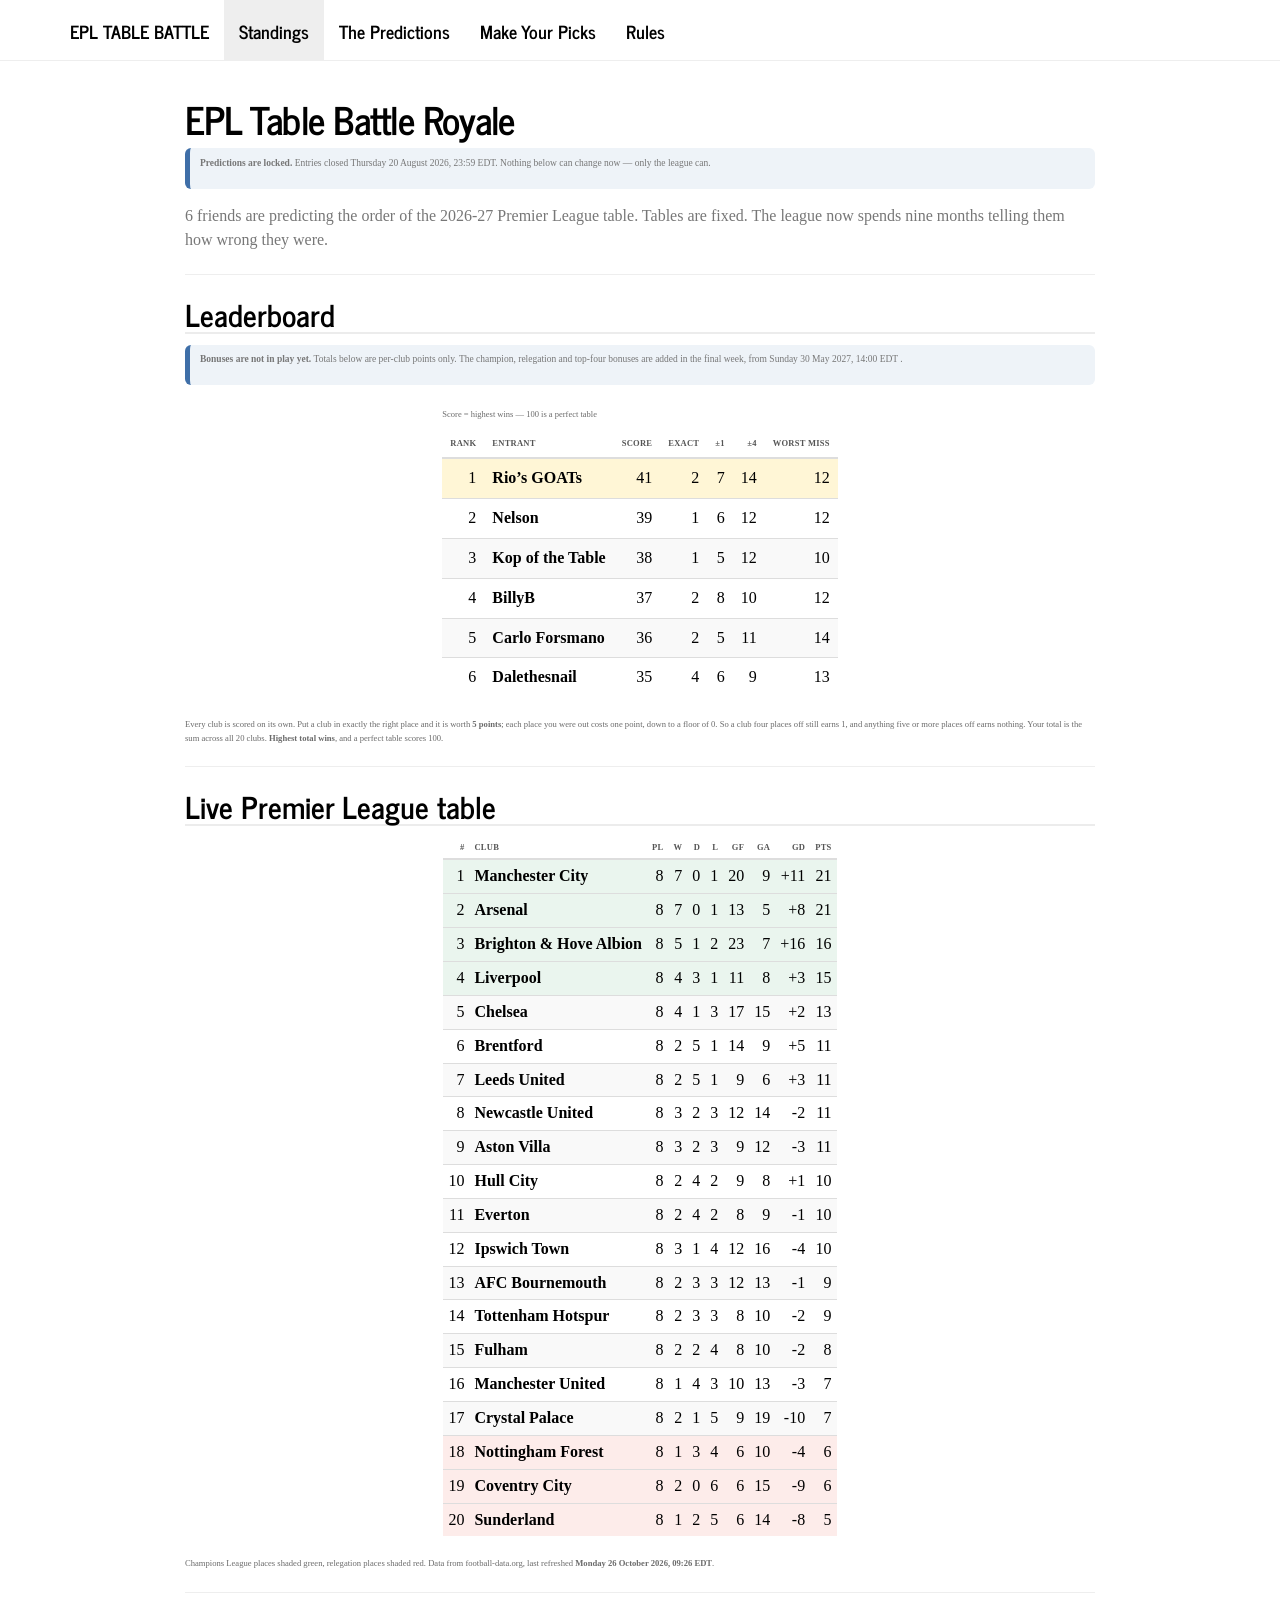
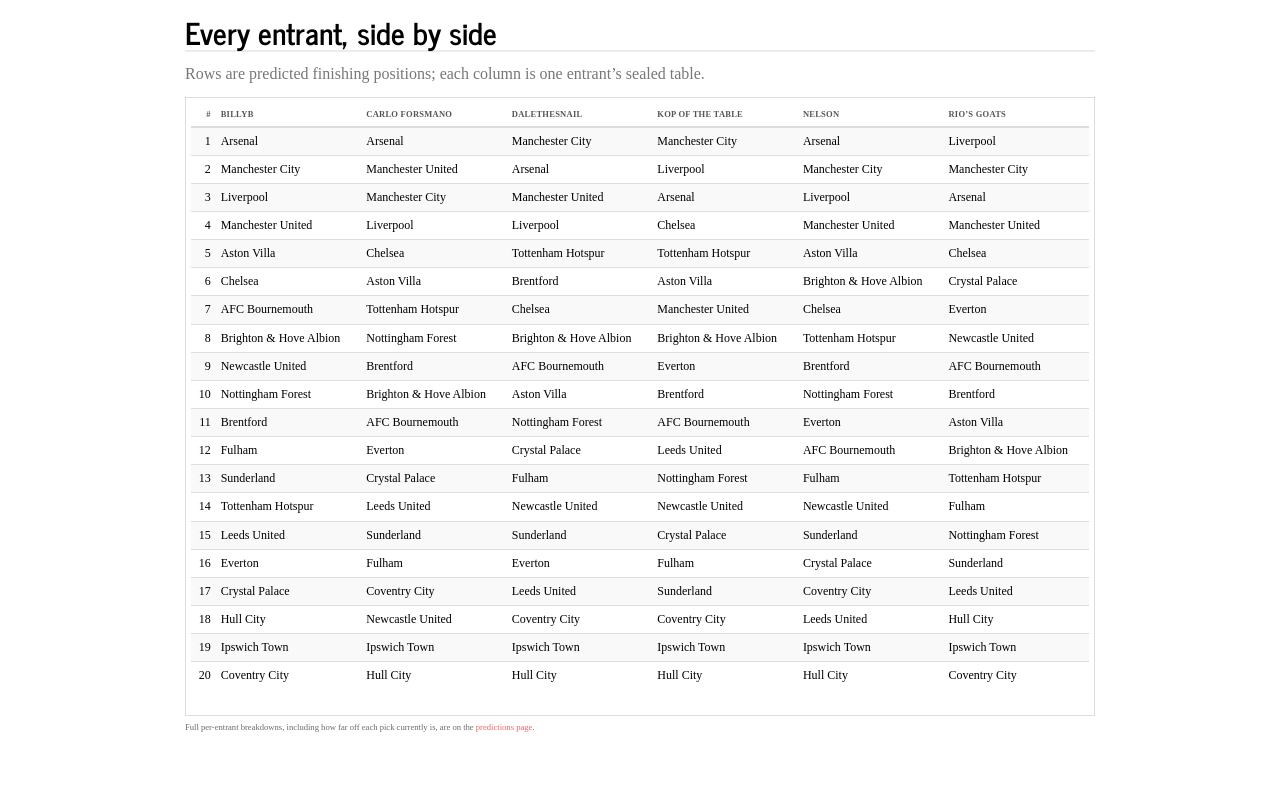
==== docs/index.html @ 53f9ef9b "Leaderboard Update (+/- 4)" ====
<!DOCTYPE html>

<html>

<head>

<meta charset="utf-8" />
<meta name="generator" content="pandoc" />
<meta http-equiv="X-UA-Compatible" content="IE=EDGE" />




<title>EPL Table Battle Royale</title>

<script src="site_libs/header-attrs-2.32/header-attrs.js"></script>
<script src="site_libs/jquery-3.6.0/jquery-3.6.0.min.js"></script>
<meta name="viewport" content="width=device-width, initial-scale=1" />
<link href="site_libs/bootstrap-3.3.5/css/journal.min.css" rel="stylesheet" />
<script src="site_libs/bootstrap-3.3.5/js/bootstrap.min.js"></script>
<script src="site_libs/bootstrap-3.3.5/shim/html5shiv.min.js"></script>
<script src="site_libs/bootstrap-3.3.5/shim/respond.min.js"></script>
<style>h1 {font-size: 34px;}
       h1.title {font-size: 38px;}
       h2 {font-size: 30px;}
       h3 {font-size: 24px;}
       h4 {font-size: 18px;}
       h5 {font-size: 16px;}
       h6 {font-size: 12px;}
       code {color: inherit; background-color: rgba(0, 0, 0, 0.04);}
       pre:not([class]) { background-color: white }</style>
<script src="site_libs/navigation-1.1/tabsets.js"></script>
<link href="site_libs/highlightjs-9.12.0/textmate.css" rel="stylesheet" />
<script src="site_libs/highlightjs-9.12.0/highlight.js"></script>
<script src="site_libs/kePrint-0.0.1/kePrint.js"></script>
<link href="site_libs/lightable-0.0.1/lightable.css" rel="stylesheet" />

<style type="text/css">
  code{white-space: pre-wrap;}
  span.smallcaps{font-variant: small-caps;}
  span.underline{text-decoration: underline;}
  div.column{display: inline-block; vertical-align: top; width: 50%;}
  div.hanging-indent{margin-left: 1.5em; text-indent: -1.5em;}
  ul.task-list{list-style: none;}
    </style>

<style type="text/css">code{white-space: pre;}</style>
<script type="text/javascript">
if (window.hljs) {
  hljs.configure({languages: []});
  hljs.initHighlightingOnLoad();
  if (document.readyState && document.readyState === "complete") {
    window.setTimeout(function() { hljs.initHighlighting(); }, 0);
  }
}
</script>






<link rel="stylesheet" href="css/style.css" type="text/css" />



<style type = "text/css">
.main-container {
  max-width: 940px;
  margin-left: auto;
  margin-right: auto;
}
img {
  max-width:100%;
}
.tabbed-pane {
  padding-top: 12px;
}
.html-widget {
  margin-bottom: 20px;
}
button.code-folding-btn:focus {
  outline: none;
}
summary {
  display: list-item;
}
details > summary > p:only-child {
  display: inline;
}
pre code {
  padding: 0;
}
</style>


<style type="text/css">
.dropdown-submenu {
  position: relative;
}
.dropdown-submenu>.dropdown-menu {
  top: 0;
  left: 100%;
  margin-top: -6px;
  margin-left: -1px;
  border-radius: 0 6px 6px 6px;
}
.dropdown-submenu:hover>.dropdown-menu {
  display: block;
}
.dropdown-submenu>a:after {
  display: block;
  content: " ";
  float: right;
  width: 0;
  height: 0;
  border-color: transparent;
  border-style: solid;
  border-width: 5px 0 5px 5px;
  border-left-color: #cccccc;
  margin-top: 5px;
  margin-right: -10px;
}
.dropdown-submenu:hover>a:after {
  border-left-color: #adb5bd;
}
.dropdown-submenu.pull-left {
  float: none;
}
.dropdown-submenu.pull-left>.dropdown-menu {
  left: -100%;
  margin-left: 10px;
  border-radius: 6px 0 6px 6px;
}
</style>

<script type="text/javascript">
// manage active state of menu based on current page
$(document).ready(function () {
  // active menu anchor
  href = window.location.pathname
  href = href.substr(href.lastIndexOf('/') + 1)
  if (href === "")
    href = "index.html";
  var menuAnchor = $('a[href="' + href + '"]');

  // mark the anchor link active (and if it's in a dropdown, also mark that active)
  var dropdown = menuAnchor.closest('li.dropdown');
  if (window.bootstrap) { // Bootstrap 4+
    menuAnchor.addClass('active');
    dropdown.find('> .dropdown-toggle').addClass('active');
  } else { // Bootstrap 3
    menuAnchor.parent().addClass('active');
    dropdown.addClass('active');
  }

  // Navbar adjustments
  var navHeight = $(".navbar").first().height() + 15;
  var style = document.createElement('style');
  var pt = "padding-top: " + navHeight + "px; ";
  var mt = "margin-top: -" + navHeight + "px; ";
  var css = "";
  // offset scroll position for anchor links (for fixed navbar)
  for (var i = 1; i <= 6; i++) {
    css += ".section h" + i + "{ " + pt + mt + "}\n";
  }
  style.innerHTML = "body {" + pt + "padding-bottom: 40px; }\n" + css;
  document.head.appendChild(style);
});
</script>

<!-- tabsets -->

<style type="text/css">
.tabset-dropdown > .nav-tabs {
  display: inline-table;
  max-height: 500px;
  min-height: 44px;
  overflow-y: auto;
  border: 1px solid #ddd;
  border-radius: 4px;
}

.tabset-dropdown > .nav-tabs > li.active:before, .tabset-dropdown > .nav-tabs.nav-tabs-open:before {
  content: "\e259";
  font-family: 'Glyphicons Halflings';
  display: inline-block;
  padding: 10px;
  border-right: 1px solid #ddd;
}

.tabset-dropdown > .nav-tabs.nav-tabs-open > li.active:before {
  content: "\e258";
  font-family: 'Glyphicons Halflings';
  border: none;
}

.tabset-dropdown > .nav-tabs > li.active {
  display: block;
}

.tabset-dropdown > .nav-tabs > li > a,
.tabset-dropdown > .nav-tabs > li > a:focus,
.tabset-dropdown > .nav-tabs > li > a:hover {
  border: none;
  display: inline-block;
  border-radius: 4px;
  background-color: transparent;
}

.tabset-dropdown > .nav-tabs.nav-tabs-open > li {
  display: block;
  float: none;
}

.tabset-dropdown > .nav-tabs > li {
  display: none;
}
</style>

<!-- code folding -->




</head>

<body>


<div class="container-fluid main-container">




<div class="navbar navbar-default  navbar-fixed-top" role="navigation">
  <div class="container">
    <div class="navbar-header">
      <button type="button" class="navbar-toggle collapsed" data-toggle="collapse" data-bs-toggle="collapse" data-target="#navbar" data-bs-target="#navbar">
        <span class="icon-bar"></span>
        <span class="icon-bar"></span>
        <span class="icon-bar"></span>
      </button>
      <a class="navbar-brand" href="index.html">EPL Table Battle</a>
    </div>
    <div id="navbar" class="navbar-collapse collapse">
      <ul class="nav navbar-nav">
        <li>
  <a href="index.html">Standings</a>
</li>
<li>
  <a href="predictions.html">The Predictions</a>
</li>
<li>
  <a href="picks.html">Make Your Picks</a>
</li>
<li>
  <a href="rules.html">Rules</a>
</li>
      </ul>
      <ul class="nav navbar-nav navbar-right">
        
      </ul>
    </div><!--/.nav-collapse -->
  </div><!--/.container -->
</div><!--/.navbar -->

<div id="header">



<h1 class="title toc-ignore">EPL Table Battle Royale</h1>

</div>


<div class="banner banner-locked">
<p><strong>Predictions are locked.</strong> Entries closed Thursday 20
August 2026, 23:59 EDT. Nothing below can change now — only the league
can.</p>
</div>
<p>6 friends are predicting the order of the 2026-27 Premier League
table. Tables are fixed. The league now spends nine months telling them
how wrong they were.</p>
<hr />
<div id="leaderboard" class="section level2">
<h2>Leaderboard</h2>
<div class="banner banner-locked">
<p><strong>Bonuses are not in play yet. </strong> Totals below are
per-club points only. The champion, relegation and top-four bonuses are
added in the final week, from Sunday 30 May 2027, 14:00 EDT .</p>
</div>
<table class="table table-striped table-hover" style="color: black; width: auto !important; margin-left: auto; margin-right: auto;">
<caption>
Score = highest wins — 100 is a perfect table
</caption>
<thead>
<tr>
<th style="text-align:right;">
Rank
</th>
<th style="text-align:left;">
Entrant
</th>
<th style="text-align:right;">
Score
</th>
<th style="text-align:right;">
Exact
</th>
<th style="text-align:right;">
±1
</th>
<th style="text-align:right;">
±4
</th>
<th style="text-align:right;">
Worst miss
</th>
</tr>
</thead>
<tbody>
<tr>
<td style="text-align:right;background-color: rgba(255, 246, 214, 1) !important;">
1
</td>
<td style="text-align:left;font-weight: bold;background-color: rgba(255, 246, 214, 1) !important;">
Rio’s GOATs
</td>
<td style="text-align:right;background-color: rgba(255, 246, 214, 1) !important;">
41
</td>
<td style="text-align:right;background-color: rgba(255, 246, 214, 1) !important;">
2
</td>
<td style="text-align:right;background-color: rgba(255, 246, 214, 1) !important;">
7
</td>
<td style="text-align:right;background-color: rgba(255, 246, 214, 1) !important;">
14
</td>
<td style="text-align:right;background-color: rgba(255, 246, 214, 1) !important;">
12
</td>
</tr>
<tr>
<td style="text-align:right;">
2
</td>
<td style="text-align:left;font-weight: bold;">
Nelson
</td>
<td style="text-align:right;">
39
</td>
<td style="text-align:right;">
1
</td>
<td style="text-align:right;">
6
</td>
<td style="text-align:right;">
12
</td>
<td style="text-align:right;">
12
</td>
</tr>
<tr>
<td style="text-align:right;">
3
</td>
<td style="text-align:left;font-weight: bold;">
Kop of the Table
</td>
<td style="text-align:right;">
38
</td>
<td style="text-align:right;">
1
</td>
<td style="text-align:right;">
5
</td>
<td style="text-align:right;">
12
</td>
<td style="text-align:right;">
10
</td>
</tr>
<tr>
<td style="text-align:right;">
4
</td>
<td style="text-align:left;font-weight: bold;">
BillyB
</td>
<td style="text-align:right;">
37
</td>
<td style="text-align:right;">
2
</td>
<td style="text-align:right;">
8
</td>
<td style="text-align:right;">
10
</td>
<td style="text-align:right;">
12
</td>
</tr>
<tr>
<td style="text-align:right;">
5
</td>
<td style="text-align:left;font-weight: bold;">
Carlo Forsmano
</td>
<td style="text-align:right;">
36
</td>
<td style="text-align:right;">
2
</td>
<td style="text-align:right;">
5
</td>
<td style="text-align:right;">
11
</td>
<td style="text-align:right;">
14
</td>
</tr>
<tr>
<td style="text-align:right;">
6
</td>
<td style="text-align:left;font-weight: bold;">
Dalethesnail
</td>
<td style="text-align:right;">
35
</td>
<td style="text-align:right;">
4
</td>
<td style="text-align:right;">
6
</td>
<td style="text-align:right;">
9
</td>
<td style="text-align:right;">
13
</td>
</tr>
</tbody>
</table>
<p class="note">
Every club is scored on its own. Put a club in exactly the right place
and it is worth <strong>5 points</strong>; each place you were out costs
one point, down to a floor of 0. So a club four places off still earns
1, and anything five or more places off earns nothing. Your total is the
sum across all 20 clubs. <strong>Highest total wins</strong>, and a
perfect table scores 100.
</p>
<hr />
</div>
<div id="live-premier-league-table" class="section level2">
<h2>Live Premier League table</h2>
<table class="table table-striped table-hover table-condensed" style="color: black; width: auto !important; margin-left: auto; margin-right: auto;">
<thead>
<tr>
<th style="text-align:right;">
#
</th>
<th style="text-align:left;">
Club
</th>
<th style="text-align:right;">
Pl
</th>
<th style="text-align:right;">
W
</th>
<th style="text-align:right;">
D
</th>
<th style="text-align:right;">
L
</th>
<th style="text-align:right;">
GF
</th>
<th style="text-align:right;">
GA
</th>
<th style="text-align:right;">
GD
</th>
<th style="text-align:right;">
Pts
</th>
</tr>
</thead>
<tbody>
<tr>
<td style="text-align:right;background-color: rgba(234, 245, 238, 1) !important;">
1
</td>
<td style="text-align:left;background-color: rgba(234, 245, 238, 1) !important;font-weight: bold;">
Manchester City
</td>
<td style="text-align:right;background-color: rgba(234, 245, 238, 1) !important;">
8
</td>
<td style="text-align:right;background-color: rgba(234, 245, 238, 1) !important;">
7
</td>
<td style="text-align:right;background-color: rgba(234, 245, 238, 1) !important;">
0
</td>
<td style="text-align:right;background-color: rgba(234, 245, 238, 1) !important;">
1
</td>
<td style="text-align:right;background-color: rgba(234, 245, 238, 1) !important;">
20
</td>
<td style="text-align:right;background-color: rgba(234, 245, 238, 1) !important;">
9
</td>
<td style="text-align:right;background-color: rgba(234, 245, 238, 1) !important;">
+11
</td>
<td style="text-align:right;background-color: rgba(234, 245, 238, 1) !important;">
21
</td>
</tr>
<tr>
<td style="text-align:right;background-color: rgba(234, 245, 238, 1) !important;">
2
</td>
<td style="text-align:left;background-color: rgba(234, 245, 238, 1) !important;font-weight: bold;">
Arsenal
</td>
<td style="text-align:right;background-color: rgba(234, 245, 238, 1) !important;">
8
</td>
<td style="text-align:right;background-color: rgba(234, 245, 238, 1) !important;">
7
</td>
<td style="text-align:right;background-color: rgba(234, 245, 238, 1) !important;">
0
</td>
<td style="text-align:right;background-color: rgba(234, 245, 238, 1) !important;">
1
</td>
<td style="text-align:right;background-color: rgba(234, 245, 238, 1) !important;">
13
</td>
<td style="text-align:right;background-color: rgba(234, 245, 238, 1) !important;">
5
</td>
<td style="text-align:right;background-color: rgba(234, 245, 238, 1) !important;">
+8
</td>
<td style="text-align:right;background-color: rgba(234, 245, 238, 1) !important;">
21
</td>
</tr>
<tr>
<td style="text-align:right;background-color: rgba(234, 245, 238, 1) !important;">
3
</td>
<td style="text-align:left;background-color: rgba(234, 245, 238, 1) !important;font-weight: bold;">
Brighton &amp; Hove Albion
</td>
<td style="text-align:right;background-color: rgba(234, 245, 238, 1) !important;">
8
</td>
<td style="text-align:right;background-color: rgba(234, 245, 238, 1) !important;">
5
</td>
<td style="text-align:right;background-color: rgba(234, 245, 238, 1) !important;">
1
</td>
<td style="text-align:right;background-color: rgba(234, 245, 238, 1) !important;">
2
</td>
<td style="text-align:right;background-color: rgba(234, 245, 238, 1) !important;">
23
</td>
<td style="text-align:right;background-color: rgba(234, 245, 238, 1) !important;">
7
</td>
<td style="text-align:right;background-color: rgba(234, 245, 238, 1) !important;">
+16
</td>
<td style="text-align:right;background-color: rgba(234, 245, 238, 1) !important;">
16
</td>
</tr>
<tr>
<td style="text-align:right;background-color: rgba(234, 245, 238, 1) !important;">
4
</td>
<td style="text-align:left;background-color: rgba(234, 245, 238, 1) !important;font-weight: bold;">
Liverpool
</td>
<td style="text-align:right;background-color: rgba(234, 245, 238, 1) !important;">
8
</td>
<td style="text-align:right;background-color: rgba(234, 245, 238, 1) !important;">
4
</td>
<td style="text-align:right;background-color: rgba(234, 245, 238, 1) !important;">
3
</td>
<td style="text-align:right;background-color: rgba(234, 245, 238, 1) !important;">
1
</td>
<td style="text-align:right;background-color: rgba(234, 245, 238, 1) !important;">
11
</td>
<td style="text-align:right;background-color: rgba(234, 245, 238, 1) !important;">
8
</td>
<td style="text-align:right;background-color: rgba(234, 245, 238, 1) !important;">
+3
</td>
<td style="text-align:right;background-color: rgba(234, 245, 238, 1) !important;">
15
</td>
</tr>
<tr>
<td style="text-align:right;">
5
</td>
<td style="text-align:left;font-weight: bold;">
Chelsea
</td>
<td style="text-align:right;">
8
</td>
<td style="text-align:right;">
4
</td>
<td style="text-align:right;">
1
</td>
<td style="text-align:right;">
3
</td>
<td style="text-align:right;">
17
</td>
<td style="text-align:right;">
15
</td>
<td style="text-align:right;">
+2
</td>
<td style="text-align:right;">
13
</td>
</tr>
<tr>
<td style="text-align:right;">
6
</td>
<td style="text-align:left;font-weight: bold;">
Brentford
</td>
<td style="text-align:right;">
8
</td>
<td style="text-align:right;">
2
</td>
<td style="text-align:right;">
5
</td>
<td style="text-align:right;">
1
</td>
<td style="text-align:right;">
14
</td>
<td style="text-align:right;">
9
</td>
<td style="text-align:right;">
+5
</td>
<td style="text-align:right;">
11
</td>
</tr>
<tr>
<td style="text-align:right;">
7
</td>
<td style="text-align:left;font-weight: bold;">
Leeds United
</td>
<td style="text-align:right;">
8
</td>
<td style="text-align:right;">
2
</td>
<td style="text-align:right;">
5
</td>
<td style="text-align:right;">
1
</td>
<td style="text-align:right;">
9
</td>
<td style="text-align:right;">
6
</td>
<td style="text-align:right;">
+3
</td>
<td style="text-align:right;">
11
</td>
</tr>
<tr>
<td style="text-align:right;">
8
</td>
<td style="text-align:left;font-weight: bold;">
Newcastle United
</td>
<td style="text-align:right;">
8
</td>
<td style="text-align:right;">
3
</td>
<td style="text-align:right;">
2
</td>
<td style="text-align:right;">
3
</td>
<td style="text-align:right;">
12
</td>
<td style="text-align:right;">
14
</td>
<td style="text-align:right;">
-2
</td>
<td style="text-align:right;">
11
</td>
</tr>
<tr>
<td style="text-align:right;">
9
</td>
<td style="text-align:left;font-weight: bold;">
Aston Villa
</td>
<td style="text-align:right;">
8
</td>
<td style="text-align:right;">
3
</td>
<td style="text-align:right;">
2
</td>
<td style="text-align:right;">
3
</td>
<td style="text-align:right;">
9
</td>
<td style="text-align:right;">
12
</td>
<td style="text-align:right;">
-3
</td>
<td style="text-align:right;">
11
</td>
</tr>
<tr>
<td style="text-align:right;">
10
</td>
<td style="text-align:left;font-weight: bold;">
Hull City
</td>
<td style="text-align:right;">
8
</td>
<td style="text-align:right;">
2
</td>
<td style="text-align:right;">
4
</td>
<td style="text-align:right;">
2
</td>
<td style="text-align:right;">
9
</td>
<td style="text-align:right;">
8
</td>
<td style="text-align:right;">
+1
</td>
<td style="text-align:right;">
10
</td>
</tr>
<tr>
<td style="text-align:right;">
11
</td>
<td style="text-align:left;font-weight: bold;">
Everton
</td>
<td style="text-align:right;">
8
</td>
<td style="text-align:right;">
2
</td>
<td style="text-align:right;">
4
</td>
<td style="text-align:right;">
2
</td>
<td style="text-align:right;">
8
</td>
<td style="text-align:right;">
9
</td>
<td style="text-align:right;">
-1
</td>
<td style="text-align:right;">
10
</td>
</tr>
<tr>
<td style="text-align:right;">
12
</td>
<td style="text-align:left;font-weight: bold;">
Ipswich Town
</td>
<td style="text-align:right;">
8
</td>
<td style="text-align:right;">
3
</td>
<td style="text-align:right;">
1
</td>
<td style="text-align:right;">
4
</td>
<td style="text-align:right;">
12
</td>
<td style="text-align:right;">
16
</td>
<td style="text-align:right;">
-4
</td>
<td style="text-align:right;">
10
</td>
</tr>
<tr>
<td style="text-align:right;">
13
</td>
<td style="text-align:left;font-weight: bold;">
AFC Bournemouth
</td>
<td style="text-align:right;">
8
</td>
<td style="text-align:right;">
2
</td>
<td style="text-align:right;">
3
</td>
<td style="text-align:right;">
3
</td>
<td style="text-align:right;">
12
</td>
<td style="text-align:right;">
13
</td>
<td style="text-align:right;">
-1
</td>
<td style="text-align:right;">
9
</td>
</tr>
<tr>
<td style="text-align:right;">
14
</td>
<td style="text-align:left;font-weight: bold;">
Tottenham Hotspur
</td>
<td style="text-align:right;">
8
</td>
<td style="text-align:right;">
2
</td>
<td style="text-align:right;">
3
</td>
<td style="text-align:right;">
3
</td>
<td style="text-align:right;">
8
</td>
<td style="text-align:right;">
10
</td>
<td style="text-align:right;">
-2
</td>
<td style="text-align:right;">
9
</td>
</tr>
<tr>
<td style="text-align:right;">
15
</td>
<td style="text-align:left;font-weight: bold;">
Fulham
</td>
<td style="text-align:right;">
8
</td>
<td style="text-align:right;">
2
</td>
<td style="text-align:right;">
2
</td>
<td style="text-align:right;">
4
</td>
<td style="text-align:right;">
8
</td>
<td style="text-align:right;">
10
</td>
<td style="text-align:right;">
-2
</td>
<td style="text-align:right;">
8
</td>
</tr>
<tr>
<td style="text-align:right;">
16
</td>
<td style="text-align:left;font-weight: bold;">
Manchester United
</td>
<td style="text-align:right;">
8
</td>
<td style="text-align:right;">
1
</td>
<td style="text-align:right;">
4
</td>
<td style="text-align:right;">
3
</td>
<td style="text-align:right;">
10
</td>
<td style="text-align:right;">
13
</td>
<td style="text-align:right;">
-3
</td>
<td style="text-align:right;">
7
</td>
</tr>
<tr>
<td style="text-align:right;">
17
</td>
<td style="text-align:left;font-weight: bold;">
Crystal Palace
</td>
<td style="text-align:right;">
8
</td>
<td style="text-align:right;">
2
</td>
<td style="text-align:right;">
1
</td>
<td style="text-align:right;">
5
</td>
<td style="text-align:right;">
9
</td>
<td style="text-align:right;">
19
</td>
<td style="text-align:right;">
-10
</td>
<td style="text-align:right;">
7
</td>
</tr>
<tr>
<td style="text-align:right;background-color: rgba(253, 236, 234, 1) !important;">
18
</td>
<td style="text-align:left;background-color: rgba(253, 236, 234, 1) !important;font-weight: bold;">
Nottingham Forest
</td>
<td style="text-align:right;background-color: rgba(253, 236, 234, 1) !important;">
8
</td>
<td style="text-align:right;background-color: rgba(253, 236, 234, 1) !important;">
1
</td>
<td style="text-align:right;background-color: rgba(253, 236, 234, 1) !important;">
3
</td>
<td style="text-align:right;background-color: rgba(253, 236, 234, 1) !important;">
4
</td>
<td style="text-align:right;background-color: rgba(253, 236, 234, 1) !important;">
6
</td>
<td style="text-align:right;background-color: rgba(253, 236, 234, 1) !important;">
10
</td>
<td style="text-align:right;background-color: rgba(253, 236, 234, 1) !important;">
-4
</td>
<td style="text-align:right;background-color: rgba(253, 236, 234, 1) !important;">
6
</td>
</tr>
<tr>
<td style="text-align:right;background-color: rgba(253, 236, 234, 1) !important;">
19
</td>
<td style="text-align:left;background-color: rgba(253, 236, 234, 1) !important;font-weight: bold;">
Coventry City
</td>
<td style="text-align:right;background-color: rgba(253, 236, 234, 1) !important;">
8
</td>
<td style="text-align:right;background-color: rgba(253, 236, 234, 1) !important;">
2
</td>
<td style="text-align:right;background-color: rgba(253, 236, 234, 1) !important;">
0
</td>
<td style="text-align:right;background-color: rgba(253, 236, 234, 1) !important;">
6
</td>
<td style="text-align:right;background-color: rgba(253, 236, 234, 1) !important;">
6
</td>
<td style="text-align:right;background-color: rgba(253, 236, 234, 1) !important;">
15
</td>
<td style="text-align:right;background-color: rgba(253, 236, 234, 1) !important;">
-9
</td>
<td style="text-align:right;background-color: rgba(253, 236, 234, 1) !important;">
6
</td>
</tr>
<tr>
<td style="text-align:right;background-color: rgba(253, 236, 234, 1) !important;">
20
</td>
<td style="text-align:left;background-color: rgba(253, 236, 234, 1) !important;font-weight: bold;">
Sunderland
</td>
<td style="text-align:right;background-color: rgba(253, 236, 234, 1) !important;">
8
</td>
<td style="text-align:right;background-color: rgba(253, 236, 234, 1) !important;">
1
</td>
<td style="text-align:right;background-color: rgba(253, 236, 234, 1) !important;">
2
</td>
<td style="text-align:right;background-color: rgba(253, 236, 234, 1) !important;">
5
</td>
<td style="text-align:right;background-color: rgba(253, 236, 234, 1) !important;">
6
</td>
<td style="text-align:right;background-color: rgba(253, 236, 234, 1) !important;">
14
</td>
<td style="text-align:right;background-color: rgba(253, 236, 234, 1) !important;">
-8
</td>
<td style="text-align:right;background-color: rgba(253, 236, 234, 1) !important;">
5
</td>
</tr>
</tbody>
</table>
<p class="note">
Champions League places shaded green, relegation places shaded red. Data
from football-data.org, last refreshed <strong>Monday 26 October 2026,
09:26 EDT</strong>.
</p>
<hr />
</div>
<div id="every-entrant-side-by-side" class="section level2">
<h2>Every entrant, side by side</h2>
<p>Rows are predicted finishing positions; each column is one entrant’s
sealed table.</p>
<div
style="border: 1px solid #ddd; padding: 5px; overflow-x: scroll; width:100%; ">
<table class="table table-striped table-hover table-condensed" style="font-size: 12px; color: black; margin-left: auto; margin-right: auto;">
<thead>
<tr>
<th style="text-align:right;">
#
</th>
<th style="text-align:left;">
BillyB
</th>
<th style="text-align:left;">
Carlo Forsmano
</th>
<th style="text-align:left;">
Dalethesnail
</th>
<th style="text-align:left;">
Kop of the Table
</th>
<th style="text-align:left;">
Nelson
</th>
<th style="text-align:left;">
Rio’s GOATs
</th>
</tr>
</thead>
<tbody>
<tr>
<td style="text-align:right;">
1
</td>
<td style="text-align:left;">
Arsenal
</td>
<td style="text-align:left;">
Arsenal
</td>
<td style="text-align:left;">
Manchester City
</td>
<td style="text-align:left;">
Manchester City
</td>
<td style="text-align:left;">
Arsenal
</td>
<td style="text-align:left;">
Liverpool
</td>
</tr>
<tr>
<td style="text-align:right;">
2
</td>
<td style="text-align:left;">
Manchester City
</td>
<td style="text-align:left;">
Manchester United
</td>
<td style="text-align:left;">
Arsenal
</td>
<td style="text-align:left;">
Liverpool
</td>
<td style="text-align:left;">
Manchester City
</td>
<td style="text-align:left;">
Manchester City
</td>
</tr>
<tr>
<td style="text-align:right;">
3
</td>
<td style="text-align:left;">
Liverpool
</td>
<td style="text-align:left;">
Manchester City
</td>
<td style="text-align:left;">
Manchester United
</td>
<td style="text-align:left;">
Arsenal
</td>
<td style="text-align:left;">
Liverpool
</td>
<td style="text-align:left;">
Arsenal
</td>
</tr>
<tr>
<td style="text-align:right;">
4
</td>
<td style="text-align:left;">
Manchester United
</td>
<td style="text-align:left;">
Liverpool
</td>
<td style="text-align:left;">
Liverpool
</td>
<td style="text-align:left;">
Chelsea
</td>
<td style="text-align:left;">
Manchester United
</td>
<td style="text-align:left;">
Manchester United
</td>
</tr>
<tr>
<td style="text-align:right;">
5
</td>
<td style="text-align:left;">
Aston Villa
</td>
<td style="text-align:left;">
Chelsea
</td>
<td style="text-align:left;">
Tottenham Hotspur
</td>
<td style="text-align:left;">
Tottenham Hotspur
</td>
<td style="text-align:left;">
Aston Villa
</td>
<td style="text-align:left;">
Chelsea
</td>
</tr>
<tr>
<td style="text-align:right;">
6
</td>
<td style="text-align:left;">
Chelsea
</td>
<td style="text-align:left;">
Aston Villa
</td>
<td style="text-align:left;">
Brentford
</td>
<td style="text-align:left;">
Aston Villa
</td>
<td style="text-align:left;">
Brighton &amp; Hove Albion
</td>
<td style="text-align:left;">
Crystal Palace
</td>
</tr>
<tr>
<td style="text-align:right;">
7
</td>
<td style="text-align:left;">
AFC Bournemouth
</td>
<td style="text-align:left;">
Tottenham Hotspur
</td>
<td style="text-align:left;">
Chelsea
</td>
<td style="text-align:left;">
Manchester United
</td>
<td style="text-align:left;">
Chelsea
</td>
<td style="text-align:left;">
Everton
</td>
</tr>
<tr>
<td style="text-align:right;">
8
</td>
<td style="text-align:left;">
Brighton &amp; Hove Albion
</td>
<td style="text-align:left;">
Nottingham Forest
</td>
<td style="text-align:left;">
Brighton &amp; Hove Albion
</td>
<td style="text-align:left;">
Brighton &amp; Hove Albion
</td>
<td style="text-align:left;">
Tottenham Hotspur
</td>
<td style="text-align:left;">
Newcastle United
</td>
</tr>
<tr>
<td style="text-align:right;">
9
</td>
<td style="text-align:left;">
Newcastle United
</td>
<td style="text-align:left;">
Brentford
</td>
<td style="text-align:left;">
AFC Bournemouth
</td>
<td style="text-align:left;">
Everton
</td>
<td style="text-align:left;">
Brentford
</td>
<td style="text-align:left;">
AFC Bournemouth
</td>
</tr>
<tr>
<td style="text-align:right;">
10
</td>
<td style="text-align:left;">
Nottingham Forest
</td>
<td style="text-align:left;">
Brighton &amp; Hove Albion
</td>
<td style="text-align:left;">
Aston Villa
</td>
<td style="text-align:left;">
Brentford
</td>
<td style="text-align:left;">
Nottingham Forest
</td>
<td style="text-align:left;">
Brentford
</td>
</tr>
<tr>
<td style="text-align:right;">
11
</td>
<td style="text-align:left;">
Brentford
</td>
<td style="text-align:left;">
AFC Bournemouth
</td>
<td style="text-align:left;">
Nottingham Forest
</td>
<td style="text-align:left;">
AFC Bournemouth
</td>
<td style="text-align:left;">
Everton
</td>
<td style="text-align:left;">
Aston Villa
</td>
</tr>
<tr>
<td style="text-align:right;">
12
</td>
<td style="text-align:left;">
Fulham
</td>
<td style="text-align:left;">
Everton
</td>
<td style="text-align:left;">
Crystal Palace
</td>
<td style="text-align:left;">
Leeds United
</td>
<td style="text-align:left;">
AFC Bournemouth
</td>
<td style="text-align:left;">
Brighton &amp; Hove Albion
</td>
</tr>
<tr>
<td style="text-align:right;">
13
</td>
<td style="text-align:left;">
Sunderland
</td>
<td style="text-align:left;">
Crystal Palace
</td>
<td style="text-align:left;">
Fulham
</td>
<td style="text-align:left;">
Nottingham Forest
</td>
<td style="text-align:left;">
Fulham
</td>
<td style="text-align:left;">
Tottenham Hotspur
</td>
</tr>
<tr>
<td style="text-align:right;">
14
</td>
<td style="text-align:left;">
Tottenham Hotspur
</td>
<td style="text-align:left;">
Leeds United
</td>
<td style="text-align:left;">
Newcastle United
</td>
<td style="text-align:left;">
Newcastle United
</td>
<td style="text-align:left;">
Newcastle United
</td>
<td style="text-align:left;">
Fulham
</td>
</tr>
<tr>
<td style="text-align:right;">
15
</td>
<td style="text-align:left;">
Leeds United
</td>
<td style="text-align:left;">
Sunderland
</td>
<td style="text-align:left;">
Sunderland
</td>
<td style="text-align:left;">
Crystal Palace
</td>
<td style="text-align:left;">
Sunderland
</td>
<td style="text-align:left;">
Nottingham Forest
</td>
</tr>
<tr>
<td style="text-align:right;">
16
</td>
<td style="text-align:left;">
Everton
</td>
<td style="text-align:left;">
Fulham
</td>
<td style="text-align:left;">
Everton
</td>
<td style="text-align:left;">
Fulham
</td>
<td style="text-align:left;">
Crystal Palace
</td>
<td style="text-align:left;">
Sunderland
</td>
</tr>
<tr>
<td style="text-align:right;">
17
</td>
<td style="text-align:left;">
Crystal Palace
</td>
<td style="text-align:left;">
Coventry City
</td>
<td style="text-align:left;">
Leeds United
</td>
<td style="text-align:left;">
Sunderland
</td>
<td style="text-align:left;">
Coventry City
</td>
<td style="text-align:left;">
Leeds United
</td>
</tr>
<tr>
<td style="text-align:right;">
18
</td>
<td style="text-align:left;">
Hull City
</td>
<td style="text-align:left;">
Newcastle United
</td>
<td style="text-align:left;">
Coventry City
</td>
<td style="text-align:left;">
Coventry City
</td>
<td style="text-align:left;">
Leeds United
</td>
<td style="text-align:left;">
Hull City
</td>
</tr>
<tr>
<td style="text-align:right;">
19
</td>
<td style="text-align:left;">
Ipswich Town
</td>
<td style="text-align:left;">
Ipswich Town
</td>
<td style="text-align:left;">
Ipswich Town
</td>
<td style="text-align:left;">
Ipswich Town
</td>
<td style="text-align:left;">
Ipswich Town
</td>
<td style="text-align:left;">
Ipswich Town
</td>
</tr>
<tr>
<td style="text-align:right;">
20
</td>
<td style="text-align:left;">
Coventry City
</td>
<td style="text-align:left;">
Hull City
</td>
<td style="text-align:left;">
Hull City
</td>
<td style="text-align:left;">
Hull City
</td>
<td style="text-align:left;">
Hull City
</td>
<td style="text-align:left;">
Coventry City
</td>
</tr>
</tbody>
</table>
</div>
<p class="note">
Full per-entrant breakdowns, including how far off each pick currently
is, are on the <a href="predictions.html">predictions page</a>.
</p>
</div>




</div>

<script>

// add bootstrap table styles to pandoc tables
function bootstrapStylePandocTables() {
  $('tr.odd').parent('tbody').parent('table').addClass('table table-condensed');
}
$(document).ready(function () {
  bootstrapStylePandocTables();
});


</script>

<!-- tabsets -->

<script>
$(document).ready(function () {
  window.buildTabsets("TOC");
});

$(document).ready(function () {
  $('.tabset-dropdown > .nav-tabs > li').click(function () {
    $(this).parent().toggleClass('nav-tabs-open');
  });
});
</script>

<!-- code folding -->


<!-- dynamically load mathjax for compatibility with self-contained -->
<script>
  (function () {
    var script = document.createElement("script");
    script.type = "text/javascript";
    script.src  = "https://mathjax.rstudio.com/latest/MathJax.js?config=TeX-AMS-MML_HTMLorMML";
    document.getElementsByTagName("head")[0].appendChild(script);
  })();
</script>

</body>
</html>
---- docs/site_libs/bootstrap-3.3.5/css/journal.min.css ----
@font-face {
  font-family: 'News Cycle';
  font-style: normal;
  font-weight: 400;
  src: url(fonts/NewsCycle.ttf) format('truetype');
}
@font-face {
  font-family: 'News Cycle';
  font-style: normal;
  font-weight: 700;
  src: url(fonts/NewsCycleBold.ttf) format('truetype');
}

/*!
 * bootswatch v3.3.6
 * Homepage: http://bootswatch.com
 * Copyright 2012-2015 Thomas Park
 * Licensed under MIT
 * Based on Bootstrap
*//*!
 * Bootstrap v3.3.6 (http://getbootstrap.com)
 * Copyright 2011-2015 Twitter, Inc.
 * Licensed under MIT (https://github.com/twbs/bootstrap/blob/master/LICENSE)
 *//*! normalize.css v3.0.3 | MIT License | github.com/necolas/normalize.css */html{font-family:sans-serif;-ms-text-size-adjust:100%;-webkit-text-size-adjust:100%}body{margin:0}article,aside,details,figcaption,figure,footer,header,hgroup,main,menu,nav,section,summary{display:block}audio,canvas,progress,video{display:inline-block;vertical-align:baseline}audio:not([controls]){display:none;height:0}[hidden],template{display:none}a{background-color:transparent}a:active,a:hover{outline:0}abbr[title]{border-bottom:1px dotted}b,strong{font-weight:bold}dfn{font-style:italic}h1{font-size:2em;margin:0.67em 0}mark{background:#ff0;color:#000}small{font-size:80%}sub,sup{font-size:75%;line-height:0;position:relative;vertical-align:baseline}sup{top:-0.5em}sub{bottom:-0.25em}img{border:0}svg:not(:root){overflow:hidden}figure{margin:1em 40px}hr{-webkit-box-sizing:content-box;-moz-box-sizing:content-box;box-sizing:content-box;height:0}pre{overflow:auto}code,kbd,pre,samp{font-family:monospace, monospace;font-size:1em}button,input,optgroup,select,textarea{color:inherit;font:inherit;margin:0}button{overflow:visible}button,select{text-transform:none}button,html input[type="button"],input[type="reset"],input[type="submit"]{-webkit-appearance:button;cursor:pointer}button[disabled],html input[disabled]{cursor:default}button::-moz-focus-inner,input::-moz-focus-inner{border:0;padding:0}input{line-height:normal}input[type="checkbox"],input[type="radio"]{-webkit-box-sizing:border-box;-moz-box-sizing:border-box;box-sizing:border-box;padding:0}input[type="number"]::-webkit-inner-spin-button,input[type="number"]::-webkit-outer-spin-button{height:auto}input[type="search"]{-webkit-appearance:textfield;-webkit-box-sizing:content-box;-moz-box-sizing:content-box;box-sizing:content-box}input[type="search"]::-webkit-search-cancel-button,input[type="search"]::-webkit-search-decoration{-webkit-appearance:none}fieldset{border:1px solid #c0c0c0;margin:0 2px;padding:0.35em 0.625em 0.75em}legend{border:0;padding:0}textarea{overflow:auto}optgroup{font-weight:bold}table{border-collapse:collapse;border-spacing:0}td,th{padding:0}/*! Source: https://github.com/h5bp/html5-boilerplate/blob/master/src/css/main.css */@media print{*,*:before,*:after{background:transparent !important;color:#000 !important;-webkit-box-shadow:none !important;box-shadow:none !important;text-shadow:none !important}a,a:visited{text-decoration:underline}a[href]:after{content:" (" attr(href) ")"}abbr[title]:after{content:" (" attr(title) ")"}a[href^="#"]:after,a[href^="javascript:"]:after{content:""}pre,blockquote{border:1px solid #999;page-break-inside:avoid}thead{display:table-header-group}tr,img{page-break-inside:avoid}img{max-width:100% !important}p,h2,h3{orphans:3;widows:3}h2,h3{page-break-after:avoid}.navbar{display:none}.btn>.caret,.dropup>.btn>.caret{border-top-color:#000 !important}.label{border:1px solid #000}.table{border-collapse:collapse !important}.table td,.table th{background-color:#fff !important}.table-bordered th,.table-bordered td{border:1px solid #ddd !important}}@font-face{font-family:'Glyphicons Halflings';src:url('../fonts/glyphicons-halflings-regular.eot');src:url('../fonts/glyphicons-halflings-regular.eot?#iefix') format('embedded-opentype'),url('../fonts/glyphicons-halflings-regular.woff') format('woff'),url('../fonts/glyphicons-halflings-regular.ttf') format('truetype'),url('../fonts/glyphicons-halflings-regular.svg#glyphicons_halflingsregular') format('svg')}.glyphicon{position:relative;top:1px;display:inline-block;font-family:'Glyphicons Halflings';font-style:normal;font-weight:normal;line-height:1;-webkit-font-smoothing:antialiased;-moz-osx-font-smoothing:grayscale}.glyphicon-asterisk:before{content:"\002a"}.glyphicon-plus:before{content:"\002b"}.glyphicon-euro:before,.glyphicon-eur:before{content:"\20ac"}.glyphicon-minus:before{content:"\2212"}.glyphicon-cloud:before{content:"\2601"}.glyphicon-envelope:before{content:"\2709"}.glyphicon-pencil:before{content:"\270f"}.glyphicon-glass:before{content:"\e001"}.glyphicon-music:before{content:"\e002"}.glyphicon-search:before{content:"\e003"}.glyphicon-heart:before{content:"\e005"}.glyphicon-star:before{content:"\e006"}.glyphicon-star-empty:before{content:"\e007"}.glyphicon-user:before{content:"\e008"}.glyphicon-film:before{content:"\e009"}.glyphicon-th-large:before{content:"\e010"}.glyphicon-th:before{content:"\e011"}.glyphicon-th-list:before{content:"\e012"}.glyphicon-ok:before{content:"\e013"}.glyphicon-remove:before{content:"\e014"}.glyphicon-zoom-in:before{content:"\e015"}.glyphicon-zoom-out:before{content:"\e016"}.glyphicon-off:before{content:"\e017"}.glyphicon-signal:before{content:"\e018"}.glyphicon-cog:before{content:"\e019"}.glyphicon-trash:before{content:"\e020"}.glyphicon-home:before{content:"\e021"}.glyphicon-file:before{content:"\e022"}.glyphicon-time:before{content:"\e023"}.glyphicon-road:before{content:"\e024"}.glyphicon-download-alt:before{content:"\e025"}.glyphicon-download:before{content:"\e026"}.glyphicon-upload:before{content:"\e027"}.glyphicon-inbox:before{content:"\e028"}.glyphicon-play-circle:before{content:"\e029"}.glyphicon-repeat:before{content:"\e030"}.glyphicon-refresh:before{content:"\e031"}.glyphicon-list-alt:before{content:"\e032"}.glyphicon-lock:before{content:"\e033"}.glyphicon-flag:before{content:"\e034"}.glyphicon-headphones:before{content:"\e035"}.glyphicon-volume-off:before{content:"\e036"}.glyphicon-volume-down:before{content:"\e037"}.glyphicon-volume-up:before{content:"\e038"}.glyphicon-qrcode:before{content:"\e039"}.glyphicon-barcode:before{content:"\e040"}.glyphicon-tag:before{content:"\e041"}.glyphicon-tags:before{content:"\e042"}.glyphicon-book:before{content:"\e043"}.glyphicon-bookmark:before{content:"\e044"}.glyphicon-print:before{content:"\e045"}.glyphicon-camera:before{content:"\e046"}.glyphicon-font:before{content:"\e047"}.glyphicon-bold:before{content:"\e048"}.glyphicon-italic:before{content:"\e049"}.glyphicon-text-height:before{content:"\e050"}.glyphicon-text-width:before{content:"\e051"}.glyphicon-align-left:before{content:"\e052"}.glyphicon-align-center:before{content:"\e053"}.glyphicon-align-right:before{content:"\e054"}.glyphicon-align-justify:before{content:"\e055"}.glyphicon-list:before{content:"\e056"}.glyphicon-indent-left:before{content:"\e057"}.glyphicon-indent-right:before{content:"\e058"}.glyphicon-facetime-video:before{content:"\e059"}.glyphicon-picture:before{content:"\e060"}.glyphicon-map-marker:before{content:"\e062"}.glyphicon-adjust:before{content:"\e063"}.glyphicon-tint:before{content:"\e064"}.glyphicon-edit:before{content:"\e065"}.glyphicon-share:before{content:"\e066"}.glyphicon-check:before{content:"\e067"}.glyphicon-move:before{content:"\e068"}.glyphicon-step-backward:before{content:"\e069"}.glyphicon-fast-backward:before{content:"\e070"}.glyphicon-backward:before{content:"\e071"}.glyphicon-play:before{content:"\e072"}.glyphicon-pause:before{content:"\e073"}.glyphicon-stop:before{content:"\e074"}.glyphicon-forward:before{content:"\e075"}.glyphicon-fast-forward:before{content:"\e076"}.glyphicon-step-forward:before{content:"\e077"}.glyphicon-eject:before{content:"\e078"}.glyphicon-chevron-left:before{content:"\e079"}.glyphicon-chevron-right:before{content:"\e080"}.glyphicon-plus-sign:before{content:"\e081"}.glyphicon-minus-sign:before{content:"\e082"}.glyphicon-remove-sign:before{content:"\e083"}.glyphicon-ok-sign:before{content:"\e084"}.glyphicon-question-sign:before{content:"\e085"}.glyphicon-info-sign:before{content:"\e086"}.glyphicon-screenshot:before{content:"\e087"}.glyphicon-remove-circle:before{content:"\e088"}.glyphicon-ok-circle:before{content:"\e089"}.glyphicon-ban-circle:before{content:"\e090"}.glyphicon-arrow-left:before{content:"\e091"}.glyphicon-arrow-right:before{content:"\e092"}.glyphicon-arrow-up:before{content:"\e093"}.glyphicon-arrow-down:before{content:"\e094"}.glyphicon-share-alt:before{content:"\e095"}.glyphicon-resize-full:before{content:"\e096"}.glyphicon-resize-small:before{content:"\e097"}.glyphicon-exclamation-sign:before{content:"\e101"}.glyphicon-gift:before{content:"\e102"}.glyphicon-leaf:before{content:"\e103"}.glyphicon-fire:before{content:"\e104"}.glyphicon-eye-open:before{content:"\e105"}.glyphicon-eye-close:before{content:"\e106"}.glyphicon-warning-sign:before{content:"\e107"}.glyphicon-plane:before{content:"\e108"}.glyphicon-calendar:before{content:"\e109"}.glyphicon-random:before{content:"\e110"}.glyphicon-comment:before{content:"\e111"}.glyphicon-magnet:before{content:"\e112"}.glyphicon-chevron-up:before{content:"\e113"}.glyphicon-chevron-down:before{content:"\e114"}.glyphicon-retweet:before{content:"\e115"}.glyphicon-shopping-cart:before{content:"\e116"}.glyphicon-folder-close:before{content:"\e117"}.glyphicon-folder-open:before{content:"\e118"}.glyphicon-resize-vertical:before{content:"\e119"}.glyphicon-resize-horizontal:before{content:"\e120"}.glyphicon-hdd:before{content:"\e121"}.glyphicon-bullhorn:before{content:"\e122"}.glyphicon-bell:before{content:"\e123"}.glyphicon-certificate:before{content:"\e124"}.glyphicon-thumbs-up:before{content:"\e125"}.glyphicon-thumbs-down:before{content:"\e126"}.glyphicon-hand-right:before{content:"\e127"}.glyphicon-hand-left:before{content:"\e128"}.glyphicon-hand-up:before{content:"\e129"}.glyphicon-hand-down:before{content:"\e130"}.glyphicon-circle-arrow-right:before{content:"\e131"}.glyphicon-circle-arrow-left:before{content:"\e132"}.glyphicon-circle-arrow-up:before{content:"\e133"}.glyphicon-circle-arrow-down:before{content:"\e134"}.glyphicon-globe:before{content:"\e135"}.glyphicon-wrench:before{content:"\e136"}.glyphicon-tasks:before{content:"\e137"}.glyphicon-filter:before{content:"\e138"}.glyphicon-briefcase:before{content:"\e139"}.glyphicon-fullscreen:before{content:"\e140"}.glyphicon-dashboard:before{content:"\e141"}.glyphicon-paperclip:before{content:"\e142"}.glyphicon-heart-empty:before{content:"\e143"}.glyphicon-link:before{content:"\e144"}.glyphicon-phone:before{content:"\e145"}.glyphicon-pushpin:before{content:"\e146"}.glyphicon-usd:before{content:"\e148"}.glyphicon-gbp:before{content:"\e149"}.glyphicon-sort:before{content:"\e150"}.glyphicon-sort-by-alphabet:before{content:"\e151"}.glyphicon-sort-by-alphabet-alt:before{content:"\e152"}.glyphicon-sort-by-order:before{content:"\e153"}.glyphicon-sort-by-order-alt:before{content:"\e154"}.glyphicon-sort-by-attributes:before{content:"\e155"}.glyphicon-sort-by-attributes-alt:before{content:"\e156"}.glyphicon-unchecked:before{content:"\e157"}.glyphicon-expand:before{content:"\e158"}.glyphicon-collapse-down:before{content:"\e159"}.glyphicon-collapse-up:before{content:"\e160"}.glyphicon-log-in:before{content:"\e161"}.glyphicon-flash:before{content:"\e162"}.glyphicon-log-out:before{content:"\e163"}.glyphicon-new-window:before{content:"\e164"}.glyphicon-record:before{content:"\e165"}.glyphicon-save:before{content:"\e166"}.glyphicon-open:before{content:"\e167"}.glyphicon-saved:before{content:"\e168"}.glyphicon-import:before{content:"\e169"}.glyphicon-export:before{content:"\e170"}.glyphicon-send:before{content:"\e171"}.glyphicon-floppy-disk:before{content:"\e172"}.glyphicon-floppy-saved:before{content:"\e173"}.glyphicon-floppy-remove:before{content:"\e174"}.glyphicon-floppy-save:before{content:"\e175"}.glyphicon-floppy-open:before{content:"\e176"}.glyphicon-credit-card:before{content:"\e177"}.glyphicon-transfer:before{content:"\e178"}.glyphicon-cutlery:before{content:"\e179"}.glyphicon-header:before{content:"\e180"}.glyphicon-compressed:before{content:"\e181"}.glyphicon-earphone:before{content:"\e182"}.glyphicon-phone-alt:before{content:"\e183"}.glyphicon-tower:before{content:"\e184"}.glyphicon-stats:before{content:"\e185"}.glyphicon-sd-video:before{content:"\e186"}.glyphicon-hd-video:before{content:"\e187"}.glyphicon-subtitles:before{content:"\e188"}.glyphicon-sound-stereo:before{content:"\e189"}.glyphicon-sound-dolby:before{content:"\e190"}.glyphicon-sound-5-1:before{content:"\e191"}.glyphicon-sound-6-1:before{content:"\e192"}.glyphicon-sound-7-1:before{content:"\e193"}.glyphicon-copyright-mark:before{content:"\e194"}.glyphicon-registration-mark:before{content:"\e195"}.glyphicon-cloud-download:before{content:"\e197"}.glyphicon-cloud-upload:before{content:"\e198"}.glyphicon-tree-conifer:before{content:"\e199"}.glyphicon-tree-deciduous:before{content:"\e200"}.glyphicon-cd:before{content:"\e201"}.glyphicon-save-file:before{content:"\e202"}.glyphicon-open-file:before{content:"\e203"}.glyphicon-level-up:before{content:"\e204"}.glyphicon-copy:before{content:"\e205"}.glyphicon-paste:before{content:"\e206"}.glyphicon-alert:before{content:"\e209"}.glyphicon-equalizer:before{content:"\e210"}.glyphicon-king:before{content:"\e211"}.glyphicon-queen:before{content:"\e212"}.glyphicon-pawn:before{content:"\e213"}.glyphicon-bishop:before{content:"\e214"}.glyphicon-knight:before{content:"\e215"}.glyphicon-baby-formula:before{content:"\e216"}.glyphicon-tent:before{content:"\26fa"}.glyphicon-blackboard:before{content:"\e218"}.glyphicon-bed:before{content:"\e219"}.glyphicon-apple:before{content:"\f8ff"}.glyphicon-erase:before{content:"\e221"}.glyphicon-hourglass:before{content:"\231b"}.glyphicon-lamp:before{content:"\e223"}.glyphicon-duplicate:before{content:"\e224"}.glyphicon-piggy-bank:before{content:"\e225"}.glyphicon-scissors:before{content:"\e226"}.glyphicon-bitcoin:before{content:"\e227"}.glyphicon-btc:before{content:"\e227"}.glyphicon-xbt:before{content:"\e227"}.glyphicon-yen:before{content:"\00a5"}.glyphicon-jpy:before{content:"\00a5"}.glyphicon-ruble:before{content:"\20bd"}.glyphicon-rub:before{content:"\20bd"}.glyphicon-scale:before{content:"\e230"}.glyphicon-ice-lolly:before{content:"\e231"}.glyphicon-ice-lolly-tasted:before{content:"\e232"}.glyphicon-education:before{content:"\e233"}.glyphicon-option-horizontal:before{content:"\e234"}.glyphicon-option-vertical:before{content:"\e235"}.glyphicon-menu-hamburger:before{content:"\e236"}.glyphicon-modal-window:before{content:"\e237"}.glyphicon-oil:before{content:"\e238"}.glyphicon-grain:before{content:"\e239"}.glyphicon-sunglasses:before{content:"\e240"}.glyphicon-text-size:before{content:"\e241"}.glyphicon-text-color:before{content:"\e242"}.glyphicon-text-background:before{content:"\e243"}.glyphicon-object-align-top:before{content:"\e244"}.glyphicon-object-align-bottom:before{content:"\e245"}.glyphicon-object-align-horizontal:before{content:"\e246"}.glyphicon-object-align-left:before{content:"\e247"}.glyphicon-object-align-vertical:before{content:"\e248"}.glyphicon-object-align-right:before{content:"\e249"}.glyphicon-triangle-right:before{content:"\e250"}.glyphicon-triangle-left:before{content:"\e251"}.glyphicon-triangle-bottom:before{content:"\e252"}.glyphicon-triangle-top:before{content:"\e253"}.glyphicon-console:before{content:"\e254"}.glyphicon-superscript:before{content:"\e255"}.glyphicon-subscript:before{content:"\e256"}.glyphicon-menu-left:before{content:"\e257"}.glyphicon-menu-right:before{content:"\e258"}.glyphicon-menu-down:before{content:"\e259"}.glyphicon-menu-up:before{content:"\e260"}*{-webkit-box-sizing:border-box;-moz-box-sizing:border-box;box-sizing:border-box}*:before,*:after{-webkit-box-sizing:border-box;-moz-box-sizing:border-box;box-sizing:border-box}html{font-size:10px;-webkit-tap-highlight-color:rgba(0,0,0,0)}body{font-family:Georgia,"Times New Roman",Times,serif;font-size:15px;line-height:1.42857143;color:#777777;background-color:#ffffff}input,button,select,textarea{font-family:inherit;font-size:inherit;line-height:inherit}a{color:#eb6864;text-decoration:none}a:hover,a:focus{color:#e22620;text-decoration:underline}a:focus{outline:thin dotted;outline:5px auto -webkit-focus-ring-color;outline-offset:-2px}figure{margin:0}img{vertical-align:middle}.img-responsive,.thumbnail>img,.thumbnail a>img,.carousel-inner>.item>img,.carousel-inner>.item>a>img{display:block;max-width:100%;height:auto}.img-rounded{border-radius:6px}.img-thumbnail{padding:4px;line-height:1.42857143;background-color:#ffffff;border:1px solid #dddddd;border-radius:4px;-webkit-transition:all .2s ease-in-out;-o-transition:all .2s ease-in-out;transition:all .2s ease-in-out;display:inline-block;max-width:100%;height:auto}.img-circle{border-radius:50%}hr{margin-top:21px;margin-bottom:21px;border:0;border-top:1px solid #eeeeee}.sr-only{position:absolute;width:1px;height:1px;margin:-1px;padding:0;overflow:hidden;clip:rect(0, 0, 0, 0);border:0}.sr-only-focusable:active,.sr-only-focusable:focus{position:static;width:auto;height:auto;margin:0;overflow:visible;clip:auto}[role="button"]{cursor:pointer}h1,h2,h3,h4,h5,h6,.h1,.h2,.h3,.h4,.h5,.h6{font-family:"News Cycle","Arial Narrow Bold",sans-serif;font-weight:700;line-height:1.1;color:#000000}h1 small,h2 small,h3 small,h4 small,h5 small,h6 small,.h1 small,.h2 small,.h3 small,.h4 small,.h5 small,.h6 small,h1 .small,h2 .small,h3 .small,h4 .small,h5 .small,h6 .small,.h1 .small,.h2 .small,.h3 .small,.h4 .small,.h5 .small,.h6 .small{font-weight:normal;line-height:1;color:#999999}h1,.h1,h2,.h2,h3,.h3{margin-top:21px;margin-bottom:10.5px}h1 small,.h1 small,h2 small,.h2 small,h3 small,.h3 small,h1 .small,.h1 .small,h2 .small,.h2 .small,h3 .small,.h3 .small{font-size:65%}h4,.h4,h5,.h5,h6,.h6{margin-top:10.5px;margin-bottom:10.5px}h4 small,.h4 small,h5 small,.h5 small,h6 small,.h6 small,h4 .small,.h4 .small,h5 .small,.h5 .small,h6 .small,.h6 .small{font-size:75%}h1,.h1{font-size:39px}h2,.h2{font-size:32px}h3,.h3{font-size:26px}h4,.h4{font-size:19px}h5,.h5{font-size:15px}h6,.h6{font-size:13px}p{margin:0 0 10.5px}.lead{margin-bottom:21px;font-size:17px;font-weight:300;line-height:1.4}@media (min-width:768px){.lead{font-size:22.5px}}small,.small{font-size:86%}mark,.mark{background-color:#fcf8e3;padding:.2em}.text-left{text-align:left}.text-right{text-align:right}.text-center{text-align:center}.text-justify{text-align:justify}.text-nowrap{white-space:nowrap}.text-lowercase{text-transform:lowercase}.text-uppercase{text-transform:uppercase}.text-capitalize{text-transform:capitalize}.text-muted{color:#999999}.text-primary{color:#eb6864}a.text-primary:hover,a.text-primary:focus{color:#e53c37}.text-success{color:#468847}a.text-success:hover,a.text-success:focus{color:#356635}.text-info{color:#3a87ad}a.text-info:hover,a.text-info:focus{color:#2d6987}.text-warning{color:#c09853}a.text-warning:hover,a.text-warning:focus{color:#a47e3c}.text-danger{color:#b94a48}a.text-danger:hover,a.text-danger:focus{color:#953b39}.bg-primary{color:#fff;background-color:#eb6864}a.bg-primary:hover,a.bg-primary:focus{background-color:#e53c37}.bg-success{background-color:#dff0d8}a.bg-success:hover,a.bg-success:focus{background-color:#c1e2b3}.bg-info{background-color:#d9edf7}a.bg-info:hover,a.bg-info:focus{background-color:#afd9ee}.bg-warning{background-color:#fcf8e3}a.bg-warning:hover,a.bg-warning:focus{background-color:#f7ecb5}.bg-danger{background-color:#f2dede}a.bg-danger:hover,a.bg-danger:focus{background-color:#e4b9b9}.page-header{padding-bottom:9.5px;margin:42px 0 21px;border-bottom:1px solid #eeeeee}ul,ol{margin-top:0;margin-bottom:10.5px}ul ul,ol ul,ul ol,ol ol{margin-bottom:0}.list-unstyled{padding-left:0;list-style:none}.list-inline{padding-left:0;list-style:none;margin-left:-5px}.list-inline>li{display:inline-block;padding-left:5px;padding-right:5px}dl{margin-top:0;margin-bottom:21px}dt,dd{line-height:1.42857143}dt{font-weight:bold}dd{margin-left:0}@media (min-width:768px){.dl-horizontal dt{float:left;width:160px;clear:left;text-align:right;overflow:hidden;text-overflow:ellipsis;white-space:nowrap}.dl-horizontal dd{margin-left:180px}}abbr[title],abbr[data-original-title]{cursor:help;border-bottom:1px dotted #999999}.initialism{font-size:90%;text-transform:uppercase}blockquote{padding:10.5px 21px;margin:0 0 21px;font-size:18.75px;border-left:5px solid #eeeeee}blockquote p:last-child,blockquote ul:last-child,blockquote ol:last-child{margin-bottom:0}blockquote footer,blockquote small,blockquote .small{display:block;font-size:80%;line-height:1.42857143;color:#999999}blockquote footer:before,blockquote small:before,blockquote .small:before{content:'\2014 \00A0'}.blockquote-reverse,blockquote.pull-right{padding-right:15px;padding-left:0;border-right:5px solid #eeeeee;border-left:0;text-align:right}.blockquote-reverse footer:before,blockquote.pull-right footer:before,.blockquote-reverse small:before,blockquote.pull-right small:before,.blockquote-reverse .small:before,blockquote.pull-right .small:before{content:''}.blockquote-reverse footer:after,blockquote.pull-right footer:after,.blockquote-reverse small:after,blockquote.pull-right small:after,.blockquote-reverse .small:after,blockquote.pull-right .small:after{content:'\00A0 \2014'}address{margin-bottom:21px;font-style:normal;line-height:1.42857143}code,kbd,pre,samp{font-family:monospace}code{padding:2px 4px;font-size:90%;color:#c7254e;background-color:#f9f2f4;border-radius:4px}kbd{padding:2px 4px;font-size:90%;color:#ffffff;background-color:#333333;border-radius:3px;-webkit-box-shadow:inset 0 -1px 0 rgba(0,0,0,0.25);box-shadow:inset 0 -1px 0 rgba(0,0,0,0.25)}kbd kbd{padding:0;font-size:100%;font-weight:bold;-webkit-box-shadow:none;box-shadow:none}pre{display:block;padding:10px;margin:0 0 10.5px;font-size:14px;line-height:1.42857143;word-break:break-all;word-wrap:break-word;color:#333333;background-color:#f5f5f5;border:1px solid #cccccc;border-radius:4px}pre code{padding:0;font-size:inherit;color:inherit;white-space:pre-wrap;background-color:transparent;border-radius:0}.pre-scrollable{max-height:340px;overflow-y:scroll}.container{margin-right:auto;margin-left:auto;padding-left:15px;padding-right:15px}@media (min-width:768px){.container{width:750px}}@media (min-width:992px){.container{width:970px}}@media (min-width:1200px){.container{width:1170px}}.container-fluid{margin-right:auto;margin-left:auto;padding-left:15px;padding-right:15px}.row{margin-left:-15px;margin-right:-15px}.col-xs-1,.col-sm-1,.col-md-1,.col-lg-1,.col-xs-2,.col-sm-2,.col-md-2,.col-lg-2,.col-xs-3,.col-sm-3,.col-md-3,.col-lg-3,.col-xs-4,.col-sm-4,.col-md-4,.col-lg-4,.col-xs-5,.col-sm-5,.col-md-5,.col-lg-5,.col-xs-6,.col-sm-6,.col-md-6,.col-lg-6,.col-xs-7,.col-sm-7,.col-md-7,.col-lg-7,.col-xs-8,.col-sm-8,.col-md-8,.col-lg-8,.col-xs-9,.col-sm-9,.col-md-9,.col-lg-9,.col-xs-10,.col-sm-10,.col-md-10,.col-lg-10,.col-xs-11,.col-sm-11,.col-md-11,.col-lg-11,.col-xs-12,.col-sm-12,.col-md-12,.col-lg-12{position:relative;min-height:1px;padding-left:15px;padding-right:15px}.col-xs-1,.col-xs-2,.col-xs-3,.col-xs-4,.col-xs-5,.col-xs-6,.col-xs-7,.col-xs-8,.col-xs-9,.col-xs-10,.col-xs-11,.col-xs-12{float:left}.col-xs-12{width:100%}.col-xs-11{width:91.66666667%}.col-xs-10{width:83.33333333%}.col-xs-9{width:75%}.col-xs-8{width:66.66666667%}.col-xs-7{width:58.33333333%}.col-xs-6{width:50%}.col-xs-5{width:41.66666667%}.col-xs-4{width:33.33333333%}.col-xs-3{width:25%}.col-xs-2{width:16.66666667%}.col-xs-1{width:8.33333333%}.col-xs-pull-12{right:100%}.col-xs-pull-11{right:91.66666667%}.col-xs-pull-10{right:83.33333333%}.col-xs-pull-9{right:75%}.col-xs-pull-8{right:66.66666667%}.col-xs-pull-7{right:58.33333333%}.col-xs-pull-6{right:50%}.col-xs-pull-5{right:41.66666667%}.col-xs-pull-4{right:33.33333333%}.col-xs-pull-3{right:25%}.col-xs-pull-2{right:16.66666667%}.col-xs-pull-1{right:8.33333333%}.col-xs-pull-0{right:auto}.col-xs-push-12{left:100%}.col-xs-push-11{left:91.66666667%}.col-xs-push-10{left:83.33333333%}.col-xs-push-9{left:75%}.col-xs-push-8{left:66.66666667%}.col-xs-push-7{left:58.33333333%}.col-xs-push-6{left:50%}.col-xs-push-5{left:41.66666667%}.col-xs-push-4{left:33.33333333%}.col-xs-push-3{left:25%}.col-xs-push-2{left:16.66666667%}.col-xs-push-1{left:8.33333333%}.col-xs-push-0{left:auto}.col-xs-offset-12{margin-left:100%}.col-xs-offset-11{margin-left:91.66666667%}.col-xs-offset-10{margin-left:83.33333333%}.col-xs-offset-9{margin-left:75%}.col-xs-offset-8{margin-left:66.66666667%}.col-xs-offset-7{margin-left:58.33333333%}.col-xs-offset-6{margin-left:50%}.col-xs-offset-5{margin-left:41.66666667%}.col-xs-offset-4{margin-left:33.33333333%}.col-xs-offset-3{margin-left:25%}.col-xs-offset-2{margin-left:16.66666667%}.col-xs-offset-1{margin-left:8.33333333%}.col-xs-offset-0{margin-left:0%}@media (min-width:768px){.col-sm-1,.col-sm-2,.col-sm-3,.col-sm-4,.col-sm-5,.col-sm-6,.col-sm-7,.col-sm-8,.col-sm-9,.col-sm-10,.col-sm-11,.col-sm-12{float:left}.col-sm-12{width:100%}.col-sm-11{width:91.66666667%}.col-sm-10{width:83.33333333%}.col-sm-9{width:75%}.col-sm-8{width:66.66666667%}.col-sm-7{width:58.33333333%}.col-sm-6{width:50%}.col-sm-5{width:41.66666667%}.col-sm-4{width:33.33333333%}.col-sm-3{width:25%}.col-sm-2{width:16.66666667%}.col-sm-1{width:8.33333333%}.col-sm-pull-12{right:100%}.col-sm-pull-11{right:91.66666667%}.col-sm-pull-10{right:83.33333333%}.col-sm-pull-9{right:75%}.col-sm-pull-8{right:66.66666667%}.col-sm-pull-7{right:58.33333333%}.col-sm-pull-6{right:50%}.col-sm-pull-5{right:41.66666667%}.col-sm-pull-4{right:33.33333333%}.col-sm-pull-3{right:25%}.col-sm-pull-2{right:16.66666667%}.col-sm-pull-1{right:8.33333333%}.col-sm-pull-0{right:auto}.col-sm-push-12{left:100%}.col-sm-push-11{left:91.66666667%}.col-sm-push-10{left:83.33333333%}.col-sm-push-9{left:75%}.col-sm-push-8{left:66.66666667%}.col-sm-push-7{left:58.33333333%}.col-sm-push-6{left:50%}.col-sm-push-5{left:41.66666667%}.col-sm-push-4{left:33.33333333%}.col-sm-push-3{left:25%}.col-sm-push-2{left:16.66666667%}.col-sm-push-1{left:8.33333333%}.col-sm-push-0{left:auto}.col-sm-offset-12{margin-left:100%}.col-sm-offset-11{margin-left:91.66666667%}.col-sm-offset-10{margin-left:83.33333333%}.col-sm-offset-9{margin-left:75%}.col-sm-offset-8{margin-left:66.66666667%}.col-sm-offset-7{margin-left:58.33333333%}.col-sm-offset-6{margin-left:50%}.col-sm-offset-5{margin-left:41.66666667%}.col-sm-offset-4{margin-left:33.33333333%}.col-sm-offset-3{margin-left:25%}.col-sm-offset-2{margin-left:16.66666667%}.col-sm-offset-1{margin-left:8.33333333%}.col-sm-offset-0{margin-left:0%}}@media (min-width:992px){.col-md-1,.col-md-2,.col-md-3,.col-md-4,.col-md-5,.col-md-6,.col-md-7,.col-md-8,.col-md-9,.col-md-10,.col-md-11,.col-md-12{float:left}.col-md-12{width:100%}.col-md-11{width:91.66666667%}.col-md-10{width:83.33333333%}.col-md-9{width:75%}.col-md-8{width:66.66666667%}.col-md-7{width:58.33333333%}.col-md-6{width:50%}.col-md-5{width:41.66666667%}.col-md-4{width:33.33333333%}.col-md-3{width:25%}.col-md-2{width:16.66666667%}.col-md-1{width:8.33333333%}.col-md-pull-12{right:100%}.col-md-pull-11{right:91.66666667%}.col-md-pull-10{right:83.33333333%}.col-md-pull-9{right:75%}.col-md-pull-8{right:66.66666667%}.col-md-pull-7{right:58.33333333%}.col-md-pull-6{right:50%}.col-md-pull-5{right:41.66666667%}.col-md-pull-4{right:33.33333333%}.col-md-pull-3{right:25%}.col-md-pull-2{right:16.66666667%}.col-md-pull-1{right:8.33333333%}.col-md-pull-0{right:auto}.col-md-push-12{left:100%}.col-md-push-11{left:91.66666667%}.col-md-push-10{left:83.33333333%}.col-md-push-9{left:75%}.col-md-push-8{left:66.66666667%}.col-md-push-7{left:58.33333333%}.col-md-push-6{left:50%}.col-md-push-5{left:41.66666667%}.col-md-push-4{left:33.33333333%}.col-md-push-3{left:25%}.col-md-push-2{left:16.66666667%}.col-md-push-1{left:8.33333333%}.col-md-push-0{left:auto}.col-md-offset-12{margin-left:100%}.col-md-offset-11{margin-left:91.66666667%}.col-md-offset-10{margin-left:83.33333333%}.col-md-offset-9{margin-left:75%}.col-md-offset-8{margin-left:66.66666667%}.col-md-offset-7{margin-left:58.33333333%}.col-md-offset-6{margin-left:50%}.col-md-offset-5{margin-left:41.66666667%}.col-md-offset-4{margin-left:33.33333333%}.col-md-offset-3{margin-left:25%}.col-md-offset-2{margin-left:16.66666667%}.col-md-offset-1{margin-left:8.33333333%}.col-md-offset-0{margin-left:0%}}@media (min-width:1200px){.col-lg-1,.col-lg-2,.col-lg-3,.col-lg-4,.col-lg-5,.col-lg-6,.col-lg-7,.col-lg-8,.col-lg-9,.col-lg-10,.col-lg-11,.col-lg-12{float:left}.col-lg-12{width:100%}.col-lg-11{width:91.66666667%}.col-lg-10{width:83.33333333%}.col-lg-9{width:75%}.col-lg-8{width:66.66666667%}.col-lg-7{width:58.33333333%}.col-lg-6{width:50%}.col-lg-5{width:41.66666667%}.col-lg-4{width:33.33333333%}.col-lg-3{width:25%}.col-lg-2{width:16.66666667%}.col-lg-1{width:8.33333333%}.col-lg-pull-12{right:100%}.col-lg-pull-11{right:91.66666667%}.col-lg-pull-10{right:83.33333333%}.col-lg-pull-9{right:75%}.col-lg-pull-8{right:66.66666667%}.col-lg-pull-7{right:58.33333333%}.col-lg-pull-6{right:50%}.col-lg-pull-5{right:41.66666667%}.col-lg-pull-4{right:33.33333333%}.col-lg-pull-3{right:25%}.col-lg-pull-2{right:16.66666667%}.col-lg-pull-1{right:8.33333333%}.col-lg-pull-0{right:auto}.col-lg-push-12{left:100%}.col-lg-push-11{left:91.66666667%}.col-lg-push-10{left:83.33333333%}.col-lg-push-9{left:75%}.col-lg-push-8{left:66.66666667%}.col-lg-push-7{left:58.33333333%}.col-lg-push-6{left:50%}.col-lg-push-5{left:41.66666667%}.col-lg-push-4{left:33.33333333%}.col-lg-push-3{left:25%}.col-lg-push-2{left:16.66666667%}.col-lg-push-1{left:8.33333333%}.col-lg-push-0{left:auto}.col-lg-offset-12{margin-left:100%}.col-lg-offset-11{margin-left:91.66666667%}.col-lg-offset-10{margin-left:83.33333333%}.col-lg-offset-9{margin-left:75%}.col-lg-offset-8{margin-left:66.66666667%}.col-lg-offset-7{margin-left:58.33333333%}.col-lg-offset-6{margin-left:50%}.col-lg-offset-5{margin-left:41.66666667%}.col-lg-offset-4{margin-left:33.33333333%}.col-lg-offset-3{margin-left:25%}.col-lg-offset-2{margin-left:16.66666667%}.col-lg-offset-1{margin-left:8.33333333%}.col-lg-offset-0{margin-left:0%}}table{background-color:transparent}caption{padding-top:8px;padding-bottom:8px;color:#999999;text-align:left}th{}.table{width:100%;max-width:100%;margin-bottom:21px}.table>thead>tr>th,.table>tbody>tr>th,.table>tfoot>tr>th,.table>thead>tr>td,.table>tbody>tr>td,.table>tfoot>tr>td{padding:8px;line-height:1.42857143;vertical-align:top;border-top:1px solid #dddddd}.table>thead>tr>th{vertical-align:bottom;border-bottom:2px solid #dddddd}.table>caption+thead>tr:first-child>th,.table>colgroup+thead>tr:first-child>th,.table>thead:first-child>tr:first-child>th,.table>caption+thead>tr:first-child>td,.table>colgroup+thead>tr:first-child>td,.table>thead:first-child>tr:first-child>td{border-top:0}.table>tbody+tbody{border-top:2px solid #dddddd}.table .table{background-color:#ffffff}.table-condensed>thead>tr>th,.table-condensed>tbody>tr>th,.table-condensed>tfoot>tr>th,.table-condensed>thead>tr>td,.table-condensed>tbody>tr>td,.table-condensed>tfoot>tr>td{padding:5px}.table-bordered{border:1px solid #dddddd}.table-bordered>thead>tr>th,.table-bordered>tbody>tr>th,.table-bordered>tfoot>tr>th,.table-bordered>thead>tr>td,.table-bordered>tbody>tr>td,.table-bordered>tfoot>tr>td{border:1px solid #dddddd}.table-bordered>thead>tr>th,.table-bordered>thead>tr>td{border-bottom-width:2px}.table-striped>tbody>tr:nth-of-type(odd){background-color:#f9f9f9}.table-hover>tbody>tr:hover{background-color:#f5f5f5}table col[class*="col-"]{position:static;float:none;display:table-column}table td[class*="col-"],table th[class*="col-"]{position:static;float:none;display:table-cell}.table>thead>tr>td.active,.table>tbody>tr>td.active,.table>tfoot>tr>td.active,.table>thead>tr>th.active,.table>tbody>tr>th.active,.table>tfoot>tr>th.active,.table>thead>tr.active>td,.table>tbody>tr.active>td,.table>tfoot>tr.active>td,.table>thead>tr.active>th,.table>tbody>tr.active>th,.table>tfoot>tr.active>th{background-color:#f5f5f5}.table-hover>tbody>tr>td.active:hover,.table-hover>tbody>tr>th.active:hover,.table-hover>tbody>tr.active:hover>td,.table-hover>tbody>tr:hover>.active,.table-hover>tbody>tr.active:hover>th{background-color:#e8e8e8}.table>thead>tr>td.success,.table>tbody>tr>td.success,.table>tfoot>tr>td.success,.table>thead>tr>th.success,.table>tbody>tr>th.success,.table>tfoot>tr>th.success,.table>thead>tr.success>td,.table>tbody>tr.success>td,.table>tfoot>tr.success>td,.table>thead>tr.success>th,.table>tbody>tr.success>th,.table>tfoot>tr.success>th{background-color:#dff0d8}.table-hover>tbody>tr>td.success:hover,.table-hover>tbody>tr>th.success:hover,.table-hover>tbody>tr.success:hover>td,.table-hover>tbody>tr:hover>.success,.table-hover>tbody>tr.success:hover>th{background-color:#d0e9c6}.table>thead>tr>td.info,.table>tbody>tr>td.info,.table>tfoot>tr>td.info,.table>thead>tr>th.info,.table>tbody>tr>th.info,.table>tfoot>tr>th.info,.table>thead>tr.info>td,.table>tbody>tr.info>td,.table>tfoot>tr.info>td,.table>thead>tr.info>th,.table>tbody>tr.info>th,.table>tfoot>tr.info>th{background-color:#d9edf7}.table-hover>tbody>tr>td.info:hover,.table-hover>tbody>tr>th.info:hover,.table-hover>tbody>tr.info:hover>td,.table-hover>tbody>tr:hover>.info,.table-hover>tbody>tr.info:hover>th{background-color:#c4e3f3}.table>thead>tr>td.warning,.table>tbody>tr>td.warning,.table>tfoot>tr>td.warning,.table>thead>tr>th.warning,.table>tbody>tr>th.warning,.table>tfoot>tr>th.warning,.table>thead>tr.warning>td,.table>tbody>tr.warning>td,.table>tfoot>tr.warning>td,.table>thead>tr.warning>th,.table>tbody>tr.warning>th,.table>tfoot>tr.warning>th{background-color:#fcf8e3}.table-hover>tbody>tr>td.warning:hover,.table-hover>tbody>tr>th.warning:hover,.table-hover>tbody>tr.warning:hover>td,.table-hover>tbody>tr:hover>.warning,.table-hover>tbody>tr.warning:hover>th{background-color:#faf2cc}.table>thead>tr>td.danger,.table>tbody>tr>td.danger,.table>tfoot>tr>td.danger,.table>thead>tr>th.danger,.table>tbody>tr>th.danger,.table>tfoot>tr>th.danger,.table>thead>tr.danger>td,.table>tbody>tr.danger>td,.table>tfoot>tr.danger>td,.table>thead>tr.danger>th,.table>tbody>tr.danger>th,.table>tfoot>tr.danger>th{background-color:#f2dede}.table-hover>tbody>tr>td.danger:hover,.table-hover>tbody>tr>th.danger:hover,.table-hover>tbody>tr.danger:hover>td,.table-hover>tbody>tr:hover>.danger,.table-hover>tbody>tr.danger:hover>th{background-color:#ebcccc}.table-responsive{overflow-x:auto;min-height:0.01%}@media screen and (max-width:767px){.table-responsive{width:100%;margin-bottom:15.75px;overflow-y:hidden;-ms-overflow-style:-ms-autohiding-scrollbar;border:1px solid #dddddd}.table-responsive>.table{margin-bottom:0}.table-responsive>.table>thead>tr>th,.table-responsive>.table>tbody>tr>th,.table-responsive>.table>tfoot>tr>th,.table-responsive>.table>thead>tr>td,.table-responsive>.table>tbody>tr>td,.table-responsive>.table>tfoot>tr>td{white-space:nowrap}.table-responsive>.table-bordered{border:0}.table-responsive>.table-bordered>thead>tr>th:first-child,.table-responsive>.table-bordered>tbody>tr>th:first-child,.table-responsive>.table-bordered>tfoot>tr>th:first-child,.table-responsive>.table-bordered>thead>tr>td:first-child,.table-responsive>.table-bordered>tbody>tr>td:first-child,.table-responsive>.table-bordered>tfoot>tr>td:first-child{border-left:0}.table-responsive>.table-bordered>thead>tr>th:last-child,.table-responsive>.table-bordered>tbody>tr>th:last-child,.table-responsive>.table-bordered>tfoot>tr>th:last-child,.table-responsive>.table-bordered>thead>tr>td:last-child,.table-responsive>.table-bordered>tbody>tr>td:last-child,.table-responsive>.table-bordered>tfoot>tr>td:last-child{border-right:0}.table-responsive>.table-bordered>tbody>tr:last-child>th,.table-responsive>.table-bordered>tfoot>tr:last-child>th,.table-responsive>.table-bordered>tbody>tr:last-child>td,.table-responsive>.table-bordered>tfoot>tr:last-child>td{border-bottom:0}}fieldset{padding:0;margin:0;border:0;min-width:0}legend{display:block;width:100%;padding:0;margin-bottom:21px;font-size:22.5px;line-height:inherit;color:#777777;border:0;border-bottom:1px solid #e5e5e5}label{display:inline-block;max-width:100%;margin-bottom:5px;font-weight:bold}input[type="search"]{-webkit-box-sizing:border-box;-moz-box-sizing:border-box;box-sizing:border-box}input[type="radio"],input[type="checkbox"]{margin:4px 0 0;margin-top:1px \9;line-height:normal}input[type="file"]{display:block}input[type="range"]{display:block;width:100%}select[multiple],select[size]{height:auto}input[type="file"]:focus,input[type="radio"]:focus,input[type="checkbox"]:focus{outline:thin dotted;outline:5px auto -webkit-focus-ring-color;outline-offset:-2px}output{display:block;padding-top:9px;font-size:15px;line-height:1.42857143;color:#777777}.form-control{display:block;width:100%;height:39px;padding:8px 12px;font-size:15px;line-height:1.42857143;color:#777777;background-color:#ffffff;background-image:none;border:1px solid #cccccc;border-radius:4px;-webkit-box-shadow:inset 0 1px 1px rgba(0,0,0,0.075);box-shadow:inset 0 1px 1px rgba(0,0,0,0.075);-webkit-transition:border-color ease-in-out .15s,-webkit-box-shadow ease-in-out .15s;-o-transition:border-color ease-in-out .15s,box-shadow ease-in-out .15s;transition:border-color ease-in-out .15s,box-shadow ease-in-out .15s}.form-control:focus{border-color:#66afe9;outline:0;-webkit-box-shadow:inset 0 1px 1px rgba(0,0,0,0.075),0 0 8px rgba(102,175,233,0.6);box-shadow:inset 0 1px 1px rgba(0,0,0,0.075),0 0 8px rgba(102,175,233,0.6)}.form-control::-moz-placeholder{color:#999999;opacity:1}.form-control:-ms-input-placeholder{color:#999999}.form-control::-webkit-input-placeholder{color:#999999}.form-control::-ms-expand{border:0;background-color:transparent}.form-control[disabled],.form-control[readonly],fieldset[disabled] .form-control{background-color:#eeeeee;opacity:1}.form-control[disabled],fieldset[disabled] .form-control{cursor:not-allowed}textarea.form-control{height:auto}input[type="search"]{-webkit-appearance:none}@media screen and (-webkit-min-device-pixel-ratio:0){input[type="date"].form-control,input[type="time"].form-control,input[type="datetime-local"].form-control,input[type="month"].form-control{line-height:39px}input[type="date"].input-sm,input[type="time"].input-sm,input[type="datetime-local"].input-sm,input[type="month"].input-sm,.input-group-sm input[type="date"],.input-group-sm input[type="time"],.input-group-sm input[type="datetime-local"],.input-group-sm input[type="month"]{line-height:31px}input[type="date"].input-lg,input[type="time"].input-lg,input[type="datetime-local"].input-lg,input[type="month"].input-lg,.input-group-lg input[type="date"],.input-group-lg input[type="time"],.input-group-lg input[type="datetime-local"],.input-group-lg input[type="month"]{line-height:56px}}.form-group{margin-bottom:15px}.radio,.checkbox{position:relative;display:block;margin-top:10px;margin-bottom:10px}.radio label,.checkbox label{min-height:21px;padding-left:20px;margin-bottom:0;font-weight:normal;cursor:pointer}.radio input[type="radio"],.radio-inline input[type="radio"],.checkbox input[type="checkbox"],.checkbox-inline input[type="checkbox"]{position:absolute;margin-left:-20px;margin-top:4px \9}.radio+.radio,.checkbox+.checkbox{margin-top:-5px}.radio-inline,.checkbox-inline{position:relative;display:inline-block;padding-left:20px;margin-bottom:0;vertical-align:middle;font-weight:normal;cursor:pointer}.radio-inline+.radio-inline,.checkbox-inline+.checkbox-inline{margin-top:0;margin-left:10px}input[type="radio"][disabled],input[type="checkbox"][disabled],input[type="radio"].disabled,input[type="checkbox"].disabled,fieldset[disabled] input[type="radio"],fieldset[disabled] input[type="checkbox"]{cursor:not-allowed}.radio-inline.disabled,.checkbox-inline.disabled,fieldset[disabled] .radio-inline,fieldset[disabled] .checkbox-inline{cursor:not-allowed}.radio.disabled label,.checkbox.disabled label,fieldset[disabled] .radio label,fieldset[disabled] .checkbox label{cursor:not-allowed}.form-control-static{padding-top:9px;padding-bottom:9px;margin-bottom:0;min-height:36px}.form-control-static.input-lg,.form-control-static.input-sm{padding-left:0;padding-right:0}.input-sm{height:31px;padding:5px 10px;font-size:13px;line-height:1.5;border-radius:3px}select.input-sm{height:31px;line-height:31px}textarea.input-sm,select[multiple].input-sm{height:auto}.form-group-sm .form-control{height:31px;padding:5px 10px;font-size:13px;line-height:1.5;border-radius:3px}.form-group-sm select.form-control{height:31px;line-height:31px}.form-group-sm textarea.form-control,.form-group-sm select[multiple].form-control{height:auto}.form-group-sm .form-control-static{height:31px;min-height:34px;padding:6px 10px;font-size:13px;line-height:1.5}.input-lg{height:56px;padding:14px 16px;font-size:19px;line-height:1.3333333;border-radius:6px}select.input-lg{height:56px;line-height:56px}textarea.input-lg,select[multiple].input-lg{height:auto}.form-group-lg .form-control{height:56px;padding:14px 16px;font-size:19px;line-height:1.3333333;border-radius:6px}.form-group-lg select.form-control{height:56px;line-height:56px}.form-group-lg textarea.form-control,.form-group-lg select[multiple].form-control{height:auto}.form-group-lg .form-control-static{height:56px;min-height:40px;padding:15px 16px;font-size:19px;line-height:1.3333333}.has-feedback{position:relative}.has-feedback .form-control{padding-right:48.75px}.form-control-feedback{position:absolute;top:0;right:0;z-index:2;display:block;width:39px;height:39px;line-height:39px;text-align:center;pointer-events:none}.input-lg+.form-control-feedback,.input-group-lg+.form-control-feedback,.form-group-lg .form-control+.form-control-feedback{width:56px;height:56px;line-height:56px}.input-sm+.form-control-feedback,.input-group-sm+.form-control-feedback,.form-group-sm .form-control+.form-control-feedback{width:31px;height:31px;line-height:31px}.has-success .help-block,.has-success .control-label,.has-success .radio,.has-success .checkbox,.has-success .radio-inline,.has-success .checkbox-inline,.has-success.radio label,.has-success.checkbox label,.has-success.radio-inline label,.has-success.checkbox-inline label{color:#468847}.has-success .form-control{border-color:#468847;-webkit-box-shadow:inset 0 1px 1px rgba(0,0,0,0.075);box-shadow:inset 0 1px 1px rgba(0,0,0,0.075)}.has-success .form-control:focus{border-color:#356635;-webkit-box-shadow:inset 0 1px 1px rgba(0,0,0,0.075),0 0 6px #7aba7b;box-shadow:inset 0 1px 1px rgba(0,0,0,0.075),0 0 6px #7aba7b}.has-success .input-group-addon{color:#468847;border-color:#468847;background-color:#dff0d8}.has-success .form-control-feedback{color:#468847}.has-warning .help-block,.has-warning .control-label,.has-warning .radio,.has-warning .checkbox,.has-warning .radio-inline,.has-warning .checkbox-inline,.has-warning.radio label,.has-warning.checkbox label,.has-warning.radio-inline label,.has-warning.checkbox-inline label{color:#c09853}.has-warning .form-control{border-color:#c09853;-webkit-box-shadow:inset 0 1px 1px rgba(0,0,0,0.075);box-shadow:inset 0 1px 1px rgba(0,0,0,0.075)}.has-warning .form-control:focus{border-color:#a47e3c;-webkit-box-shadow:inset 0 1px 1px rgba(0,0,0,0.075),0 0 6px #dbc59e;box-shadow:inset 0 1px 1px rgba(0,0,0,0.075),0 0 6px #dbc59e}.has-warning .input-group-addon{color:#c09853;border-color:#c09853;background-color:#fcf8e3}.has-warning .form-control-feedback{color:#c09853}.has-error .help-block,.has-error .control-label,.has-error .radio,.has-error .checkbox,.has-error .radio-inline,.has-error .checkbox-inline,.has-error.radio label,.has-error.checkbox label,.has-error.radio-inline label,.has-error.checkbox-inline label{color:#b94a48}.has-error .form-control{border-color:#b94a48;-webkit-box-shadow:inset 0 1px 1px rgba(0,0,0,0.075);box-shadow:inset 0 1px 1px rgba(0,0,0,0.075)}.has-error .form-control:focus{border-color:#953b39;-webkit-box-shadow:inset 0 1px 1px rgba(0,0,0,0.075),0 0 6px #d59392;box-shadow:inset 0 1px 1px rgba(0,0,0,0.075),0 0 6px #d59392}.has-error .input-group-addon{color:#b94a48;border-color:#b94a48;background-color:#f2dede}.has-error .form-control-feedback{color:#b94a48}.has-feedback label~.form-control-feedback{top:26px}.has-feedback label.sr-only~.form-control-feedback{top:0}.help-block{display:block;margin-top:5px;margin-bottom:10px;color:#b7b7b7}@media (min-width:768px){.form-inline .form-group{display:inline-block;margin-bottom:0;vertical-align:middle}.form-inline .form-control{display:inline-block;width:auto;vertical-align:middle}.form-inline .form-control-static{display:inline-block}.form-inline .input-group{display:inline-table;vertical-align:middle}.form-inline .input-group .input-group-addon,.form-inline .input-group .input-group-btn,.form-inline .input-group .form-control{width:auto}.form-inline .input-group>.form-control{width:100%}.form-inline .control-label{margin-bottom:0;vertical-align:middle}.form-inline .radio,.form-inline .checkbox{display:inline-block;margin-top:0;margin-bottom:0;vertical-align:middle}.form-inline .radio label,.form-inline .checkbox label{padding-left:0}.form-inline .radio input[type="radio"],.form-inline .checkbox input[type="checkbox"]{position:relative;margin-left:0}.form-inline .has-feedback .form-control-feedback{top:0}}.form-horizontal .radio,.form-horizontal .checkbox,.form-horizontal .radio-inline,.form-horizontal .checkbox-inline{margin-top:0;margin-bottom:0;padding-top:9px}.form-horizontal .radio,.form-horizontal .checkbox{min-height:30px}.form-horizontal .form-group{margin-left:-15px;margin-right:-15px}@media (min-width:768px){.form-horizontal .control-label{text-align:right;margin-bottom:0;padding-top:9px}}.form-horizontal .has-feedback .form-control-feedback{right:15px}@media (min-width:768px){.form-horizontal .form-group-lg .control-label{padding-top:15px;font-size:19px}}@media (min-width:768px){.form-horizontal .form-group-sm .control-label{padding-top:6px;font-size:13px}}.btn{display:inline-block;margin-bottom:0;font-weight:normal;text-align:center;vertical-align:middle;-ms-touch-action:manipulation;touch-action:manipulation;cursor:pointer;background-image:none;border:1px solid transparent;white-space:nowrap;padding:8px 12px;font-size:15px;line-height:1.42857143;border-radius:4px;-webkit-user-select:none;-moz-user-select:none;-ms-user-select:none;user-select:none}.btn:focus,.btn:active:focus,.btn.active:focus,.btn.focus,.btn:active.focus,.btn.active.focus{outline:thin dotted;outline:5px auto -webkit-focus-ring-color;outline-offset:-2px}.btn:hover,.btn:focus,.btn.focus{color:#ffffff;text-decoration:none}.btn:active,.btn.active{outline:0;background-image:none;-webkit-box-shadow:inset 0 3px 5px rgba(0,0,0,0.125);box-shadow:inset 0 3px 5px rgba(0,0,0,0.125)}.btn.disabled,.btn[disabled],fieldset[disabled] .btn{cursor:not-allowed;opacity:0.65;filter:alpha(opacity=65);-webkit-box-shadow:none;box-shadow:none}a.btn.disabled,fieldset[disabled] a.btn{pointer-events:none}.btn-default{color:#ffffff;background-color:#999999;border-color:#999999}.btn-default:focus,.btn-default.focus{color:#ffffff;background-color:#808080;border-color:#595959}.btn-default:hover{color:#ffffff;background-color:#808080;border-color:#7a7a7a}.btn-default:active,.btn-default.active,.open>.dropdown-toggle.btn-default{color:#ffffff;background-color:#808080;border-color:#7a7a7a}.btn-default:active:hover,.btn-default.active:hover,.open>.dropdown-toggle.btn-default:hover,.btn-default:active:focus,.btn-default.active:focus,.open>.dropdown-toggle.btn-default:focus,.btn-default:active.focus,.btn-default.active.focus,.open>.dropdown-toggle.btn-default.focus{color:#ffffff;background-color:#6e6e6e;border-color:#595959}.btn-default:active,.btn-default.active,.open>.dropdown-toggle.btn-default{background-image:none}.btn-default.disabled:hover,.btn-default[disabled]:hover,fieldset[disabled] .btn-default:hover,.btn-default.disabled:focus,.btn-default[disabled]:focus,fieldset[disabled] .btn-default:focus,.btn-default.disabled.focus,.btn-default[disabled].focus,fieldset[disabled] .btn-default.focus{background-color:#999999;border-color:#999999}.btn-default .badge{color:#999999;background-color:#ffffff}.btn-primary{color:#ffffff;background-color:#eb6864;border-color:#eb6864}.btn-primary:focus,.btn-primary.focus{color:#ffffff;background-color:#e53c37;border-color:#b81c18}.btn-primary:hover{color:#ffffff;background-color:#e53c37;border-color:#e4332e}.btn-primary:active,.btn-primary.active,.open>.dropdown-toggle.btn-primary{color:#ffffff;background-color:#e53c37;border-color:#e4332e}.btn-primary:active:hover,.btn-primary.active:hover,.open>.dropdown-toggle.btn-primary:hover,.btn-primary:active:focus,.btn-primary.active:focus,.open>.dropdown-toggle.btn-primary:focus,.btn-primary:active.focus,.btn-primary.active.focus,.open>.dropdown-toggle.btn-primary.focus{color:#ffffff;background-color:#dc221c;border-color:#b81c18}.btn-primary:active,.btn-primary.active,.open>.dropdown-toggle.btn-primary{background-image:none}.btn-primary.disabled:hover,.btn-primary[disabled]:hover,fieldset[disabled] .btn-primary:hover,.btn-primary.disabled:focus,.btn-primary[disabled]:focus,fieldset[disabled] .btn-primary:focus,.btn-primary.disabled.focus,.btn-primary[disabled].focus,fieldset[disabled] .btn-primary.focus{background-color:#eb6864;border-color:#eb6864}.btn-primary .badge{color:#eb6864;background-color:#ffffff}.btn-success{color:#ffffff;background-color:#22b24c;border-color:#22b24c}.btn-success:focus,.btn-success.focus{color:#ffffff;background-color:#1a873a;border-color:#0e471e}.btn-success:hover{color:#ffffff;background-color:#1a873a;border-color:#187f36}.btn-success:active,.btn-success.active,.open>.dropdown-toggle.btn-success{color:#ffffff;background-color:#1a873a;border-color:#187f36}.btn-success:active:hover,.btn-success.active:hover,.open>.dropdown-toggle.btn-success:hover,.btn-success:active:focus,.btn-success.active:focus,.open>.dropdown-toggle.btn-success:focus,.btn-success:active.focus,.btn-success.active.focus,.open>.dropdown-toggle.btn-success.focus{color:#ffffff;background-color:#14692d;border-color:#0e471e}.btn-success:active,.btn-success.active,.open>.dropdown-toggle.btn-success{background-image:none}.btn-success.disabled:hover,.btn-success[disabled]:hover,fieldset[disabled] .btn-success:hover,.btn-success.disabled:focus,.btn-success[disabled]:focus,fieldset[disabled] .btn-success:focus,.btn-success.disabled.focus,.btn-success[disabled].focus,fieldset[disabled] .btn-success.focus{background-color:#22b24c;border-color:#22b24c}.btn-success .badge{color:#22b24c;background-color:#ffffff}.btn-info{color:#ffffff;background-color:#336699;border-color:#336699}.btn-info:focus,.btn-info.focus{color:#ffffff;background-color:#264c73;border-color:#132639}.btn-info:hover{color:#ffffff;background-color:#264c73;border-color:#24476b}.btn-info:active,.btn-info.active,.open>.dropdown-toggle.btn-info{color:#ffffff;background-color:#264c73;border-color:#24476b}.btn-info:active:hover,.btn-info.active:hover,.open>.dropdown-toggle.btn-info:hover,.btn-info:active:focus,.btn-info.active:focus,.open>.dropdown-toggle.btn-info:focus,.btn-info:active.focus,.btn-info.active.focus,.open>.dropdown-toggle.btn-info.focus{color:#ffffff;background-color:#1d3b58;border-color:#132639}.btn-info:active,.btn-info.active,.open>.dropdown-toggle.btn-info{background-image:none}.btn-info.disabled:hover,.btn-info[disabled]:hover,fieldset[disabled] .btn-info:hover,.btn-info.disabled:focus,.btn-info[disabled]:focus,fieldset[disabled] .btn-info:focus,.btn-info.disabled.focus,.btn-info[disabled].focus,fieldset[disabled] .btn-info.focus{background-color:#336699;border-color:#336699}.btn-info .badge{color:#336699;background-color:#ffffff}.btn-warning{color:#ffffff;background-color:#f5e625;border-color:#f5e625}.btn-warning:focus,.btn-warning.focus{color:#ffffff;background-color:#ddce0a;border-color:#948a07}.btn-warning:hover{color:#ffffff;background-color:#ddce0a;border-color:#d3c50a}.btn-warning:active,.btn-warning.active,.open>.dropdown-toggle.btn-warning{color:#ffffff;background-color:#ddce0a;border-color:#d3c50a}.btn-warning:active:hover,.btn-warning.active:hover,.open>.dropdown-toggle.btn-warning:hover,.btn-warning:active:focus,.btn-warning.active:focus,.open>.dropdown-toggle.btn-warning:focus,.btn-warning:active.focus,.btn-warning.active.focus,.open>.dropdown-toggle.btn-warning.focus{color:#ffffff;background-color:#bbae09;border-color:#948a07}.btn-warning:active,.btn-warning.active,.open>.dropdown-toggle.btn-warning{background-image:none}.btn-warning.disabled:hover,.btn-warning[disabled]:hover,fieldset[disabled] .btn-warning:hover,.btn-warning.disabled:focus,.btn-warning[disabled]:focus,fieldset[disabled] .btn-warning:focus,.btn-warning.disabled.focus,.btn-warning[disabled].focus,fieldset[disabled] .btn-warning.focus{background-color:#f5e625;border-color:#f5e625}.btn-warning .badge{color:#f5e625;background-color:#ffffff}.btn-danger{color:#ffffff;background-color:#f57a00;border-color:#f57a00}.btn-danger:focus,.btn-danger.focus{color:#ffffff;background-color:#c26100;border-color:#763b00}.btn-danger:hover{color:#ffffff;background-color:#c26100;border-color:#b85c00}.btn-danger:active,.btn-danger.active,.open>.dropdown-toggle.btn-danger{color:#ffffff;background-color:#c26100;border-color:#b85c00}.btn-danger:active:hover,.btn-danger.active:hover,.open>.dropdown-toggle.btn-danger:hover,.btn-danger:active:focus,.btn-danger.active:focus,.open>.dropdown-toggle.btn-danger:focus,.btn-danger:active.focus,.btn-danger.active.focus,.open>.dropdown-toggle.btn-danger.focus{color:#ffffff;background-color:#9e4f00;border-color:#763b00}.btn-danger:active,.btn-danger.active,.open>.dropdown-toggle.btn-danger{background-image:none}.btn-danger.disabled:hover,.btn-danger[disabled]:hover,fieldset[disabled] .btn-danger:hover,.btn-danger.disabled:focus,.btn-danger[disabled]:focus,fieldset[disabled] .btn-danger:focus,.btn-danger.disabled.focus,.btn-danger[disabled].focus,fieldset[disabled] .btn-danger.focus{background-color:#f57a00;border-color:#f57a00}.btn-danger .badge{color:#f57a00;background-color:#ffffff}.btn-link{color:#eb6864;font-weight:normal;border-radius:0}.btn-link,.btn-link:active,.btn-link.active,.btn-link[disabled],fieldset[disabled] .btn-link{background-color:transparent;-webkit-box-shadow:none;box-shadow:none}.btn-link,.btn-link:hover,.btn-link:focus,.btn-link:active{border-color:transparent}.btn-link:hover,.btn-link:focus{color:#e22620;text-decoration:underline;background-color:transparent}.btn-link[disabled]:hover,fieldset[disabled] .btn-link:hover,.btn-link[disabled]:focus,fieldset[disabled] .btn-link:focus{color:#999999;text-decoration:none}.btn-lg,.btn-group-lg>.btn{padding:14px 16px;font-size:19px;line-height:1.3333333;border-radius:6px}.btn-sm,.btn-group-sm>.btn{padding:5px 10px;font-size:13px;line-height:1.5;border-radius:3px}.btn-xs,.btn-group-xs>.btn{padding:1px 5px;font-size:13px;line-height:1.5;border-radius:3px}.btn-block{display:block;width:100%}.btn-block+.btn-block{margin-top:5px}input[type="submit"].btn-block,input[type="reset"].btn-block,input[type="button"].btn-block{width:100%}.fade{opacity:0;-webkit-transition:opacity 0.15s linear;-o-transition:opacity 0.15s linear;transition:opacity 0.15s linear}.fade.in{opacity:1}.collapse{display:none}.collapse.in{display:block}tr.collapse.in{display:table-row}tbody.collapse.in{display:table-row-group}.collapsing{position:relative;height:0;overflow:hidden;-webkit-transition-property:height, visibility;-o-transition-property:height, visibility;transition-property:height, visibility;-webkit-transition-duration:0.35s;-o-transition-duration:0.35s;transition-duration:0.35s;-webkit-transition-timing-function:ease;-o-transition-timing-function:ease;transition-timing-function:ease}.caret{display:inline-block;width:0;height:0;margin-left:2px;vertical-align:middle;border-top:4px dashed;border-top:4px solid \9;border-right:4px solid transparent;border-left:4px solid transparent}.dropup,.dropdown{position:relative}.dropdown-toggle:focus{outline:0}.dropdown-menu{position:absolute;top:100%;left:0;z-index:1000;display:none;float:left;min-width:160px;padding:5px 0;margin:2px 0 0;list-style:none;font-size:15px;text-align:left;background-color:#ffffff;border:1px solid #cccccc;border:1px solid rgba(0,0,0,0.15);border-radius:4px;-webkit-box-shadow:0 6px 12px rgba(0,0,0,0.175);box-shadow:0 6px 12px rgba(0,0,0,0.175);-webkit-background-clip:padding-box;background-clip:padding-box}.dropdown-menu.pull-right{right:0;left:auto}.dropdown-menu .divider{height:1px;margin:9.5px 0;overflow:hidden;background-color:#e5e5e5}.dropdown-menu>li>a{display:block;padding:3px 20px;clear:both;font-weight:normal;line-height:1.42857143;color:#333333;white-space:nowrap}.dropdown-menu>li>a:hover,.dropdown-menu>li>a:focus{text-decoration:none;color:#ffffff;background-color:#eb6864}.dropdown-menu>.active>a,.dropdown-menu>.active>a:hover,.dropdown-menu>.active>a:focus{color:#ffffff;text-decoration:none;outline:0;background-color:#eb6864}.dropdown-menu>.disabled>a,.dropdown-menu>.disabled>a:hover,.dropdown-menu>.disabled>a:focus{color:#999999}.dropdown-menu>.disabled>a:hover,.dropdown-menu>.disabled>a:focus{text-decoration:none;background-color:transparent;background-image:none;filter:progid:DXImageTransform.Microsoft.gradient(enabled=false);cursor:not-allowed}.open>.dropdown-menu{display:block}.open>a{outline:0}.dropdown-menu-right{left:auto;right:0}.dropdown-menu-left{left:0;right:auto}.dropdown-header{display:block;padding:3px 20px;font-size:13px;line-height:1.42857143;color:#999999;white-space:nowrap}.dropdown-backdrop{position:fixed;left:0;right:0;bottom:0;top:0;z-index:990}.pull-right>.dropdown-menu{right:0;left:auto}.dropup .caret,.navbar-fixed-bottom .dropdown .caret{border-top:0;border-bottom:4px dashed;border-bottom:4px solid \9;content:""}.dropup .dropdown-menu,.navbar-fixed-bottom .dropdown .dropdown-menu{top:auto;bottom:100%;margin-bottom:2px}@media (min-width:768px){.navbar-right .dropdown-menu{left:auto;right:0}.navbar-right .dropdown-menu-left{left:0;right:auto}}.btn-group,.btn-group-vertical{position:relative;display:inline-block;vertical-align:middle}.btn-group>.btn,.btn-group-vertical>.btn{position:relative;float:left}.btn-group>.btn:hover,.btn-group-vertical>.btn:hover,.btn-group>.btn:focus,.btn-group-vertical>.btn:focus,.btn-group>.btn:active,.btn-group-vertical>.btn:active,.btn-group>.btn.active,.btn-group-vertical>.btn.active{z-index:2}.btn-group .btn+.btn,.btn-group .btn+.btn-group,.btn-group .btn-group+.btn,.btn-group .btn-group+.btn-group{margin-left:-1px}.btn-toolbar{margin-left:-5px}.btn-toolbar .btn,.btn-toolbar .btn-group,.btn-toolbar .input-group{float:left}.btn-toolbar>.btn,.btn-toolbar>.btn-group,.btn-toolbar>.input-group{margin-left:5px}.btn-group>.btn:not(:first-child):not(:last-child):not(.dropdown-toggle){border-radius:0}.btn-group>.btn:first-child{margin-left:0}.btn-group>.btn:first-child:not(:last-child):not(.dropdown-toggle){border-bottom-right-radius:0;border-top-right-radius:0}.btn-group>.btn:last-child:not(:first-child),.btn-group>.dropdown-toggle:not(:first-child){border-bottom-left-radius:0;border-top-left-radius:0}.btn-group>.btn-group{float:left}.btn-group>.btn-group:not(:first-child):not(:last-child)>.btn{border-radius:0}.btn-group>.btn-group:first-child:not(:last-child)>.btn:last-child,.btn-group>.btn-group:first-child:not(:last-child)>.dropdown-toggle{border-bottom-right-radius:0;border-top-right-radius:0}.btn-group>.btn-group:last-child:not(:first-child)>.btn:first-child{border-bottom-left-radius:0;border-top-left-radius:0}.btn-group .dropdown-toggle:active,.btn-group.open .dropdown-toggle{outline:0}.btn-group>.btn+.dropdown-toggle{padding-left:8px;padding-right:8px}.btn-group>.btn-lg+.dropdown-toggle{padding-left:12px;padding-right:12px}.btn-group.open .dropdown-toggle{-webkit-box-shadow:inset 0 3px 5px rgba(0,0,0,0.125);box-shadow:inset 0 3px 5px rgba(0,0,0,0.125)}.btn-group.open .dropdown-toggle.btn-link{-webkit-box-shadow:none;box-shadow:none}.btn .caret{margin-left:0}.btn-lg .caret{border-width:5px 5px 0;border-bottom-width:0}.dropup .btn-lg .caret{border-width:0 5px 5px}.btn-group-vertical>.btn,.btn-group-vertical>.btn-group,.btn-group-vertical>.btn-group>.btn{display:block;float:none;width:100%;max-width:100%}.btn-group-vertical>.btn-group>.btn{float:none}.btn-group-vertical>.btn+.btn,.btn-group-vertical>.btn+.btn-group,.btn-group-vertical>.btn-group+.btn,.btn-group-vertical>.btn-group+.btn-group{margin-top:-1px;margin-left:0}.btn-group-vertical>.btn:not(:first-child):not(:last-child){border-radius:0}.btn-group-vertical>.btn:first-child:not(:last-child){border-top-right-radius:4px;border-top-left-radius:4px;border-bottom-right-radius:0;border-bottom-left-radius:0}.btn-group-vertical>.btn:last-child:not(:first-child){border-top-right-radius:0;border-top-left-radius:0;border-bottom-right-radius:4px;border-bottom-left-radius:4px}.btn-group-vertical>.btn-group:not(:first-child):not(:last-child)>.btn{border-radius:0}.btn-group-vertical>.btn-group:first-child:not(:last-child)>.btn:last-child,.btn-group-vertical>.btn-group:first-child:not(:last-child)>.dropdown-toggle{border-bottom-right-radius:0;border-bottom-left-radius:0}.btn-group-vertical>.btn-group:last-child:not(:first-child)>.btn:first-child{border-top-right-radius:0;border-top-left-radius:0}.btn-group-justified{display:table;width:100%;table-layout:fixed;border-collapse:separate}.btn-group-justified>.btn,.btn-group-justified>.btn-group{float:none;display:table-cell;width:1%}.btn-group-justified>.btn-group .btn{width:100%}.btn-group-justified>.btn-group .dropdown-menu{left:auto}[data-toggle="buttons"]>.btn input[type="radio"],[data-toggle="buttons"]>.btn-group>.btn input[type="radio"],[data-toggle="buttons"]>.btn input[type="checkbox"],[data-toggle="buttons"]>.btn-group>.btn input[type="checkbox"]{position:absolute;clip:rect(0, 0, 0, 0);pointer-events:none}.input-group{position:relative;display:table;border-collapse:separate}.input-group[class*="col-"]{float:none;padding-left:0;padding-right:0}.input-group .form-control{position:relative;z-index:2;float:left;width:100%;margin-bottom:0}.input-group .form-control:focus{z-index:3}.input-group-lg>.form-control,.input-group-lg>.input-group-addon,.input-group-lg>.input-group-btn>.btn{height:56px;padding:14px 16px;font-size:19px;line-height:1.3333333;border-radius:6px}select.input-group-lg>.form-control,select.input-group-lg>.input-group-addon,select.input-group-lg>.input-group-btn>.btn{height:56px;line-height:56px}textarea.input-group-lg>.form-control,textarea.input-group-lg>.input-group-addon,textarea.input-group-lg>.input-group-btn>.btn,select[multiple].input-group-lg>.form-control,select[multiple].input-group-lg>.input-group-addon,select[multiple].input-group-lg>.input-group-btn>.btn{height:auto}.input-group-sm>.form-control,.input-group-sm>.input-group-addon,.input-group-sm>.input-group-btn>.btn{height:31px;padding:5px 10px;font-size:13px;line-height:1.5;border-radius:3px}select.input-group-sm>.form-control,select.input-group-sm>.input-group-addon,select.input-group-sm>.input-group-btn>.btn{height:31px;line-height:31px}textarea.input-group-sm>.form-control,textarea.input-group-sm>.input-group-addon,textarea.input-group-sm>.input-group-btn>.btn,select[multiple].input-group-sm>.form-control,select[multiple].input-group-sm>.input-group-addon,select[multiple].input-group-sm>.input-group-btn>.btn{height:auto}.input-group-addon,.input-group-btn,.input-group .form-control{display:table-cell}.input-group-addon:not(:first-child):not(:last-child),.input-group-btn:not(:first-child):not(:last-child),.input-group .form-control:not(:first-child):not(:last-child){border-radius:0}.input-group-addon,.input-group-btn{width:1%;white-space:nowrap;vertical-align:middle}.input-group-addon{padding:8px 12px;font-size:15px;font-weight:normal;line-height:1;color:#777777;text-align:center;background-color:#eeeeee;border:1px solid #cccccc;border-radius:4px}.input-group-addon.input-sm{padding:5px 10px;font-size:13px;border-radius:3px}.input-group-addon.input-lg{padding:14px 16px;font-size:19px;border-radius:6px}.input-group-addon input[type="radio"],.input-group-addon input[type="checkbox"]{margin-top:0}.input-group .form-control:first-child,.input-group-addon:first-child,.input-group-btn:first-child>.btn,.input-group-btn:first-child>.btn-group>.btn,.input-group-btn:first-child>.dropdown-toggle,.input-group-btn:last-child>.btn:not(:last-child):not(.dropdown-toggle),.input-group-btn:last-child>.btn-group:not(:last-child)>.btn{border-bottom-right-radius:0;border-top-right-radius:0}.input-group-addon:first-child{border-right:0}.input-group .form-control:last-child,.input-group-addon:last-child,.input-group-btn:last-child>.btn,.input-group-btn:last-child>.btn-group>.btn,.input-group-btn:last-child>.dropdown-toggle,.input-group-btn:first-child>.btn:not(:first-child),.input-group-btn:first-child>.btn-group:not(:first-child)>.btn{border-bottom-left-radius:0;border-top-left-radius:0}.input-group-addon:last-child{border-left:0}.input-group-btn{position:relative;font-size:0;white-space:nowrap}.input-group-btn>.btn{position:relative}.input-group-btn>.btn+.btn{margin-left:-1px}.input-group-btn>.btn:hover,.input-group-btn>.btn:focus,.input-group-btn>.btn:active{z-index:2}.input-group-btn:first-child>.btn,.input-group-btn:first-child>.btn-group{margin-right:-1px}.input-group-btn:last-child>.btn,.input-group-btn:last-child>.btn-group{z-index:2;margin-left:-1px}.nav{margin-bottom:0;padding-left:0;list-style:none}.nav>li{position:relative;display:block}.nav>li>a{position:relative;display:block;padding:10px 15px}.nav>li>a:hover,.nav>li>a:focus{text-decoration:none;background-color:#eeeeee}.nav>li.disabled>a{color:#999999}.nav>li.disabled>a:hover,.nav>li.disabled>a:focus{color:#999999;text-decoration:none;background-color:transparent;cursor:not-allowed}.nav .open>a,.nav .open>a:hover,.nav .open>a:focus{background-color:#eeeeee;border-color:#eb6864}.nav .nav-divider{height:1px;margin:9.5px 0;overflow:hidden;background-color:#e5e5e5}.nav>li>a>img{max-width:none}.nav-tabs{border-bottom:1px solid #dddddd}.nav-tabs>li{float:left;margin-bottom:-1px}.nav-tabs>li>a{margin-right:2px;line-height:1.42857143;border:1px solid transparent;border-radius:4px 4px 0 0}.nav-tabs>li>a:hover{border-color:#eeeeee #eeeeee #dddddd}.nav-tabs>li.active>a,.nav-tabs>li.active>a:hover,.nav-tabs>li.active>a:focus{color:#777777;background-color:#ffffff;border:1px solid #dddddd;border-bottom-color:transparent;cursor:default}.nav-tabs.nav-justified{width:100%;border-bottom:0}.nav-tabs.nav-justified>li{float:none}.nav-tabs.nav-justified>li>a{text-align:center;margin-bottom:5px}.nav-tabs.nav-justified>.dropdown .dropdown-menu{top:auto;left:auto}@media (min-width:768px){.nav-tabs.nav-justified>li{display:table-cell;width:1%}.nav-tabs.nav-justified>li>a{margin-bottom:0}}.nav-tabs.nav-justified>li>a{margin-right:0;border-radius:4px}.nav-tabs.nav-justified>.active>a,.nav-tabs.nav-justified>.active>a:hover,.nav-tabs.nav-justified>.active>a:focus{border:1px solid #dddddd}@media (min-width:768px){.nav-tabs.nav-justified>li>a{border-bottom:1px solid #dddddd;border-radius:4px 4px 0 0}.nav-tabs.nav-justified>.active>a,.nav-tabs.nav-justified>.active>a:hover,.nav-tabs.nav-justified>.active>a:focus{border-bottom-color:#ffffff}}.nav-pills>li{float:left}.nav-pills>li>a{border-radius:4px}.nav-pills>li+li{margin-left:2px}.nav-pills>li.active>a,.nav-pills>li.active>a:hover,.nav-pills>li.active>a:focus{color:#ffffff;background-color:#eb6864}.nav-stacked>li{float:none}.nav-stacked>li+li{margin-top:2px;margin-left:0}.nav-justified{width:100%}.nav-justified>li{float:none}.nav-justified>li>a{text-align:center;margin-bottom:5px}.nav-justified>.dropdown .dropdown-menu{top:auto;left:auto}@media (min-width:768px){.nav-justified>li{display:table-cell;width:1%}.nav-justified>li>a{margin-bottom:0}}.nav-tabs-justified{border-bottom:0}.nav-tabs-justified>li>a{margin-right:0;border-radius:4px}.nav-tabs-justified>.active>a,.nav-tabs-justified>.active>a:hover,.nav-tabs-justified>.active>a:focus{border:1px solid #dddddd}@media (min-width:768px){.nav-tabs-justified>li>a{border-bottom:1px solid #dddddd;border-radius:4px 4px 0 0}.nav-tabs-justified>.active>a,.nav-tabs-justified>.active>a:hover,.nav-tabs-justified>.active>a:focus{border-bottom-color:#ffffff}}.tab-content>.tab-pane{display:none}.tab-content>.active{display:block}.nav-tabs .dropdown-menu{margin-top:-1px;border-top-right-radius:0;border-top-left-radius:0}.navbar{position:relative;min-height:60px;margin-bottom:21px;border:1px solid transparent}@media (min-width:768px){.navbar{border-radius:4px}}@media (min-width:768px){.navbar-header{float:left}}.navbar-collapse{overflow-x:visible;padding-right:15px;padding-left:15px;border-top:1px solid transparent;-webkit-box-shadow:inset 0 1px 0 rgba(255,255,255,0.1);box-shadow:inset 0 1px 0 rgba(255,255,255,0.1);-webkit-overflow-scrolling:touch}.navbar-collapse.in{overflow-y:auto}@media (min-width:768px){.navbar-collapse{width:auto;border-top:0;-webkit-box-shadow:none;box-shadow:none}.navbar-collapse.collapse{display:block !important;height:auto !important;padding-bottom:0;overflow:visible !important}.navbar-collapse.in{overflow-y:visible}.navbar-fixed-top .navbar-collapse,.navbar-static-top .navbar-collapse,.navbar-fixed-bottom .navbar-collapse{padding-left:0;padding-right:0}}.navbar-fixed-top .navbar-collapse,.navbar-fixed-bottom .navbar-collapse{max-height:340px}@media (max-device-width:480px) and (orientation:landscape){.navbar-fixed-top .navbar-collapse,.navbar-fixed-bottom .navbar-collapse{max-height:200px}}.container>.navbar-header,.container-fluid>.navbar-header,.container>.navbar-collapse,.container-fluid>.navbar-collapse{margin-right:-15px;margin-left:-15px}@media (min-width:768px){.container>.navbar-header,.container-fluid>.navbar-header,.container>.navbar-collapse,.container-fluid>.navbar-collapse{margin-right:0;margin-left:0}}.navbar-static-top{z-index:1000;border-width:0 0 1px}@media (min-width:768px){.navbar-static-top{border-radius:0}}.navbar-fixed-top,.navbar-fixed-bottom{position:fixed;right:0;left:0;z-index:1030}@media (min-width:768px){.navbar-fixed-top,.navbar-fixed-bottom{border-radius:0}}.navbar-fixed-top{top:0;border-width:0 0 1px}.navbar-fixed-bottom{bottom:0;margin-bottom:0;border-width:1px 0 0}.navbar-brand{float:left;padding:19.5px 15px;font-size:19px;line-height:21px;height:60px}.navbar-brand:hover,.navbar-brand:focus{text-decoration:none}.navbar-brand>img{display:block}@media (min-width:768px){.navbar>.container .navbar-brand,.navbar>.container-fluid .navbar-brand{margin-left:-15px}}.navbar-toggle{position:relative;float:right;margin-right:15px;padding:9px 10px;margin-top:13px;margin-bottom:13px;background-color:transparent;background-image:none;border:1px solid transparent;border-radius:4px}.navbar-toggle:focus{outline:0}.navbar-toggle .icon-bar{display:block;width:22px;height:2px;border-radius:1px}.navbar-toggle .icon-bar+.icon-bar{margin-top:4px}@media (min-width:768px){.navbar-toggle{display:none}}.navbar-nav{margin:9.75px -15px}.navbar-nav>li>a{padding-top:10px;padding-bottom:10px;line-height:21px}@media (max-width:767px){.navbar-nav .open .dropdown-menu{position:static;float:none;width:auto;margin-top:0;background-color:transparent;border:0;-webkit-box-shadow:none;box-shadow:none}.navbar-nav .open .dropdown-menu>li>a,.navbar-nav .open .dropdown-menu .dropdown-header{padding:5px 15px 5px 25px}.navbar-nav .open .dropdown-menu>li>a{line-height:21px}.navbar-nav .open .dropdown-menu>li>a:hover,.navbar-nav .open .dropdown-menu>li>a:focus{background-image:none}}@media (min-width:768px){.navbar-nav{float:left;margin:0}.navbar-nav>li{float:left}.navbar-nav>li>a{padding-top:19.5px;padding-bottom:19.5px}}.navbar-form{margin-left:-15px;margin-right:-15px;padding:10px 15px;border-top:1px solid transparent;border-bottom:1px solid transparent;-webkit-box-shadow:inset 0 1px 0 rgba(255,255,255,0.1),0 1px 0 rgba(255,255,255,0.1);box-shadow:inset 0 1px 0 rgba(255,255,255,0.1),0 1px 0 rgba(255,255,255,0.1);margin-top:10.5px;margin-bottom:10.5px}@media (min-width:768px){.navbar-form .form-group{display:inline-block;margin-bottom:0;vertical-align:middle}.navbar-form .form-control{display:inline-block;width:auto;vertical-align:middle}.navbar-form .form-control-static{display:inline-block}.navbar-form .input-group{display:inline-table;vertical-align:middle}.navbar-form .input-group .input-group-addon,.navbar-form .input-group .input-group-btn,.navbar-form .input-group .form-control{width:auto}.navbar-form .input-group>.form-control{width:100%}.navbar-form .control-label{margin-bottom:0;vertical-align:middle}.navbar-form .radio,.navbar-form .checkbox{display:inline-block;margin-top:0;margin-bottom:0;vertical-align:middle}.navbar-form .radio label,.navbar-form .checkbox label{padding-left:0}.navbar-form .radio input[type="radio"],.navbar-form .checkbox input[type="checkbox"]{position:relative;margin-left:0}.navbar-form .has-feedback .form-control-feedback{top:0}}@media (max-width:767px){.navbar-form .form-group{margin-bottom:5px}.navbar-form .form-group:last-child{margin-bottom:0}}@media (min-width:768px){.navbar-form{width:auto;border:0;margin-left:0;margin-right:0;padding-top:0;padding-bottom:0;-webkit-box-shadow:none;box-shadow:none}}.navbar-nav>li>.dropdown-menu{margin-top:0;border-top-right-radius:0;border-top-left-radius:0}.navbar-fixed-bottom .navbar-nav>li>.dropdown-menu{margin-bottom:0;border-top-right-radius:4px;border-top-left-radius:4px;border-bottom-right-radius:0;border-bottom-left-radius:0}.navbar-btn{margin-top:10.5px;margin-bottom:10.5px}.navbar-btn.btn-sm{margin-top:14.5px;margin-bottom:14.5px}.navbar-btn.btn-xs{margin-top:19px;margin-bottom:19px}.navbar-text{margin-top:19.5px;margin-bottom:19.5px}@media (min-width:768px){.navbar-text{float:left;margin-left:15px;margin-right:15px}}@media (min-width:768px){.navbar-left{float:left !important}.navbar-right{float:right !important;margin-right:-15px}.navbar-right~.navbar-right{margin-right:0}}.navbar-default{background-color:#ffffff;border-color:#eeeeee}.navbar-default .navbar-brand{color:#000000}.navbar-default .navbar-brand:hover,.navbar-default .navbar-brand:focus{color:#000000;background-color:#eeeeee}.navbar-default .navbar-text{color:#000000}.navbar-default .navbar-nav>li>a{color:#000000}.navbar-default .navbar-nav>li>a:hover,.navbar-default .navbar-nav>li>a:focus{color:#000000;background-color:#eeeeee}.navbar-default .navbar-nav>.active>a,.navbar-default .navbar-nav>.active>a:hover,.navbar-default .navbar-nav>.active>a:focus{color:#000000;background-color:#eeeeee}.navbar-default .navbar-nav>.disabled>a,.navbar-default .navbar-nav>.disabled>a:hover,.navbar-default .navbar-nav>.disabled>a:focus{color:#cccccc;background-color:transparent}.navbar-default .navbar-toggle{border-color:#dddddd}.navbar-default .navbar-toggle:hover,.navbar-default .navbar-toggle:focus{background-color:#dddddd}.navbar-default .navbar-toggle .icon-bar{background-color:#cccccc}.navbar-default .navbar-collapse,.navbar-default .navbar-form{border-color:#eeeeee}.navbar-default .navbar-nav>.open>a,.navbar-default .navbar-nav>.open>a:hover,.navbar-default .navbar-nav>.open>a:focus{background-color:#eeeeee;color:#000000}@media (max-width:767px){.navbar-default .navbar-nav .open .dropdown-menu>li>a{color:#000000}.navbar-default .navbar-nav .open .dropdown-menu>li>a:hover,.navbar-default .navbar-nav .open .dropdown-menu>li>a:focus{color:#000000;background-color:#eeeeee}.navbar-default .navbar-nav .open .dropdown-menu>.active>a,.navbar-default .navbar-nav .open .dropdown-menu>.active>a:hover,.navbar-default .navbar-nav .open .dropdown-menu>.active>a:focus{color:#000000;background-color:#eeeeee}.navbar-default .navbar-nav .open .dropdown-menu>.disabled>a,.navbar-default .navbar-nav .open .dropdown-menu>.disabled>a:hover,.navbar-default .navbar-nav .open .dropdown-menu>.disabled>a:focus{color:#cccccc;background-color:transparent}}.navbar-default .navbar-link{color:#000000}.navbar-default .navbar-link:hover{color:#000000}.navbar-default .btn-link{color:#000000}.navbar-default .btn-link:hover,.navbar-default .btn-link:focus{color:#000000}.navbar-default .btn-link[disabled]:hover,fieldset[disabled] .navbar-default .btn-link:hover,.navbar-default .btn-link[disabled]:focus,fieldset[disabled] .navbar-default .btn-link:focus{color:#cccccc}.navbar-inverse{background-color:#eb6864;border-color:#e53c37}.navbar-inverse .navbar-brand{color:#ffffff}.navbar-inverse .navbar-brand:hover,.navbar-inverse .navbar-brand:focus{color:#ffffff;background-color:#e74b47}.navbar-inverse .navbar-text{color:#ffffff}.navbar-inverse .navbar-nav>li>a{color:#ffffff}.navbar-inverse .navbar-nav>li>a:hover,.navbar-inverse .navbar-nav>li>a:focus{color:#ffffff;background-color:#e74b47}.navbar-inverse .navbar-nav>.active>a,.navbar-inverse .navbar-nav>.active>a:hover,.navbar-inverse .navbar-nav>.active>a:focus{color:#ffffff;background-color:#e74b47}.navbar-inverse .navbar-nav>.disabled>a,.navbar-inverse .navbar-nav>.disabled>a:hover,.navbar-inverse .navbar-nav>.disabled>a:focus{color:#444444;background-color:transparent}.navbar-inverse .navbar-toggle{border-color:#e53c37}.navbar-inverse .navbar-toggle:hover,.navbar-inverse .navbar-toggle:focus{background-color:#e53c37}.navbar-inverse .navbar-toggle .icon-bar{background-color:#ffffff}.navbar-inverse .navbar-collapse,.navbar-inverse .navbar-form{border-color:#e74944}.navbar-inverse .navbar-nav>.open>a,.navbar-inverse .navbar-nav>.open>a:hover,.navbar-inverse .navbar-nav>.open>a:focus{background-color:#e74b47;color:#ffffff}@media (max-width:767px){.navbar-inverse .navbar-nav .open .dropdown-menu>.dropdown-header{border-color:#e53c37}.navbar-inverse .navbar-nav .open .dropdown-menu .divider{background-color:#e53c37}.navbar-inverse .navbar-nav .open .dropdown-menu>li>a{color:#ffffff}.navbar-inverse .navbar-nav .open .dropdown-menu>li>a:hover,.navbar-inverse .navbar-nav .open .dropdown-menu>li>a:focus{color:#ffffff;background-color:#e74b47}.navbar-inverse .navbar-nav .open .dropdown-menu>.active>a,.navbar-inverse .navbar-nav .open .dropdown-menu>.active>a:hover,.navbar-inverse .navbar-nav .open .dropdown-menu>.active>a:focus{color:#ffffff;background-color:#e74b47}.navbar-inverse .navbar-nav .open .dropdown-menu>.disabled>a,.navbar-inverse .navbar-nav .open .dropdown-menu>.disabled>a:hover,.navbar-inverse .navbar-nav .open .dropdown-menu>.disabled>a:focus{color:#444444;background-color:transparent}}.navbar-inverse .navbar-link{color:#ffffff}.navbar-inverse .navbar-link:hover{color:#ffffff}.navbar-inverse .btn-link{color:#ffffff}.navbar-inverse .btn-link:hover,.navbar-inverse .btn-link:focus{color:#ffffff}.navbar-inverse .btn-link[disabled]:hover,fieldset[disabled] .navbar-inverse .btn-link:hover,.navbar-inverse .btn-link[disabled]:focus,fieldset[disabled] .navbar-inverse .btn-link:focus{color:#444444}.breadcrumb{padding:8px 15px;margin-bottom:21px;list-style:none;background-color:#f5f5f5;border-radius:4px}.breadcrumb>li{display:inline-block}.breadcrumb>li+li:before{content:"/\00a0";padding:0 5px;color:#cccccc}.breadcrumb>.active{color:#999999}.pagination{display:inline-block;padding-left:0;margin:21px 0;border-radius:4px}.pagination>li{display:inline}.pagination>li>a,.pagination>li>span{position:relative;float:left;padding:8px 12px;line-height:1.42857143;text-decoration:none;color:#eb6864;background-color:#ffffff;border:1px solid #dddddd;margin-left:-1px}.pagination>li:first-child>a,.pagination>li:first-child>span{margin-left:0;border-bottom-left-radius:4px;border-top-left-radius:4px}.pagination>li:last-child>a,.pagination>li:last-child>span{border-bottom-right-radius:4px;border-top-right-radius:4px}.pagination>li>a:hover,.pagination>li>span:hover,.pagination>li>a:focus,.pagination>li>span:focus{z-index:2;color:#e22620;background-color:#eeeeee;border-color:#dddddd}.pagination>.active>a,.pagination>.active>span,.pagination>.active>a:hover,.pagination>.active>span:hover,.pagination>.active>a:focus,.pagination>.active>span:focus{z-index:3;color:#999999;background-color:#f5f5f5;border-color:#dddddd;cursor:default}.pagination>.disabled>span,.pagination>.disabled>span:hover,.pagination>.disabled>span:focus,.pagination>.disabled>a,.pagination>.disabled>a:hover,.pagination>.disabled>a:focus{color:#999999;background-color:#ffffff;border-color:#dddddd;cursor:not-allowed}.pagination-lg>li>a,.pagination-lg>li>span{padding:14px 16px;font-size:19px;line-height:1.3333333}.pagination-lg>li:first-child>a,.pagination-lg>li:first-child>span{border-bottom-left-radius:6px;border-top-left-radius:6px}.pagination-lg>li:last-child>a,.pagination-lg>li:last-child>span{border-bottom-right-radius:6px;border-top-right-radius:6px}.pagination-sm>li>a,.pagination-sm>li>span{padding:5px 10px;font-size:13px;line-height:1.5}.pagination-sm>li:first-child>a,.pagination-sm>li:first-child>span{border-bottom-left-radius:3px;border-top-left-radius:3px}.pagination-sm>li:last-child>a,.pagination-sm>li:last-child>span{border-bottom-right-radius:3px;border-top-right-radius:3px}.pager{padding-left:0;margin:21px 0;list-style:none;text-align:center}.pager li{display:inline}.pager li>a,.pager li>span{display:inline-block;padding:5px 14px;background-color:#ffffff;border:1px solid #dddddd;border-radius:15px}.pager li>a:hover,.pager li>a:focus{text-decoration:none;background-color:#eeeeee}.pager .next>a,.pager .next>span{float:right}.pager .previous>a,.pager .previous>span{float:left}.pager .disabled>a,.pager .disabled>a:hover,.pager .disabled>a:focus,.pager .disabled>span{color:#999999;background-color:#ffffff;cursor:not-allowed}.label{display:inline;padding:.2em .6em .3em;font-size:75%;font-weight:bold;line-height:1;color:#ffffff;text-align:center;white-space:nowrap;vertical-align:baseline;border-radius:.25em}a.label:hover,a.label:focus{color:#ffffff;text-decoration:none;cursor:pointer}.label:empty{display:none}.btn .label{position:relative;top:-1px}.label-default{background-color:#999999}.label-default[href]:hover,.label-default[href]:focus{background-color:#808080}.label-primary{background-color:#eb6864}.label-primary[href]:hover,.label-primary[href]:focus{background-color:#e53c37}.label-success{background-color:#22b24c}.label-success[href]:hover,.label-success[href]:focus{background-color:#1a873a}.label-info{background-color:#336699}.label-info[href]:hover,.label-info[href]:focus{background-color:#264c73}.label-warning{background-color:#f5e625}.label-warning[href]:hover,.label-warning[href]:focus{background-color:#ddce0a}.label-danger{background-color:#f57a00}.label-danger[href]:hover,.label-danger[href]:focus{background-color:#c26100}.badge{display:inline-block;min-width:10px;padding:3px 7px;font-size:13px;font-weight:bold;color:#ffffff;line-height:1;vertical-align:middle;white-space:nowrap;text-align:center;background-color:#eb6864;border-radius:10px}.badge:empty{display:none}.btn .badge{position:relative;top:-1px}.btn-xs .badge,.btn-group-xs>.btn .badge{top:0;padding:1px 5px}a.badge:hover,a.badge:focus{color:#ffffff;text-decoration:none;cursor:pointer}.list-group-item.active>.badge,.nav-pills>.active>a>.badge{color:#eb6864;background-color:#ffffff}.list-group-item>.badge{float:right}.list-group-item>.badge+.badge{margin-right:5px}.nav-pills>li>a>.badge{margin-left:3px}.jumbotron{padding-top:30px;padding-bottom:30px;margin-bottom:30px;color:inherit;background-color:#eeeeee}.jumbotron h1,.jumbotron .h1{color:inherit}.jumbotron p{margin-bottom:15px;font-size:23px;font-weight:200}.jumbotron>hr{border-top-color:#d5d5d5}.container .jumbotron,.container-fluid .jumbotron{border-radius:6px;padding-left:15px;padding-right:15px}.jumbotron .container{max-width:100%}@media screen and (min-width:768px){.jumbotron{padding-top:48px;padding-bottom:48px}.container .jumbotron,.container-fluid .jumbotron{padding-left:60px;padding-right:60px}.jumbotron h1,.jumbotron .h1{font-size:68px}}.thumbnail{display:block;padding:4px;margin-bottom:21px;line-height:1.42857143;background-color:#ffffff;border:1px solid #dddddd;border-radius:4px;-webkit-transition:border .2s ease-in-out;-o-transition:border .2s ease-in-out;transition:border .2s ease-in-out}.thumbnail>img,.thumbnail a>img{margin-left:auto;margin-right:auto}a.thumbnail:hover,a.thumbnail:focus,a.thumbnail.active{border-color:#eb6864}.thumbnail .caption{padding:9px;color:#777777}.alert{padding:15px;margin-bottom:21px;border:1px solid transparent;border-radius:4px}.alert h4{margin-top:0;color:inherit}.alert .alert-link{font-weight:bold}.alert>p,.alert>ul{margin-bottom:0}.alert>p+p{margin-top:5px}.alert-dismissable,.alert-dismissible{padding-right:35px}.alert-dismissable .close,.alert-dismissible .close{position:relative;top:-2px;right:-21px;color:inherit}.alert-success{background-color:#dff0d8;border-color:#d6e9c6;color:#468847}.alert-success hr{border-top-color:#c9e2b3}.alert-success .alert-link{color:#356635}.alert-info{background-color:#d9edf7;border-color:#bce8f1;color:#3a87ad}.alert-info hr{border-top-color:#a6e1ec}.alert-info .alert-link{color:#2d6987}.alert-warning{background-color:#fcf8e3;border-color:#fbeed5;color:#c09853}.alert-warning hr{border-top-color:#f8e5be}.alert-warning .alert-link{color:#a47e3c}.alert-danger{background-color:#f2dede;border-color:#eed3d7;color:#b94a48}.alert-danger hr{border-top-color:#e6c1c7}.alert-danger .alert-link{color:#953b39}@-webkit-keyframes progress-bar-stripes{from{background-position:40px 0}to{background-position:0 0}}@-o-keyframes progress-bar-stripes{from{background-position:40px 0}to{background-position:0 0}}@keyframes progress-bar-stripes{from{background-position:40px 0}to{background-position:0 0}}.progress{overflow:hidden;height:21px;margin-bottom:21px;background-color:#f5f5f5;border-radius:4px;-webkit-box-shadow:inset 0 1px 2px rgba(0,0,0,0.1);box-shadow:inset 0 1px 2px rgba(0,0,0,0.1)}.progress-bar{float:left;width:0%;height:100%;font-size:13px;line-height:21px;color:#ffffff;text-align:center;background-color:#eb6864;-webkit-box-shadow:inset 0 -1px 0 rgba(0,0,0,0.15);box-shadow:inset 0 -1px 0 rgba(0,0,0,0.15);-webkit-transition:width 0.6s ease;-o-transition:width 0.6s ease;transition:width 0.6s ease}.progress-striped .progress-bar,.progress-bar-striped{background-image:-webkit-linear-gradient(45deg, rgba(255,255,255,0.15) 25%, transparent 25%, transparent 50%, rgba(255,255,255,0.15) 50%, rgba(255,255,255,0.15) 75%, transparent 75%, transparent);background-image:-o-linear-gradient(45deg, rgba(255,255,255,0.15) 25%, transparent 25%, transparent 50%, rgba(255,255,255,0.15) 50%, rgba(255,255,255,0.15) 75%, transparent 75%, transparent);background-image:linear-gradient(45deg, rgba(255,255,255,0.15) 25%, transparent 25%, transparent 50%, rgba(255,255,255,0.15) 50%, rgba(255,255,255,0.15) 75%, transparent 75%, transparent);-webkit-background-size:40px 40px;background-size:40px 40px}.progress.active .progress-bar,.progress-bar.active{-webkit-animation:progress-bar-stripes 2s linear infinite;-o-animation:progress-bar-stripes 2s linear infinite;animation:progress-bar-stripes 2s linear infinite}.progress-bar-success{background-color:#22b24c}.progress-striped .progress-bar-success{background-image:-webkit-linear-gradient(45deg, rgba(255,255,255,0.15) 25%, transparent 25%, transparent 50%, rgba(255,255,255,0.15) 50%, rgba(255,255,255,0.15) 75%, transparent 75%, transparent);background-image:-o-linear-gradient(45deg, rgba(255,255,255,0.15) 25%, transparent 25%, transparent 50%, rgba(255,255,255,0.15) 50%, rgba(255,255,255,0.15) 75%, transparent 75%, transparent);background-image:linear-gradient(45deg, rgba(255,255,255,0.15) 25%, transparent 25%, transparent 50%, rgba(255,255,255,0.15) 50%, rgba(255,255,255,0.15) 75%, transparent 75%, transparent)}.progress-bar-info{background-color:#336699}.progress-striped .progress-bar-info{background-image:-webkit-linear-gradient(45deg, rgba(255,255,255,0.15) 25%, transparent 25%, transparent 50%, rgba(255,255,255,0.15) 50%, rgba(255,255,255,0.15) 75%, transparent 75%, transparent);background-image:-o-linear-gradient(45deg, rgba(255,255,255,0.15) 25%, transparent 25%, transparent 50%, rgba(255,255,255,0.15) 50%, rgba(255,255,255,0.15) 75%, transparent 75%, transparent);background-image:linear-gradient(45deg, rgba(255,255,255,0.15) 25%, transparent 25%, transparent 50%, rgba(255,255,255,0.15) 50%, rgba(255,255,255,0.15) 75%, transparent 75%, transparent)}.progress-bar-warning{background-color:#f5e625}.progress-striped .progress-bar-warning{background-image:-webkit-linear-gradient(45deg, rgba(255,255,255,0.15) 25%, transparent 25%, transparent 50%, rgba(255,255,255,0.15) 50%, rgba(255,255,255,0.15) 75%, transparent 75%, transparent);background-image:-o-linear-gradient(45deg, rgba(255,255,255,0.15) 25%, transparent 25%, transparent 50%, rgba(255,255,255,0.15) 50%, rgba(255,255,255,0.15) 75%, transparent 75%, transparent);background-image:linear-gradient(45deg, rgba(255,255,255,0.15) 25%, transparent 25%, transparent 50%, rgba(255,255,255,0.15) 50%, rgba(255,255,255,0.15) 75%, transparent 75%, transparent)}.progress-bar-danger{background-color:#f57a00}.progress-striped .progress-bar-danger{background-image:-webkit-linear-gradient(45deg, rgba(255,255,255,0.15) 25%, transparent 25%, transparent 50%, rgba(255,255,255,0.15) 50%, rgba(255,255,255,0.15) 75%, transparent 75%, transparent);background-image:-o-linear-gradient(45deg, rgba(255,255,255,0.15) 25%, transparent 25%, transparent 50%, rgba(255,255,255,0.15) 50%, rgba(255,255,255,0.15) 75%, transparent 75%, transparent);background-image:linear-gradient(45deg, rgba(255,255,255,0.15) 25%, transparent 25%, transparent 50%, rgba(255,255,255,0.15) 50%, rgba(255,255,255,0.15) 75%, transparent 75%, transparent)}.media{margin-top:15px}.media:first-child{margin-top:0}.media,.media-body{zoom:1;overflow:hidden}.media-body{width:10000px}.media-object{display:block}.media-object.img-thumbnail{max-width:none}.media-right,.media>.pull-right{padding-left:10px}.media-left,.media>.pull-left{padding-right:10px}.media-left,.media-right,.media-body{display:table-cell;vertical-align:top}.media-middle{vertical-align:middle}.media-bottom{vertical-align:bottom}.media-heading{margin-top:0;margin-bottom:5px}.media-list{padding-left:0;list-style:none}.list-group{margin-bottom:20px;padding-left:0}.list-group-item{position:relative;display:block;padding:10px 15px;margin-bottom:-1px;background-color:#ffffff;border:1px solid #dddddd}.list-group-item:first-child{border-top-right-radius:4px;border-top-left-radius:4px}.list-group-item:last-child{margin-bottom:0;border-bottom-right-radius:4px;border-bottom-left-radius:4px}a.list-group-item,button.list-group-item{color:#555555}a.list-group-item .list-group-item-heading,button.list-group-item .list-group-item-heading{color:#333333}a.list-group-item:hover,button.list-group-item:hover,a.list-group-item:focus,button.list-group-item:focus{text-decoration:none;color:#555555;background-color:#f5f5f5}button.list-group-item{width:100%;text-align:left}.list-group-item.disabled,.list-group-item.disabled:hover,.list-group-item.disabled:focus{background-color:#eeeeee;color:#999999;cursor:not-allowed}.list-group-item.disabled .list-group-item-heading,.list-group-item.disabled:hover .list-group-item-heading,.list-group-item.disabled:focus .list-group-item-heading{color:inherit}.list-group-item.disabled .list-group-item-text,.list-group-item.disabled:hover .list-group-item-text,.list-group-item.disabled:focus .list-group-item-text{color:#999999}.list-group-item.active,.list-group-item.active:hover,.list-group-item.active:focus{z-index:2;color:#ffffff;background-color:#eb6864;border-color:#eb6864}.list-group-item.active .list-group-item-heading,.list-group-item.active:hover .list-group-item-heading,.list-group-item.active:focus .list-group-item-heading,.list-group-item.active .list-group-item-heading>small,.list-group-item.active:hover .list-group-item-heading>small,.list-group-item.active:focus .list-group-item-heading>small,.list-group-item.active .list-group-item-heading>.small,.list-group-item.active:hover .list-group-item-heading>.small,.list-group-item.active:focus .list-group-item-heading>.small{color:inherit}.list-group-item.active .list-group-item-text,.list-group-item.active:hover .list-group-item-text,.list-group-item.active:focus .list-group-item-text{color:#ffffff}.list-group-item-success{color:#468847;background-color:#dff0d8}a.list-group-item-success,button.list-group-item-success{color:#468847}a.list-group-item-success .list-group-item-heading,button.list-group-item-success .list-group-item-heading{color:inherit}a.list-group-item-success:hover,button.list-group-item-success:hover,a.list-group-item-success:focus,button.list-group-item-success:focus{color:#468847;background-color:#d0e9c6}a.list-group-item-success.active,button.list-group-item-success.active,a.list-group-item-success.active:hover,button.list-group-item-success.active:hover,a.list-group-item-success.active:focus,button.list-group-item-success.active:focus{color:#fff;background-color:#468847;border-color:#468847}.list-group-item-info{color:#3a87ad;background-color:#d9edf7}a.list-group-item-info,button.list-group-item-info{color:#3a87ad}a.list-group-item-info .list-group-item-heading,button.list-group-item-info .list-group-item-heading{color:inherit}a.list-group-item-info:hover,button.list-group-item-info:hover,a.list-group-item-info:focus,button.list-group-item-info:focus{color:#3a87ad;background-color:#c4e3f3}a.list-group-item-info.active,button.list-group-item-info.active,a.list-group-item-info.active:hover,button.list-group-item-info.active:hover,a.list-group-item-info.active:focus,button.list-group-item-info.active:focus{color:#fff;background-color:#3a87ad;border-color:#3a87ad}.list-group-item-warning{color:#c09853;background-color:#fcf8e3}a.list-group-item-warning,button.list-group-item-warning{color:#c09853}a.list-group-item-warning .list-group-item-heading,button.list-group-item-warning .list-group-item-heading{color:inherit}a.list-group-item-warning:hover,button.list-group-item-warning:hover,a.list-group-item-warning:focus,button.list-group-item-warning:focus{color:#c09853;background-color:#faf2cc}a.list-group-item-warning.active,button.list-group-item-warning.active,a.list-group-item-warning.active:hover,button.list-group-item-warning.active:hover,a.list-group-item-warning.active:focus,button.list-group-item-warning.active:focus{color:#fff;background-color:#c09853;border-color:#c09853}.list-group-item-danger{color:#b94a48;background-color:#f2dede}a.list-group-item-danger,button.list-group-item-danger{color:#b94a48}a.list-group-item-danger .list-group-item-heading,button.list-group-item-danger .list-group-item-heading{color:inherit}a.list-group-item-danger:hover,button.list-group-item-danger:hover,a.list-group-item-danger:focus,button.list-group-item-danger:focus{color:#b94a48;background-color:#ebcccc}a.list-group-item-danger.active,button.list-group-item-danger.active,a.list-group-item-danger.active:hover,button.list-group-item-danger.active:hover,a.list-group-item-danger.active:focus,button.list-group-item-danger.active:focus{color:#fff;background-color:#b94a48;border-color:#b94a48}.list-group-item-heading{margin-top:0;margin-bottom:5px}.list-group-item-text{margin-bottom:0;line-height:1.3}.panel{margin-bottom:21px;background-color:#ffffff;border:1px solid transparent;border-radius:4px;-webkit-box-shadow:0 1px 1px rgba(0,0,0,0.05);box-shadow:0 1px 1px rgba(0,0,0,0.05)}.panel-body{padding:15px}.panel-heading{padding:10px 15px;border-bottom:1px solid transparent;border-top-right-radius:3px;border-top-left-radius:3px}.panel-heading>.dropdown .dropdown-toggle{color:inherit}.panel-title{margin-top:0;margin-bottom:0;font-size:17px;color:inherit}.panel-title>a,.panel-title>small,.panel-title>.small,.panel-title>small>a,.panel-title>.small>a{color:inherit}.panel-footer{padding:10px 15px;background-color:#f5f5f5;border-top:1px solid #dddddd;border-bottom-right-radius:3px;border-bottom-left-radius:3px}.panel>.list-group,.panel>.panel-collapse>.list-group{margin-bottom:0}.panel>.list-group .list-group-item,.panel>.panel-collapse>.list-group .list-group-item{border-width:1px 0;border-radius:0}.panel>.list-group:first-child .list-group-item:first-child,.panel>.panel-collapse>.list-group:first-child .list-group-item:first-child{border-top:0;border-top-right-radius:3px;border-top-left-radius:3px}.panel>.list-group:last-child .list-group-item:last-child,.panel>.panel-collapse>.list-group:last-child .list-group-item:last-child{border-bottom:0;border-bottom-right-radius:3px;border-bottom-left-radius:3px}.panel>.panel-heading+.panel-collapse>.list-group .list-group-item:first-child{border-top-right-radius:0;border-top-left-radius:0}.panel-heading+.list-group .list-group-item:first-child{border-top-width:0}.list-group+.panel-footer{border-top-width:0}.panel>.table,.panel>.table-responsive>.table,.panel>.panel-collapse>.table{margin-bottom:0}.panel>.table caption,.panel>.table-responsive>.table caption,.panel>.panel-collapse>.table caption{padding-left:15px;padding-right:15px}.panel>.table:first-child,.panel>.table-responsive:first-child>.table:first-child{border-top-right-radius:3px;border-top-left-radius:3px}.panel>.table:first-child>thead:first-child>tr:first-child,.panel>.table-responsive:first-child>.table:first-child>thead:first-child>tr:first-child,.panel>.table:first-child>tbody:first-child>tr:first-child,.panel>.table-responsive:first-child>.table:first-child>tbody:first-child>tr:first-child{border-top-left-radius:3px;border-top-right-radius:3px}.panel>.table:first-child>thead:first-child>tr:first-child td:first-child,.panel>.table-responsive:first-child>.table:first-child>thead:first-child>tr:first-child td:first-child,.panel>.table:first-child>tbody:first-child>tr:first-child td:first-child,.panel>.table-responsive:first-child>.table:first-child>tbody:first-child>tr:first-child td:first-child,.panel>.table:first-child>thead:first-child>tr:first-child th:first-child,.panel>.table-responsive:first-child>.table:first-child>thead:first-child>tr:first-child th:first-child,.panel>.table:first-child>tbody:first-child>tr:first-child th:first-child,.panel>.table-responsive:first-child>.table:first-child>tbody:first-child>tr:first-child th:first-child{border-top-left-radius:3px}.panel>.table:first-child>thead:first-child>tr:first-child td:last-child,.panel>.table-responsive:first-child>.table:first-child>thead:first-child>tr:first-child td:last-child,.panel>.table:first-child>tbody:first-child>tr:first-child td:last-child,.panel>.table-responsive:first-child>.table:first-child>tbody:first-child>tr:first-child td:last-child,.panel>.table:first-child>thead:first-child>tr:first-child th:last-child,.panel>.table-responsive:first-child>.table:first-child>thead:first-child>tr:first-child th:last-child,.panel>.table:first-child>tbody:first-child>tr:first-child th:last-child,.panel>.table-responsive:first-child>.table:first-child>tbody:first-child>tr:first-child th:last-child{border-top-right-radius:3px}.panel>.table:last-child,.panel>.table-responsive:last-child>.table:last-child{border-bottom-right-radius:3px;border-bottom-left-radius:3px}.panel>.table:last-child>tbody:last-child>tr:last-child,.panel>.table-responsive:last-child>.table:last-child>tbody:last-child>tr:last-child,.panel>.table:last-child>tfoot:last-child>tr:last-child,.panel>.table-responsive:last-child>.table:last-child>tfoot:last-child>tr:last-child{border-bottom-left-radius:3px;border-bottom-right-radius:3px}.panel>.table:last-child>tbody:last-child>tr:last-child td:first-child,.panel>.table-responsive:last-child>.table:last-child>tbody:last-child>tr:last-child td:first-child,.panel>.table:last-child>tfoot:last-child>tr:last-child td:first-child,.panel>.table-responsive:last-child>.table:last-child>tfoot:last-child>tr:last-child td:first-child,.panel>.table:last-child>tbody:last-child>tr:last-child th:first-child,.panel>.table-responsive:last-child>.table:last-child>tbody:last-child>tr:last-child th:first-child,.panel>.table:last-child>tfoot:last-child>tr:last-child th:first-child,.panel>.table-responsive:last-child>.table:last-child>tfoot:last-child>tr:last-child th:first-child{border-bottom-left-radius:3px}.panel>.table:last-child>tbody:last-child>tr:last-child td:last-child,.panel>.table-responsive:last-child>.table:last-child>tbody:last-child>tr:last-child td:last-child,.panel>.table:last-child>tfoot:last-child>tr:last-child td:last-child,.panel>.table-responsive:last-child>.table:last-child>tfoot:last-child>tr:last-child td:last-child,.panel>.table:last-child>tbody:last-child>tr:last-child th:last-child,.panel>.table-responsive:last-child>.table:last-child>tbody:last-child>tr:last-child th:last-child,.panel>.table:last-child>tfoot:last-child>tr:last-child th:last-child,.panel>.table-responsive:last-child>.table:last-child>tfoot:last-child>tr:last-child th:last-child{border-bottom-right-radius:3px}.panel>.panel-body+.table,.panel>.panel-body+.table-responsive,.panel>.table+.panel-body,.panel>.table-responsive+.panel-body{border-top:1px solid #dddddd}.panel>.table>tbody:first-child>tr:first-child th,.panel>.table>tbody:first-child>tr:first-child td{border-top:0}.panel>.table-bordered,.panel>.table-responsive>.table-bordered{border:0}.panel>.table-bordered>thead>tr>th:first-child,.panel>.table-responsive>.table-bordered>thead>tr>th:first-child,.panel>.table-bordered>tbody>tr>th:first-child,.panel>.table-responsive>.table-bordered>tbody>tr>th:first-child,.panel>.table-bordered>tfoot>tr>th:first-child,.panel>.table-responsive>.table-bordered>tfoot>tr>th:first-child,.panel>.table-bordered>thead>tr>td:first-child,.panel>.table-responsive>.table-bordered>thead>tr>td:first-child,.panel>.table-bordered>tbody>tr>td:first-child,.panel>.table-responsive>.table-bordered>tbody>tr>td:first-child,.panel>.table-bordered>tfoot>tr>td:first-child,.panel>.table-responsive>.table-bordered>tfoot>tr>td:first-child{border-left:0}.panel>.table-bordered>thead>tr>th:last-child,.panel>.table-responsive>.table-bordered>thead>tr>th:last-child,.panel>.table-bordered>tbody>tr>th:last-child,.panel>.table-responsive>.table-bordered>tbody>tr>th:last-child,.panel>.table-bordered>tfoot>tr>th:last-child,.panel>.table-responsive>.table-bordered>tfoot>tr>th:last-child,.panel>.table-bordered>thead>tr>td:last-child,.panel>.table-responsive>.table-bordered>thead>tr>td:last-child,.panel>.table-bordered>tbody>tr>td:last-child,.panel>.table-responsive>.table-bordered>tbody>tr>td:last-child,.panel>.table-bordered>tfoot>tr>td:last-child,.panel>.table-responsive>.table-bordered>tfoot>tr>td:last-child{border-right:0}.panel>.table-bordered>thead>tr:first-child>td,.panel>.table-responsive>.table-bordered>thead>tr:first-child>td,.panel>.table-bordered>tbody>tr:first-child>td,.panel>.table-responsive>.table-bordered>tbody>tr:first-child>td,.panel>.table-bordered>thead>tr:first-child>th,.panel>.table-responsive>.table-bordered>thead>tr:first-child>th,.panel>.table-bordered>tbody>tr:first-child>th,.panel>.table-responsive>.table-bordered>tbody>tr:first-child>th{border-bottom:0}.panel>.table-bordered>tbody>tr:last-child>td,.panel>.table-responsive>.table-bordered>tbody>tr:last-child>td,.panel>.table-bordered>tfoot>tr:last-child>td,.panel>.table-responsive>.table-bordered>tfoot>tr:last-child>td,.panel>.table-bordered>tbody>tr:last-child>th,.panel>.table-responsive>.table-bordered>tbody>tr:last-child>th,.panel>.table-bordered>tfoot>tr:last-child>th,.panel>.table-responsive>.table-bordered>tfoot>tr:last-child>th{border-bottom:0}.panel>.table-responsive{border:0;margin-bottom:0}.panel-group{margin-bottom:21px}.panel-group .panel{margin-bottom:0;border-radius:4px}.panel-group .panel+.panel{margin-top:5px}.panel-group .panel-heading{border-bottom:0}.panel-group .panel-heading+.panel-collapse>.panel-body,.panel-group .panel-heading+.panel-collapse>.list-group{border-top:1px solid #dddddd}.panel-group .panel-footer{border-top:0}.panel-group .panel-footer+.panel-collapse .panel-body{border-bottom:1px solid #dddddd}.panel-default{border-color:#dddddd}.panel-default>.panel-heading{color:#777777;background-color:#f5f5f5;border-color:#dddddd}.panel-default>.panel-heading+.panel-collapse>.panel-body{border-top-color:#dddddd}.panel-default>.panel-heading .badge{color:#f5f5f5;background-color:#777777}.panel-default>.panel-footer+.panel-collapse>.panel-body{border-bottom-color:#dddddd}.panel-primary{border-color:#eb6864}.panel-primary>.panel-heading{color:#ffffff;background-color:#eb6864;border-color:#eb6864}.panel-primary>.panel-heading+.panel-collapse>.panel-body{border-top-color:#eb6864}.panel-primary>.panel-heading .badge{color:#eb6864;background-color:#ffffff}.panel-primary>.panel-footer+.panel-collapse>.panel-body{border-bottom-color:#eb6864}.panel-success{border-color:#22b24c}.panel-success>.panel-heading{color:#468847;background-color:#22b24c;border-color:#22b24c}.panel-success>.panel-heading+.panel-collapse>.panel-body{border-top-color:#22b24c}.panel-success>.panel-heading .badge{color:#22b24c;background-color:#468847}.panel-success>.panel-footer+.panel-collapse>.panel-body{border-bottom-color:#22b24c}.panel-info{border-color:#336699}.panel-info>.panel-heading{color:#3a87ad;background-color:#336699;border-color:#336699}.panel-info>.panel-heading+.panel-collapse>.panel-body{border-top-color:#336699}.panel-info>.panel-heading .badge{color:#336699;background-color:#3a87ad}.panel-info>.panel-footer+.panel-collapse>.panel-body{border-bottom-color:#336699}.panel-warning{border-color:#f5e625}.panel-warning>.panel-heading{color:#c09853;background-color:#f5e625;border-color:#f5e625}.panel-warning>.panel-heading+.panel-collapse>.panel-body{border-top-color:#f5e625}.panel-warning>.panel-heading .badge{color:#f5e625;background-color:#c09853}.panel-warning>.panel-footer+.panel-collapse>.panel-body{border-bottom-color:#f5e625}.panel-danger{border-color:#f57a00}.panel-danger>.panel-heading{color:#b94a48;background-color:#f57a00;border-color:#f57a00}.panel-danger>.panel-heading+.panel-collapse>.panel-body{border-top-color:#f57a00}.panel-danger>.panel-heading .badge{color:#f57a00;background-color:#b94a48}.panel-danger>.panel-footer+.panel-collapse>.panel-body{border-bottom-color:#f57a00}.embed-responsive{position:relative;display:block;height:0;padding:0;overflow:hidden}.embed-responsive .embed-responsive-item,.embed-responsive iframe,.embed-responsive embed,.embed-responsive object,.embed-responsive video{position:absolute;top:0;left:0;bottom:0;height:100%;width:100%;border:0}.embed-responsive-16by9{padding-bottom:56.25%}.embed-responsive-4by3{padding-bottom:75%}.well{min-height:20px;padding:19px;margin-bottom:20px;background-color:#f5f5f5;border:1px solid #e3e3e3;border-radius:4px;-webkit-box-shadow:inset 0 1px 1px rgba(0,0,0,0.05);box-shadow:inset 0 1px 1px rgba(0,0,0,0.05)}.well blockquote{border-color:#ddd;border-color:rgba(0,0,0,0.15)}.well-lg{padding:24px;border-radius:6px}.well-sm{padding:9px;border-radius:3px}.close{float:right;font-size:22.5px;font-weight:bold;line-height:1;color:#000000;text-shadow:0 1px 0 #ffffff;opacity:0.2;filter:alpha(opacity=20)}.close:hover,.close:focus{color:#000000;text-decoration:none;cursor:pointer;opacity:0.5;filter:alpha(opacity=50)}button.close{padding:0;cursor:pointer;background:transparent;border:0;-webkit-appearance:none}.modal-open{overflow:hidden}.modal{display:none;overflow:hidden;position:fixed;top:0;right:0;bottom:0;left:0;z-index:1050;-webkit-overflow-scrolling:touch;outline:0}.modal.fade .modal-dialog{-webkit-transform:translate(0, -25%);-ms-transform:translate(0, -25%);-o-transform:translate(0, -25%);transform:translate(0, -25%);-webkit-transition:-webkit-transform .3s ease-out;-o-transition:-o-transform .3s ease-out;transition:transform .3s ease-out}.modal.in .modal-dialog{-webkit-transform:translate(0, 0);-ms-transform:translate(0, 0);-o-transform:translate(0, 0);transform:translate(0, 0)}.modal-open .modal{overflow-x:hidden;overflow-y:auto}.modal-dialog{position:relative;width:auto;margin:10px}.modal-content{position:relative;background-color:#ffffff;border:1px solid #999999;border:1px solid rgba(0,0,0,0.2);border-radius:6px;-webkit-box-shadow:0 3px 9px rgba(0,0,0,0.5);box-shadow:0 3px 9px rgba(0,0,0,0.5);-webkit-background-clip:padding-box;background-clip:padding-box;outline:0}.modal-backdrop{position:fixed;top:0;right:0;bottom:0;left:0;z-index:1040;background-color:#000000}.modal-backdrop.fade{opacity:0;filter:alpha(opacity=0)}.modal-backdrop.in{opacity:0.5;filter:alpha(opacity=50)}.modal-header{padding:15px;border-bottom:1px solid #e5e5e5}.modal-header .close{margin-top:-2px}.modal-title{margin:0;line-height:1.42857143}.modal-body{position:relative;padding:20px}.modal-footer{padding:20px;text-align:right;border-top:1px solid #e5e5e5}.modal-footer .btn+.btn{margin-left:5px;margin-bottom:0}.modal-footer .btn-group .btn+.btn{margin-left:-1px}.modal-footer .btn-block+.btn-block{margin-left:0}.modal-scrollbar-measure{position:absolute;top:-9999px;width:50px;height:50px;overflow:scroll}@media (min-width:768px){.modal-dialog{width:600px;margin:30px auto}.modal-content{-webkit-box-shadow:0 5px 15px rgba(0,0,0,0.5);box-shadow:0 5px 15px rgba(0,0,0,0.5)}.modal-sm{width:300px}}@media (min-width:992px){.modal-lg{width:900px}}.tooltip{position:absolute;z-index:1070;display:block;font-family:Georgia,"Times New Roman",Times,serif;font-style:normal;font-weight:normal;letter-spacing:normal;line-break:auto;line-height:1.42857143;text-align:left;text-align:start;text-decoration:none;text-shadow:none;text-transform:none;white-space:normal;word-break:normal;word-spacing:normal;word-wrap:normal;font-size:13px;opacity:0;filter:alpha(opacity=0)}.tooltip.in{opacity:0.9;filter:alpha(opacity=90)}.tooltip.top{margin-top:-3px;padding:5px 0}.tooltip.right{margin-left:3px;padding:0 5px}.tooltip.bottom{margin-top:3px;padding:5px 0}.tooltip.left{margin-left:-3px;padding:0 5px}.tooltip-inner{max-width:200px;padding:3px 8px;color:#ffffff;text-align:center;background-color:#000000;border-radius:4px}.tooltip-arrow{position:absolute;width:0;height:0;border-color:transparent;border-style:solid}.tooltip.top .tooltip-arrow{bottom:0;left:50%;margin-left:-5px;border-width:5px 5px 0;border-top-color:#000000}.tooltip.top-left .tooltip-arrow{bottom:0;right:5px;margin-bottom:-5px;border-width:5px 5px 0;border-top-color:#000000}.tooltip.top-right .tooltip-arrow{bottom:0;left:5px;margin-bottom:-5px;border-width:5px 5px 0;border-top-color:#000000}.tooltip.right .tooltip-arrow{top:50%;left:0;margin-top:-5px;border-width:5px 5px 5px 0;border-right-color:#000000}.tooltip.left .tooltip-arrow{top:50%;right:0;margin-top:-5px;border-width:5px 0 5px 5px;border-left-color:#000000}.tooltip.bottom .tooltip-arrow{top:0;left:50%;margin-left:-5px;border-width:0 5px 5px;border-bottom-color:#000000}.tooltip.bottom-left .tooltip-arrow{top:0;right:5px;margin-top:-5px;border-width:0 5px 5px;border-bottom-color:#000000}.tooltip.bottom-right .tooltip-arrow{top:0;left:5px;margin-top:-5px;border-width:0 5px 5px;border-bottom-color:#000000}.popover{position:absolute;top:0;left:0;z-index:1060;display:none;max-width:276px;padding:1px;font-family:Georgia,"Times New Roman",Times,serif;font-style:normal;font-weight:normal;letter-spacing:normal;line-break:auto;line-height:1.42857143;text-align:left;text-align:start;text-decoration:none;text-shadow:none;text-transform:none;white-space:normal;word-break:normal;word-spacing:normal;word-wrap:normal;font-size:15px;background-color:#ffffff;-webkit-background-clip:padding-box;background-clip:padding-box;border:1px solid #cccccc;border:1px solid rgba(0,0,0,0.2);border-radius:6px;-webkit-box-shadow:0 5px 10px rgba(0,0,0,0.2);box-shadow:0 5px 10px rgba(0,0,0,0.2)}.popover.top{margin-top:-10px}.popover.right{margin-left:10px}.popover.bottom{margin-top:10px}.popover.left{margin-left:-10px}.popover-title{margin:0;padding:8px 14px;font-size:15px;background-color:#f7f7f7;border-bottom:1px solid #ebebeb;border-radius:5px 5px 0 0}.popover-content{padding:9px 14px}.popover>.arrow,.popover>.arrow:after{position:absolute;display:block;width:0;height:0;border-color:transparent;border-style:solid}.popover>.arrow{border-width:11px}.popover>.arrow:after{border-width:10px;content:""}.popover.top>.arrow{left:50%;margin-left:-11px;border-bottom-width:0;border-top-color:#999999;border-top-color:rgba(0,0,0,0.25);bottom:-11px}.popover.top>.arrow:after{content:" ";bottom:1px;margin-left:-10px;border-bottom-width:0;border-top-color:#ffffff}.popover.right>.arrow{top:50%;left:-11px;margin-top:-11px;border-left-width:0;border-right-color:#999999;border-right-color:rgba(0,0,0,0.25)}.popover.right>.arrow:after{content:" ";left:1px;bottom:-10px;border-left-width:0;border-right-color:#ffffff}.popover.bottom>.arrow{left:50%;margin-left:-11px;border-top-width:0;border-bottom-color:#999999;border-bottom-color:rgba(0,0,0,0.25);top:-11px}.popover.bottom>.arrow:after{content:" ";top:1px;margin-left:-10px;border-top-width:0;border-bottom-color:#ffffff}.popover.left>.arrow{top:50%;right:-11px;margin-top:-11px;border-right-width:0;border-left-color:#999999;border-left-color:rgba(0,0,0,0.25)}.popover.left>.arrow:after{content:" ";right:1px;border-right-width:0;border-left-color:#ffffff;bottom:-10px}.carousel{position:relative}.carousel-inner{position:relative;overflow:hidden;width:100%}.carousel-inner>.item{display:none;position:relative;-webkit-transition:.6s ease-in-out left;-o-transition:.6s ease-in-out left;transition:.6s ease-in-out left}.carousel-inner>.item>img,.carousel-inner>.item>a>img{line-height:1}@media all and (transform-3d),(-webkit-transform-3d){.carousel-inner>.item{-webkit-transition:-webkit-transform .6s ease-in-out;-o-transition:-o-transform .6s ease-in-out;transition:transform .6s ease-in-out;-webkit-backface-visibility:hidden;backface-visibility:hidden;-webkit-perspective:1000px;perspective:1000px}.carousel-inner>.item.next,.carousel-inner>.item.active.right{-webkit-transform:translate3d(100%, 0, 0);transform:translate3d(100%, 0, 0);left:0}.carousel-inner>.item.prev,.carousel-inner>.item.active.left{-webkit-transform:translate3d(-100%, 0, 0);transform:translate3d(-100%, 0, 0);left:0}.carousel-inner>.item.next.left,.carousel-inner>.item.prev.right,.carousel-inner>.item.active{-webkit-transform:translate3d(0, 0, 0);transform:translate3d(0, 0, 0);left:0}}.carousel-inner>.active,.carousel-inner>.next,.carousel-inner>.prev{display:block}.carousel-inner>.active{left:0}.carousel-inner>.next,.carousel-inner>.prev{position:absolute;top:0;width:100%}.carousel-inner>.next{left:100%}.carousel-inner>.prev{left:-100%}.carousel-inner>.next.left,.carousel-inner>.prev.right{left:0}.carousel-inner>.active.left{left:-100%}.carousel-inner>.active.right{left:100%}.carousel-control{position:absolute;top:0;left:0;bottom:0;width:15%;opacity:0.5;filter:alpha(opacity=50);font-size:20px;color:#ffffff;text-align:center;text-shadow:0 1px 2px rgba(0,0,0,0.6);background-color:rgba(0,0,0,0)}.carousel-control.left{background-image:-webkit-linear-gradient(left, rgba(0,0,0,0.5) 0, rgba(0,0,0,0.0001) 100%);background-image:-o-linear-gradient(left, rgba(0,0,0,0.5) 0, rgba(0,0,0,0.0001) 100%);background-image:-webkit-gradient(linear, left top, right top, from(rgba(0,0,0,0.5)), to(rgba(0,0,0,0.0001)));background-image:linear-gradient(to right, rgba(0,0,0,0.5) 0, rgba(0,0,0,0.0001) 100%);background-repeat:repeat-x;filter:progid:DXImageTransform.Microsoft.gradient(startColorstr='#80000000', endColorstr='#00000000', GradientType=1)}.carousel-control.right{left:auto;right:0;background-image:-webkit-linear-gradient(left, rgba(0,0,0,0.0001) 0, rgba(0,0,0,0.5) 100%);background-image:-o-linear-gradient(left, rgba(0,0,0,0.0001) 0, rgba(0,0,0,0.5) 100%);background-image:-webkit-gradient(linear, left top, right top, from(rgba(0,0,0,0.0001)), to(rgba(0,0,0,0.5)));background-image:linear-gradient(to right, rgba(0,0,0,0.0001) 0, rgba(0,0,0,0.5) 100%);background-repeat:repeat-x;filter:progid:DXImageTransform.Microsoft.gradient(startColorstr='#00000000', endColorstr='#80000000', GradientType=1)}.carousel-control:hover,.carousel-control:focus{outline:0;color:#ffffff;text-decoration:none;opacity:0.9;filter:alpha(opacity=90)}.carousel-control .icon-prev,.carousel-control .icon-next,.carousel-control .glyphicon-chevron-left,.carousel-control .glyphicon-chevron-right{position:absolute;top:50%;margin-top:-10px;z-index:5;display:inline-block}.carousel-control .icon-prev,.carousel-control .glyphicon-chevron-left{left:50%;margin-left:-10px}.carousel-control .icon-next,.carousel-control .glyphicon-chevron-right{right:50%;margin-right:-10px}.carousel-control .icon-prev,.carousel-control .icon-next{width:20px;height:20px;line-height:1;font-family:serif}.carousel-control .icon-prev:before{content:'\2039'}.carousel-control .icon-next:before{content:'\203a'}.carousel-indicators{position:absolute;bottom:10px;left:50%;z-index:15;width:60%;margin-left:-30%;padding-left:0;list-style:none;text-align:center}.carousel-indicators li{display:inline-block;width:10px;height:10px;margin:1px;text-indent:-999px;border:1px solid #ffffff;border-radius:10px;cursor:pointer;background-color:#000 \9;background-color:rgba(0,0,0,0)}.carousel-indicators .active{margin:0;width:12px;height:12px;background-color:#ffffff}.carousel-caption{position:absolute;left:15%;right:15%;bottom:20px;z-index:10;padding-top:20px;padding-bottom:20px;color:#ffffff;text-align:center;text-shadow:0 1px 2px rgba(0,0,0,0.6)}.carousel-caption .btn{text-shadow:none}@media screen and (min-width:768px){.carousel-control .glyphicon-chevron-left,.carousel-control .glyphicon-chevron-right,.carousel-control .icon-prev,.carousel-control .icon-next{width:30px;height:30px;margin-top:-10px;font-size:30px}.carousel-control .glyphicon-chevron-left,.carousel-control .icon-prev{margin-left:-10px}.carousel-control .glyphicon-chevron-right,.carousel-control .icon-next{margin-right:-10px}.carousel-caption{left:20%;right:20%;padding-bottom:30px}.carousel-indicators{bottom:20px}}.clearfix:before,.clearfix:after,.dl-horizontal dd:before,.dl-horizontal dd:after,.container:before,.container:after,.container-fluid:before,.container-fluid:after,.row:before,.row:after,.form-horizontal .form-group:before,.form-horizontal .form-group:after,.btn-toolbar:before,.btn-toolbar:after,.btn-group-vertical>.btn-group:before,.btn-group-vertical>.btn-group:after,.nav:before,.nav:after,.navbar:before,.navbar:after,.navbar-header:before,.navbar-header:after,.navbar-collapse:before,.navbar-collapse:after,.pager:before,.pager:after,.panel-body:before,.panel-body:after,.modal-header:before,.modal-header:after,.modal-footer:before,.modal-footer:after{content:" ";display:table}.clearfix:after,.dl-horizontal dd:after,.container:after,.container-fluid:after,.row:after,.form-horizontal .form-group:after,.btn-toolbar:after,.btn-group-vertical>.btn-group:after,.nav:after,.navbar:after,.navbar-header:after,.navbar-collapse:after,.pager:after,.panel-body:after,.modal-header:after,.modal-footer:after{clear:both}.center-block{display:block;margin-left:auto;margin-right:auto}.pull-right{float:right !important}.pull-left{float:left !important}.hide{display:none !important}.show{display:block !important}.invisible{visibility:hidden}.text-hide{font:0/0 a;color:transparent;text-shadow:none;background-color:transparent;border:0}.hidden{display:none !important}.affix{position:fixed}@-ms-viewport{width:device-width}.visible-xs,.visible-sm,.visible-md,.visible-lg{display:none !important}.visible-xs-block,.visible-xs-inline,.visible-xs-inline-block,.visible-sm-block,.visible-sm-inline,.visible-sm-inline-block,.visible-md-block,.visible-md-inline,.visible-md-inline-block,.visible-lg-block,.visible-lg-inline,.visible-lg-inline-block{display:none !important}@media (max-width:767px){.visible-xs{display:block !important}table.visible-xs{display:table !important}tr.visible-xs{display:table-row !important}th.visible-xs,td.visible-xs{display:table-cell !important}}@media (max-width:767px){.visible-xs-block{display:block !important}}@media (max-width:767px){.visible-xs-inline{display:inline !important}}@media (max-width:767px){.visible-xs-inline-block{display:inline-block !important}}@media (min-width:768px) and (max-width:991px){.visible-sm{display:block !important}table.visible-sm{display:table !important}tr.visible-sm{display:table-row !important}th.visible-sm,td.visible-sm{display:table-cell !important}}@media (min-width:768px) and (max-width:991px){.visible-sm-block{display:block !important}}@media (min-width:768px) and (max-width:991px){.visible-sm-inline{display:inline !important}}@media (min-width:768px) and (max-width:991px){.visible-sm-inline-block{display:inline-block !important}}@media (min-width:992px) and (max-width:1199px){.visible-md{display:block !important}table.visible-md{display:table !important}tr.visible-md{display:table-row !important}th.visible-md,td.visible-md{display:table-cell !important}}@media (min-width:992px) and (max-width:1199px){.visible-md-block{display:block !important}}@media (min-width:992px) and (max-width:1199px){.visible-md-inline{display:inline !important}}@media (min-width:992px) and (max-width:1199px){.visible-md-inline-block{display:inline-block !important}}@media (min-width:1200px){.visible-lg{display:block !important}table.visible-lg{display:table !important}tr.visible-lg{display:table-row !important}th.visible-lg,td.visible-lg{display:table-cell !important}}@media (min-width:1200px){.visible-lg-block{display:block !important}}@media (min-width:1200px){.visible-lg-inline{display:inline !important}}@media (min-width:1200px){.visible-lg-inline-block{display:inline-block !important}}@media (max-width:767px){.hidden-xs{display:none !important}}@media (min-width:768px) and (max-width:991px){.hidden-sm{display:none !important}}@media (min-width:992px) and (max-width:1199px){.hidden-md{display:none !important}}@media (min-width:1200px){.hidden-lg{display:none !important}}.visible-print{display:none !important}@media print{.visible-print{display:block !important}table.visible-print{display:table !important}tr.visible-print{display:table-row !important}th.visible-print,td.visible-print{display:table-cell !important}}.visible-print-block{display:none !important}@media print{.visible-print-block{display:block !important}}.visible-print-inline{display:none !important}@media print{.visible-print-inline{display:inline !important}}.visible-print-inline-block{display:none !important}@media print{.visible-print-inline-block{display:inline-block !important}}@media print{.hidden-print{display:none !important}}.navbar{font-size:18px;font-family:"News Cycle","Arial Narrow Bold",sans-serif;font-weight:700}.navbar-default .badge{background-color:#000;color:#fff}.navbar-inverse .badge{background-color:#fff;color:#eb6864}.navbar-brand{font-size:inherit;font-weight:700;text-transform:uppercase}.has-warning .help-block,.has-warning .control-label,.has-warning .radio,.has-warning .checkbox,.has-warning .radio-inline,.has-warning .checkbox-inline,.has-warning.radio label,.has-warning.checkbox label,.has-warning.radio-inline label,.has-warning.checkbox-inline label,.has-warning .form-control-feedback{color:#f57a00}.has-warning .form-control,.has-warning .form-control:focus{border-color:#f57a00}.has-error .help-block,.has-error .control-label,.has-error .radio,.has-error .checkbox,.has-error .radio-inline,.has-error .checkbox-inline,.has-error.radio label,.has-error.checkbox label,.has-error.radio-inline label,.has-error.checkbox-inline label,.has-error .form-control-feedback{color:#eb6864}.has-error .form-control,.has-error .form-control:focus{border-color:#eb6864}.has-success .help-block,.has-success .control-label,.has-success .radio,.has-success .checkbox,.has-success .radio-inline,.has-success .checkbox-inline,.has-success.radio label,.has-success.checkbox label,.has-success.radio-inline label,.has-success.checkbox-inline label,.has-success .form-control-feedback{color:#22b24c}.has-success .form-control,.has-success .form-control:focus{border-color:#22b24c}.badge{padding-bottom:4px;vertical-align:3px;font-size:10px}.jumbotron h1,.jumbotron h2,.jumbotron h3,.jumbotron h4,.jumbotron h5,.jumbotron h6{font-family:"News Cycle","Arial Narrow Bold",sans-serif;font-weight:700;color:#000}.panel-primary .panel-title,.panel-success .panel-title,.panel-warning .panel-title,.panel-danger .panel-title,.panel-info .panel-title{color:#fff}
---- docs/site_libs/highlightjs-9.12.0/textmate.css ----
.hljs-literal {
  color: rgb(88, 72, 246);
}

.hljs-number {
  color: rgb(0, 0, 205);
}

.hljs-comment {
  color: rgb(76, 136, 107);
}

.hljs-keyword {
  color: rgb(0, 0, 255);
}

.hljs-string {
  color: rgb(3, 106, 7);
}
---- docs/site_libs/lightable-0.0.1/lightable.css ----
/*!
 * lightable v0.0.1
 * Copyright 2020 Hao Zhu
 * Licensed under MIT (https://github.com/haozhu233/kableExtra/blob/master/LICENSE)
 */

.lightable-minimal {
  border-collapse: separate;
  border-spacing: 16px 1px;
  width: 100%;
  margin-bottom: 10px;
}

.lightable-minimal td {
  margin-left: 5px;
  margin-right: 5px;
}

.lightable-minimal th {
  margin-left: 5px;
  margin-right: 5px;
}

.lightable-minimal thead tr:last-child th {
  border-bottom: 2px solid #00000050;
  empty-cells: hide;

}

.lightable-minimal tbody tr:first-child td {
  padding-top: 0.5em;
}

.lightable-minimal.lightable-hover tbody tr:hover {
  background-color: #f5f5f5;
}

.lightable-minimal.lightable-striped tbody tr:nth-child(even) {
  background-color: #f5f5f5;
}

.lightable-classic {
  border-top: 0.16em solid #111111;
  border-bottom: 0.16em solid #111111;
  width: 100%;
  margin-bottom: 10px;
  margin: 10px 5px;
}

.lightable-classic tfoot tr td {
  border: 0;
}

.lightable-classic tfoot tr:first-child td {
  border-top: 0.14em solid #111111;
}

.lightable-classic caption {
  color: #222222;
}

.lightable-classic td {
  padding-left: 5px;
  padding-right: 5px;
  color: #222222;
}

.lightable-classic th {
  padding-left: 5px;
  padding-right: 5px;
  font-weight: normal;
  color: #222222;
}

.lightable-classic thead tr:last-child th {
  border-bottom: 0.10em solid #111111;
}

.lightable-classic.lightable-hover tbody tr:hover {
  background-color: #F9EEC1;
}

.lightable-classic.lightable-striped tbody tr:nth-child(even) {
  background-color: #f5f5f5;
}

.lightable-classic-2 {
  border-top: 3px double #111111;
  border-bottom: 3px double #111111;
  width: 100%;
  margin-bottom: 10px;
}

.lightable-classic-2 tfoot tr td {
  border: 0;
}

.lightable-classic-2 tfoot tr:first-child td {
  border-top: 3px double #111111;
}

.lightable-classic-2 caption {
  color: #222222;
}

.lightable-classic-2 td {
  padding-left: 5px;
  padding-right: 5px;
  color: #222222;
}

.lightable-classic-2 th {
  padding-left: 5px;
  padding-right: 5px;
  font-weight: normal;
  color: #222222;
}

.lightable-classic-2 tbody tr:last-child td {
  border-bottom: 3px double #111111;
}

.lightable-classic-2 thead tr:last-child th {
  border-bottom: 1px solid #111111;
}

.lightable-classic-2.lightable-hover tbody tr:hover {
  background-color: #F9EEC1;
}

.lightable-classic-2.lightable-striped tbody tr:nth-child(even) {
  background-color: #f5f5f5;
}

.lightable-material {
  min-width: 100%;
  white-space: nowrap;
  table-layout: fixed;
  font-family: Roboto, sans-serif;
  border: 1px solid #EEE;
  border-collapse: collapse;
  margin-bottom: 10px;
}

.lightable-material tfoot tr td {
  border: 0;
}

.lightable-material tfoot tr:first-child td {
  border-top: 1px solid #EEE;
}

.lightable-material th {
  height: 56px;
  padding-left: 16px;
  padding-right: 16px;
}

.lightable-material td {
  height: 52px;
  padding-left: 16px;
  padding-right: 16px;
  border-top: 1px solid #eeeeee;
}

.lightable-material.lightable-hover tbody tr:hover {
  background-color: #f5f5f5;
}

.lightable-material.lightable-striped tbody tr:nth-child(even) {
  background-color: #f5f5f5;
}

.lightable-material.lightable-striped tbody td {
  border: 0;
}

.lightable-material.lightable-striped thead tr:last-child th {
  border-bottom: 1px solid #ddd;
}

.lightable-material-dark {
  min-width: 100%;
  white-space: nowrap;
  table-layout: fixed;
  font-family: Roboto, sans-serif;
  border: 1px solid #FFFFFF12;
  border-collapse: collapse;
  margin-bottom: 10px;
  background-color: #363640;
}

.lightable-material-dark tfoot tr td {
  border: 0;
}

.lightable-material-dark tfoot tr:first-child td {
  border-top: 1px solid #FFFFFF12;
}

.lightable-material-dark th {
  height: 56px;
  padding-left: 16px;
  padding-right: 16px;
  color: #FFFFFF60;
}

.lightable-material-dark td {
  height: 52px;
  padding-left: 16px;
  padding-right: 16px;
  color: #FFFFFF;
  border-top: 1px solid #FFFFFF12;
}

.lightable-material-dark.lightable-hover tbody tr:hover {
  background-color: #FFFFFF12;
}

.lightable-material-dark.lightable-striped tbody tr:nth-child(even) {
  background-color: #FFFFFF12;
}

.lightable-material-dark.lightable-striped tbody td {
  border: 0;
}

.lightable-material-dark.lightable-striped thead tr:last-child th {
  border-bottom: 1px solid #FFFFFF12;
}

.lightable-paper {
  width: 100%;
  margin-bottom: 10px;
  color: #444;
}

.lightable-paper tfoot tr td {
  border: 0;
}

.lightable-paper tfoot tr:first-child td {
  border-top: 1px solid #00000020;
}

.lightable-paper thead tr:last-child th {
  color: #666;
  vertical-align: bottom;
  border-bottom: 1px solid #00000020;
  line-height: 1.15em;
  padding: 10px 5px;
}

.lightable-paper td {
  vertical-align: middle;
  border-bottom: 1px solid #00000010;
  line-height: 1.15em;
  padding: 7px 5px;
}

.lightable-paper.lightable-hover tbody tr:hover {
  background-color: #F9EEC1;
}

.lightable-paper.lightable-striped tbody tr:nth-child(even) {
  background-color: #00000008;
}

.lightable-paper.lightable-striped tbody td {
  border: 0;
}
---- docs/css/style.css ----
/* EPL Table Battle -------------------------------------------------------- */

body {
  font-size: 16px;
  line-height: 1.55;
}

.main-container {
  max-width: 980px;
}

h1.title {
  font-weight: 700;
  letter-spacing: -0.02em;
}

h2 {
  margin-top: 2rem;
  border-bottom: 2px solid #ececec;
  padding-bottom: 0.3rem;
}

h3 {
  margin-top: 2rem;
  font-weight: 700;
}

/* Lock banner ------------------------------------------------------------- */
.banner {
  padding: 0.75rem 1rem;
  border-radius: 6px;
  margin: 1rem 0 1.5rem;
  border-left: 5px solid;
  font-size: 0.95rem;
}
.banner-open {
  background: #fff8e1;
  border-color: #c8a415;
}
.banner-locked {
  background: #eef3f8;
  border-color: #3f6fa8;
}

/* Small grey explanatory text --------------------------------------------- */
.note {
  color: #6b6b6b;
  font-size: 0.86rem;
  margin-top: 0.5rem;
}

/* Per-entrant summary pills ----------------------------------------------- */
.playercard {
  margin: 0.5rem 0 1rem;
}
.pill {
  display: inline-block;
  background: #f1f3f5;
  border: 1px solid #e0e3e6;
  border-radius: 999px;
  padding: 0.15rem 0.7rem;
  margin: 0.15rem 0.3rem 0.15rem 0;
  font-size: 0.82rem;
  font-variant-numeric: tabular-nums;
}
.pill-quiet {
  background: transparent;
  color: #777;
  border-style: dashed;
}

/* Tables ------------------------------------------------------------------ */
table {
  font-variant-numeric: tabular-nums;
}
table th {
  font-size: 0.85rem;
  text-transform: uppercase;
  letter-spacing: 0.03em;
  color: #555;
}
caption {
  caption-side: top;
  font-size: 0.85rem;
  color: #6b6b6b;
}

/* Picker page ------------------------------------------------------------- */
.picker-row {
  margin: 1rem 0;
}
.picker-row input[type="text"] {
  display: block;
  width: 100%;
  max-width: 24rem;
  padding: 0.5rem 0.7rem;
  font-size: 1rem;
  border: 1px solid #c9ced3;
  border-radius: 5px;
}

.picker-actions {
  margin: 1rem 0 0.75rem;
  display: flex;
  flex-wrap: wrap;
  gap: 0.4rem;
  align-items: center;
}

.btn-secondary, .btn-primary {
  border-radius: 5px;
  padding: 0.4rem 0.9rem;
  font-size: 0.88rem;
  cursor: pointer;
  border: 1px solid #c9ced3;
  background: #f5f6f7;
  color: #333;
}
.btn-primary {
  background: #2d6a4f;
  border-color: #2d6a4f;
  color: #fff;
  font-size: 1rem;
  padding: 0.55rem 1.3rem;
}
.btn-secondary:hover { background: #e9ebed; }
.btn-primary:hover   { background: #245741; }
.btn-secondary:disabled, .btn-primary:disabled {
  opacity: 0.45;
  cursor: not-allowed;
}

.picker-status {
  font-size: 0.82rem;
  color: #6b6b6b;
  margin-left: 0.3rem;
}

.club-list {
  list-style: none;
  margin: 0;
  padding: 0;
  max-width: 32rem;
}
.club-item {
  display: flex;
  align-items: center;
  gap: 0.6rem;
  padding: 0.5rem 0.7rem;
  margin-bottom: 0.3rem;
  background: #fff;
  border: 1px solid #e2e5e8;
  border-radius: 6px;
  cursor: grab;
  user-select: none;
}
.club-item:hover  { border-color: #b9c0c7; background: #fbfcfc; }
.club-item.dragging {
  opacity: 0.55;
  border-style: dashed;
  border-color: #2d6a4f;
}
.club-pos {
  min-width: 1.9rem;
  text-align: right;
  font-variant-numeric: tabular-nums;
  color: #8a9099;
  font-size: 0.9rem;
}
.club-grip  { color: #c2c7cd; cursor: grab; }
.club-name  { flex: 1; font-weight: 600; }
.club-nudge { display: flex; gap: 0.2rem; }
.nudge {
  border: 1px solid #dde1e4;
  background: #f7f8f9;
  border-radius: 4px;
  width: 2rem;
  height: 1.9rem;
  line-height: 1;
  font-size: 0.7rem;
  color: #55606a;
  cursor: pointer;
}
.nudge:hover:not(:disabled) { background: #e7eaed; }
.nudge:disabled { opacity: 0.3; cursor: default; }

.picker-submit { margin: 1.5rem 0; }
#code-out {
  display: block;
  width: 100%;
  max-width: 40rem;
  margin-top: 0.7rem;
  padding: 0.6rem;
  font-family: ui-monospace, SFMono-Regular, Menlo, monospace;
  font-size: 0.8rem;
  border: 1px solid #d8dcdf;
  border-radius: 5px;
  background: #fafbfb;
  resize: vertical;
}

#picker.is-locked .club-item {
  cursor: default;
  background: #f6f7f8;
  color: #7b828a;
}
#picker.is-locked .club-grip { display: none; }

@media (max-width: 700px) {
  body { font-size: 15px; }
  .main-container { padding: 0 0.75rem; }
  .club-item { padding: 0.55rem 0.5rem; }
  .nudge { width: 2.4rem; height: 2.3rem; }  /* thumb-sized on phones */
}

/* Shown on the picker once entries have closed: the controls still work, but
   a code generated now is a demonstration rather than an entry. */
.demo-note {
  background: #eef3f8;
  border-left: 5px solid #3f6fa8;
  border-radius: 6px;
  padding: 0.7rem 1rem;
  margin: 1rem 0;
  color: #33475e;
  font-size: 0.9rem;
}
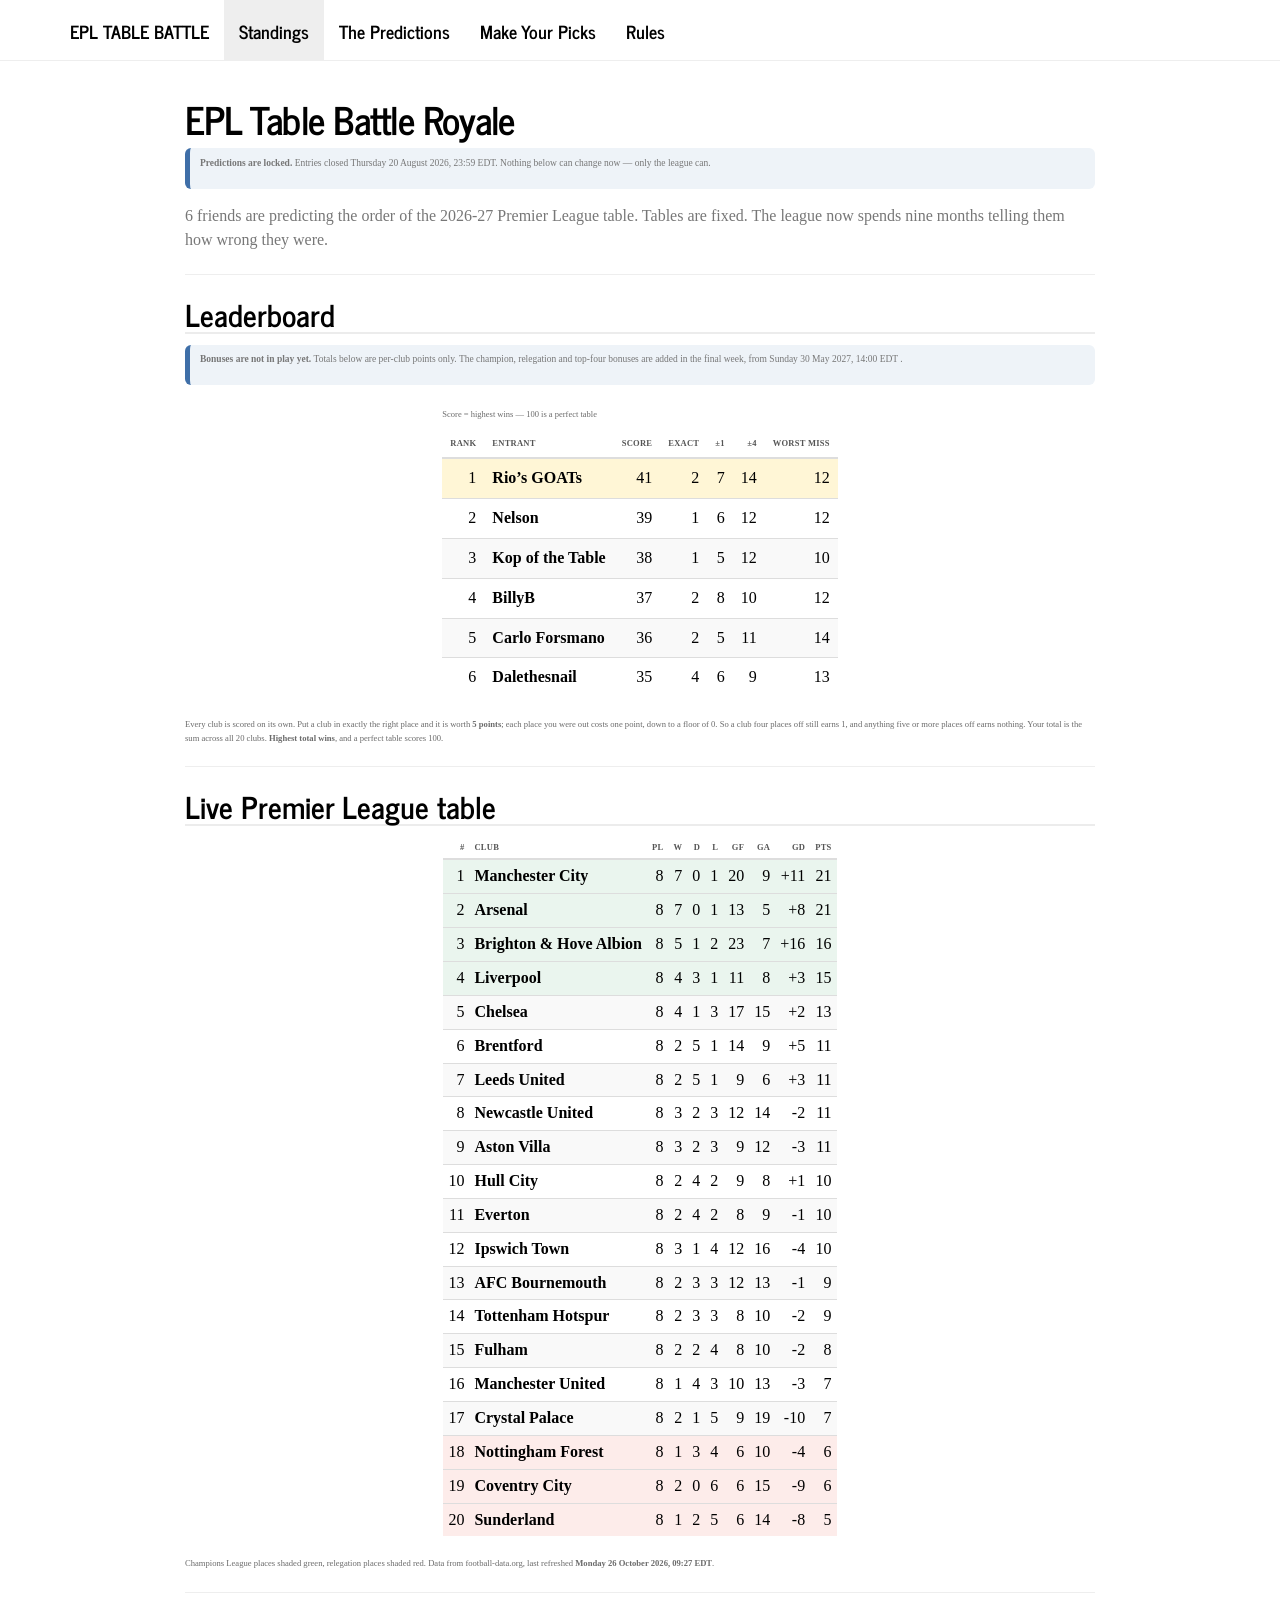
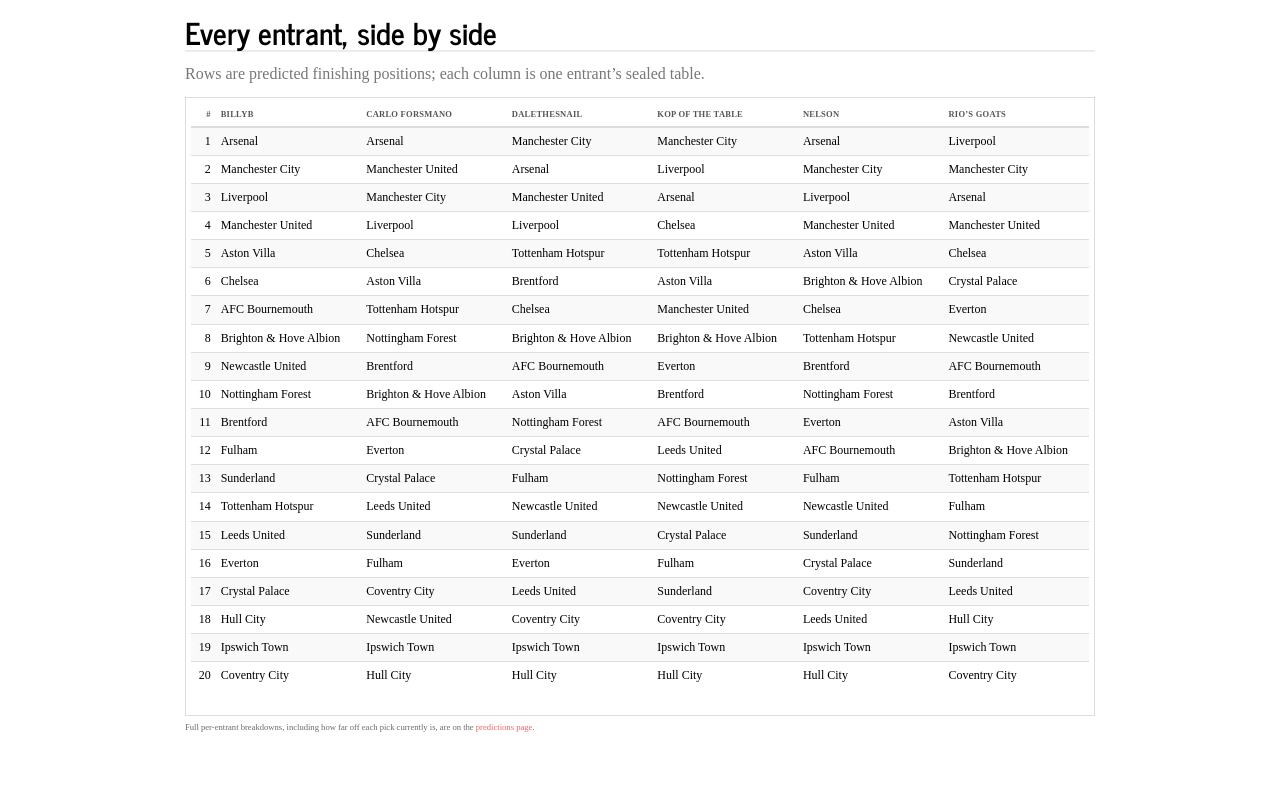
==== commit 80928f09: "Leaderboard Table Update 2" ====
--- a/docs/index.html
+++ b/docs/index.html
@@ -1153,7 +1153,7 @@
 <p class="note">
 Champions League places shaded green, relegation places shaded red. Data
 from football-data.org, last refreshed <strong>Monday 26 October 2026,
-09:26 EDT</strong>.
+09:27 EDT</strong>.
 </p>
 <hr />
 </div>
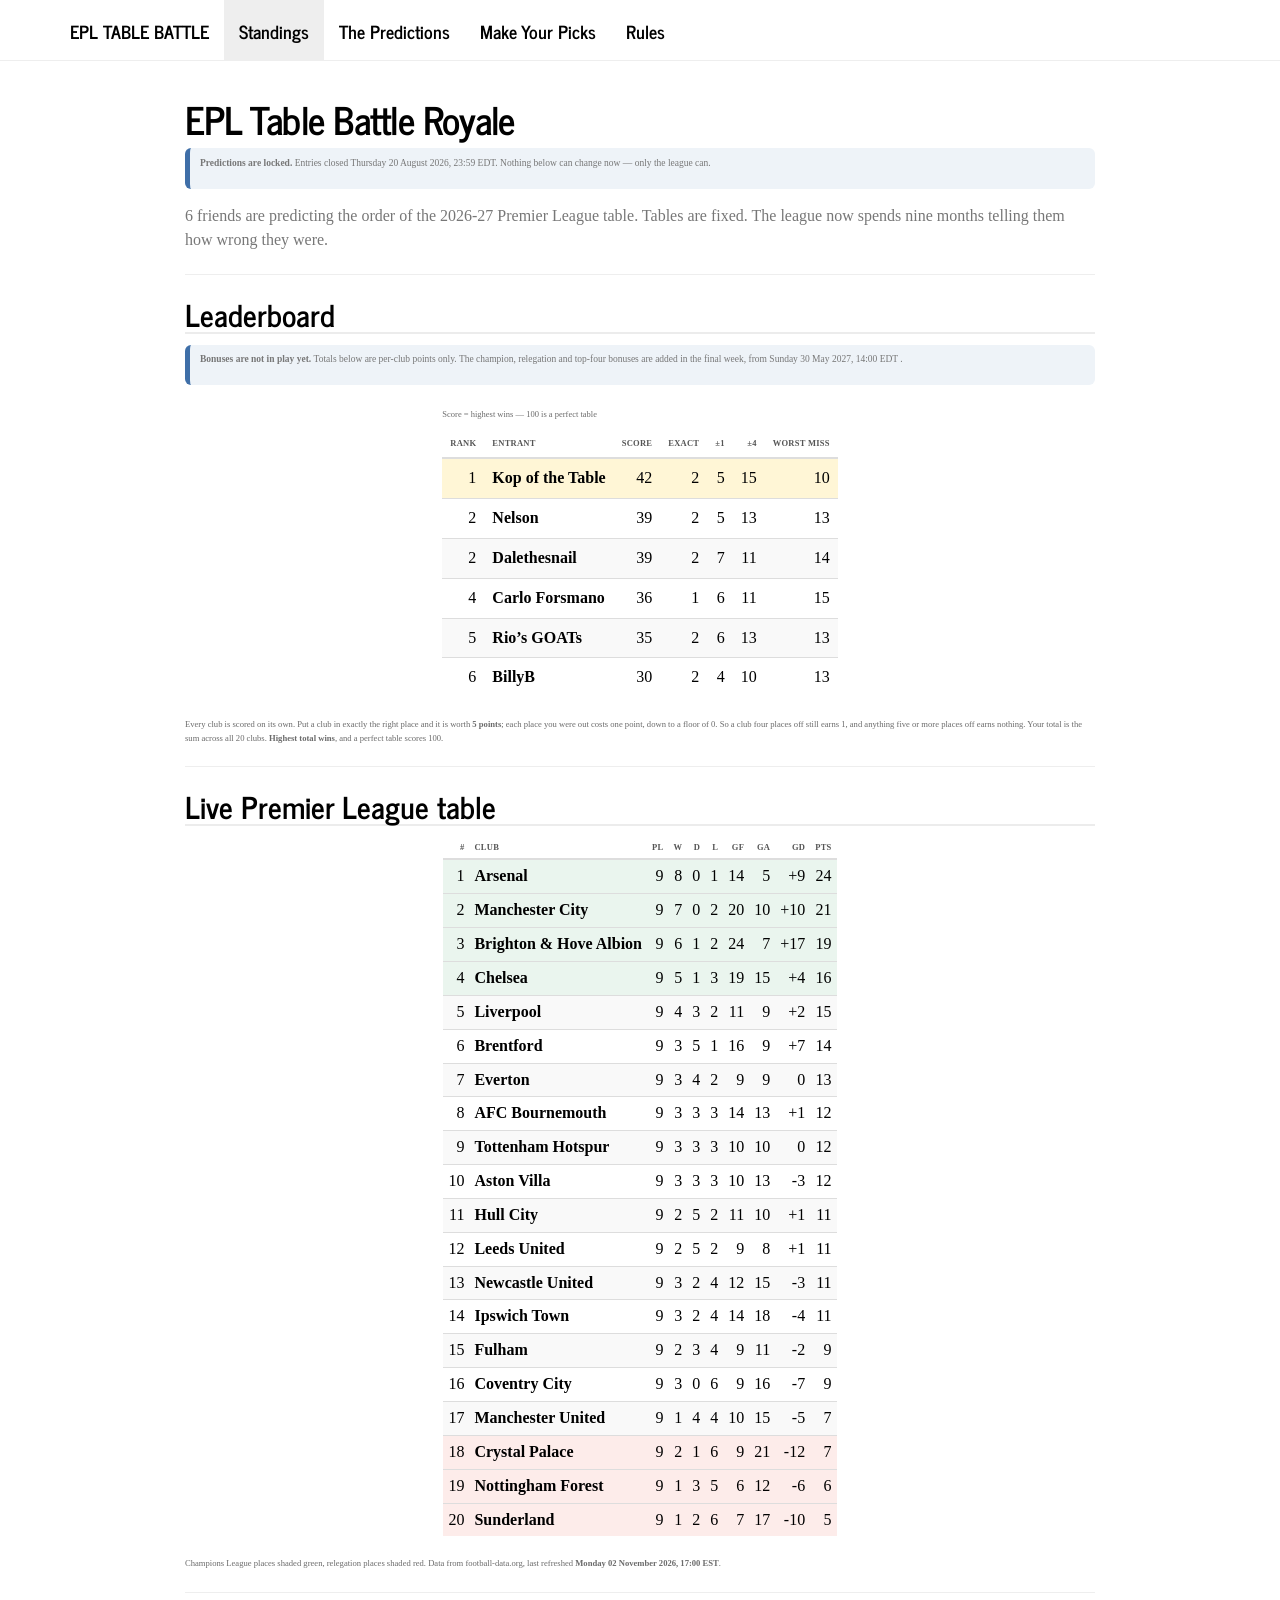
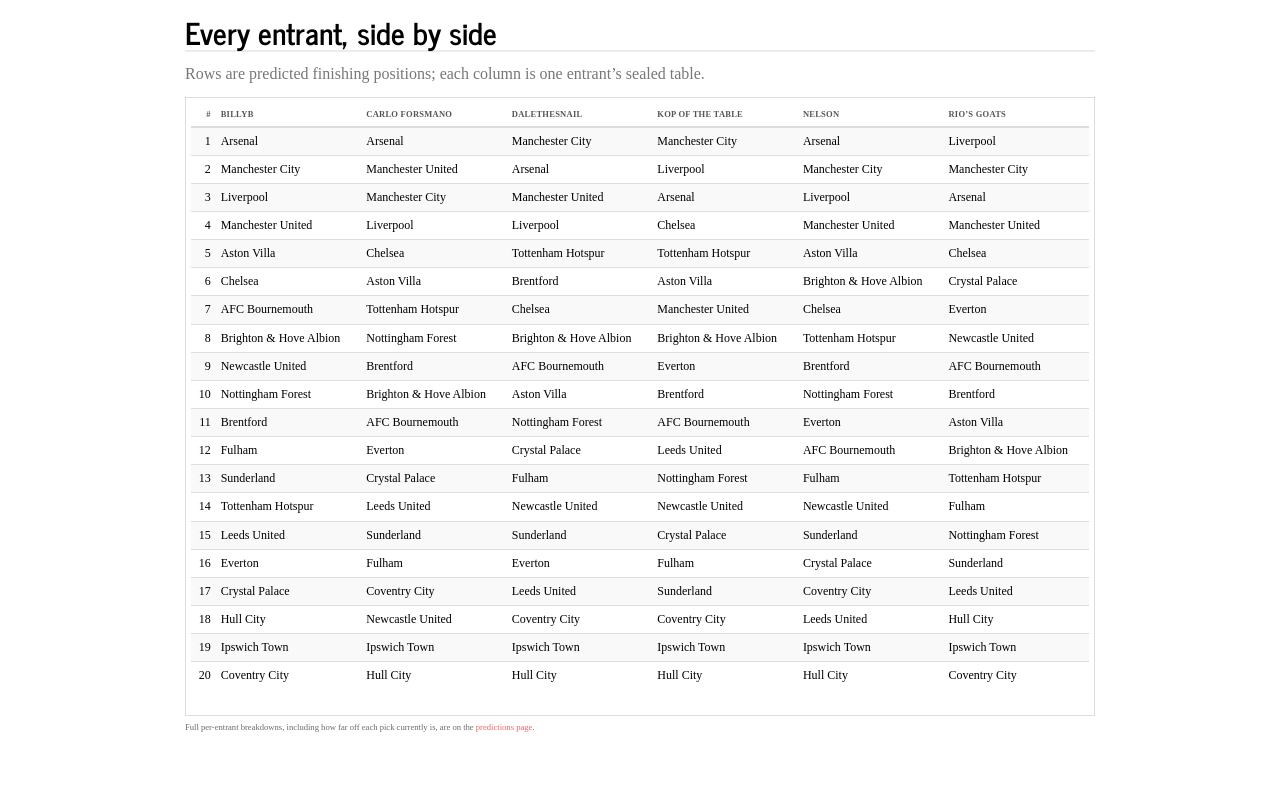
==== commit bd80ea78: "MW 9 Update" ====
--- a/docs/index.html
+++ b/docs/index.html
@@ -325,22 +325,22 @@
 1
 </td>
 <td style="text-align:left;font-weight: bold;background-color: rgba(255, 246, 214, 1) !important;">
-Rio’s GOATs
+Kop of the Table
 </td>
 <td style="text-align:right;background-color: rgba(255, 246, 214, 1) !important;">
-41
+42
 </td>
 <td style="text-align:right;background-color: rgba(255, 246, 214, 1) !important;">
 2
 </td>
 <td style="text-align:right;background-color: rgba(255, 246, 214, 1) !important;">
-7
+5
 </td>
 <td style="text-align:right;background-color: rgba(255, 246, 214, 1) !important;">
-14
+15
 </td>
 <td style="text-align:right;background-color: rgba(255, 246, 214, 1) !important;">
-12
+10
 </td>
 </tr>
 <tr>
@@ -354,105 +354,105 @@
 39
 </td>
 <td style="text-align:right;">
+2
+</td>
+<td style="text-align:right;">
+5
+</td>
+<td style="text-align:right;">
+13
+</td>
+<td style="text-align:right;">
+13
+</td>
+</tr>
+<tr>
+<td style="text-align:right;">
+2
+</td>
+<td style="text-align:left;font-weight: bold;">
+Dalethesnail
+</td>
+<td style="text-align:right;">
+39
+</td>
+<td style="text-align:right;">
+2
+</td>
+<td style="text-align:right;">
+7
+</td>
+<td style="text-align:right;">
+11
+</td>
+<td style="text-align:right;">
+14
+</td>
+</tr>
+<tr>
+<td style="text-align:right;">
+4
+</td>
+<td style="text-align:left;font-weight: bold;">
+Carlo Forsmano
+</td>
+<td style="text-align:right;">
+36
+</td>
+<td style="text-align:right;">
 1
 </td>
 <td style="text-align:right;">
 6
 </td>
 <td style="text-align:right;">
-12
-</td>
-<td style="text-align:right;">
-12
-</td>
-</tr>
-<tr>
-<td style="text-align:right;">
-3
+11
+</td>
+<td style="text-align:right;">
+15
+</td>
+</tr>
+<tr>
+<td style="text-align:right;">
+5
 </td>
 <td style="text-align:left;font-weight: bold;">
-Kop of the Table
-</td>
-<td style="text-align:right;">
-38
-</td>
-<td style="text-align:right;">
-1
-</td>
-<td style="text-align:right;">
-5
-</td>
-<td style="text-align:right;">
-12
-</td>
-<td style="text-align:right;">
-10
-</td>
-</tr>
-<tr>
-<td style="text-align:right;">
-4
+Rio’s GOATs
+</td>
+<td style="text-align:right;">
+35
+</td>
+<td style="text-align:right;">
+2
+</td>
+<td style="text-align:right;">
+6
+</td>
+<td style="text-align:right;">
+13
+</td>
+<td style="text-align:right;">
+13
+</td>
+</tr>
+<tr>
+<td style="text-align:right;">
+6
 </td>
 <td style="text-align:left;font-weight: bold;">
 BillyB
 </td>
 <td style="text-align:right;">
-37
-</td>
-<td style="text-align:right;">
-2
-</td>
-<td style="text-align:right;">
-8
+30
+</td>
+<td style="text-align:right;">
+2
+</td>
+<td style="text-align:right;">
+4
 </td>
 <td style="text-align:right;">
 10
-</td>
-<td style="text-align:right;">
-12
-</td>
-</tr>
-<tr>
-<td style="text-align:right;">
-5
-</td>
-<td style="text-align:left;font-weight: bold;">
-Carlo Forsmano
-</td>
-<td style="text-align:right;">
-36
-</td>
-<td style="text-align:right;">
-2
-</td>
-<td style="text-align:right;">
-5
-</td>
-<td style="text-align:right;">
-11
-</td>
-<td style="text-align:right;">
-14
-</td>
-</tr>
-<tr>
-<td style="text-align:right;">
-6
-</td>
-<td style="text-align:left;font-weight: bold;">
-Dalethesnail
-</td>
-<td style="text-align:right;">
-35
-</td>
-<td style="text-align:right;">
-4
-</td>
-<td style="text-align:right;">
-6
-</td>
-<td style="text-align:right;">
-9
 </td>
 <td style="text-align:right;">
 13
@@ -513,10 +513,42 @@
 1
 </td>
 <td style="text-align:left;background-color: rgba(234, 245, 238, 1) !important;font-weight: bold;">
+Arsenal
+</td>
+<td style="text-align:right;background-color: rgba(234, 245, 238, 1) !important;">
+9
+</td>
+<td style="text-align:right;background-color: rgba(234, 245, 238, 1) !important;">
+8
+</td>
+<td style="text-align:right;background-color: rgba(234, 245, 238, 1) !important;">
+0
+</td>
+<td style="text-align:right;background-color: rgba(234, 245, 238, 1) !important;">
+1
+</td>
+<td style="text-align:right;background-color: rgba(234, 245, 238, 1) !important;">
+14
+</td>
+<td style="text-align:right;background-color: rgba(234, 245, 238, 1) !important;">
+5
+</td>
+<td style="text-align:right;background-color: rgba(234, 245, 238, 1) !important;">
++9
+</td>
+<td style="text-align:right;background-color: rgba(234, 245, 238, 1) !important;">
+24
+</td>
+</tr>
+<tr>
+<td style="text-align:right;background-color: rgba(234, 245, 238, 1) !important;">
+2
+</td>
+<td style="text-align:left;background-color: rgba(234, 245, 238, 1) !important;font-weight: bold;">
 Manchester City
 </td>
 <td style="text-align:right;background-color: rgba(234, 245, 238, 1) !important;">
-8
+9
 </td>
 <td style="text-align:right;background-color: rgba(234, 245, 238, 1) !important;">
 7
@@ -525,48 +557,16 @@
 0
 </td>
 <td style="text-align:right;background-color: rgba(234, 245, 238, 1) !important;">
-1
+2
 </td>
 <td style="text-align:right;background-color: rgba(234, 245, 238, 1) !important;">
 20
 </td>
 <td style="text-align:right;background-color: rgba(234, 245, 238, 1) !important;">
-9
-</td>
-<td style="text-align:right;background-color: rgba(234, 245, 238, 1) !important;">
-+11
-</td>
-<td style="text-align:right;background-color: rgba(234, 245, 238, 1) !important;">
-21
-</td>
-</tr>
-<tr>
-<td style="text-align:right;background-color: rgba(234, 245, 238, 1) !important;">
-2
-</td>
-<td style="text-align:left;background-color: rgba(234, 245, 238, 1) !important;font-weight: bold;">
-Arsenal
-</td>
-<td style="text-align:right;background-color: rgba(234, 245, 238, 1) !important;">
-8
-</td>
-<td style="text-align:right;background-color: rgba(234, 245, 238, 1) !important;">
-7
-</td>
-<td style="text-align:right;background-color: rgba(234, 245, 238, 1) !important;">
-0
-</td>
-<td style="text-align:right;background-color: rgba(234, 245, 238, 1) !important;">
-1
-</td>
-<td style="text-align:right;background-color: rgba(234, 245, 238, 1) !important;">
-13
-</td>
-<td style="text-align:right;background-color: rgba(234, 245, 238, 1) !important;">
-5
-</td>
-<td style="text-align:right;background-color: rgba(234, 245, 238, 1) !important;">
-+8
+10
+</td>
+<td style="text-align:right;background-color: rgba(234, 245, 238, 1) !important;">
++10
 </td>
 <td style="text-align:right;background-color: rgba(234, 245, 238, 1) !important;">
 21
@@ -580,7 +580,39 @@
 Brighton &amp; Hove Albion
 </td>
 <td style="text-align:right;background-color: rgba(234, 245, 238, 1) !important;">
-8
+9
+</td>
+<td style="text-align:right;background-color: rgba(234, 245, 238, 1) !important;">
+6
+</td>
+<td style="text-align:right;background-color: rgba(234, 245, 238, 1) !important;">
+1
+</td>
+<td style="text-align:right;background-color: rgba(234, 245, 238, 1) !important;">
+2
+</td>
+<td style="text-align:right;background-color: rgba(234, 245, 238, 1) !important;">
+24
+</td>
+<td style="text-align:right;background-color: rgba(234, 245, 238, 1) !important;">
+7
+</td>
+<td style="text-align:right;background-color: rgba(234, 245, 238, 1) !important;">
++17
+</td>
+<td style="text-align:right;background-color: rgba(234, 245, 238, 1) !important;">
+19
+</td>
+</tr>
+<tr>
+<td style="text-align:right;background-color: rgba(234, 245, 238, 1) !important;">
+4
+</td>
+<td style="text-align:left;background-color: rgba(234, 245, 238, 1) !important;font-weight: bold;">
+Chelsea
+</td>
+<td style="text-align:right;background-color: rgba(234, 245, 238, 1) !important;">
+9
 </td>
 <td style="text-align:right;background-color: rgba(234, 245, 238, 1) !important;">
 5
@@ -589,83 +621,51 @@
 1
 </td>
 <td style="text-align:right;background-color: rgba(234, 245, 238, 1) !important;">
-2
-</td>
-<td style="text-align:right;background-color: rgba(234, 245, 238, 1) !important;">
-23
-</td>
-<td style="text-align:right;background-color: rgba(234, 245, 238, 1) !important;">
-7
-</td>
-<td style="text-align:right;background-color: rgba(234, 245, 238, 1) !important;">
-+16
+3
+</td>
+<td style="text-align:right;background-color: rgba(234, 245, 238, 1) !important;">
+19
+</td>
+<td style="text-align:right;background-color: rgba(234, 245, 238, 1) !important;">
+15
+</td>
+<td style="text-align:right;background-color: rgba(234, 245, 238, 1) !important;">
++4
 </td>
 <td style="text-align:right;background-color: rgba(234, 245, 238, 1) !important;">
 16
 </td>
 </tr>
 <tr>
-<td style="text-align:right;background-color: rgba(234, 245, 238, 1) !important;">
+<td style="text-align:right;">
+5
+</td>
+<td style="text-align:left;font-weight: bold;">
+Liverpool
+</td>
+<td style="text-align:right;">
+9
+</td>
+<td style="text-align:right;">
 4
 </td>
-<td style="text-align:left;background-color: rgba(234, 245, 238, 1) !important;font-weight: bold;">
-Liverpool
-</td>
-<td style="text-align:right;background-color: rgba(234, 245, 238, 1) !important;">
-8
-</td>
-<td style="text-align:right;background-color: rgba(234, 245, 238, 1) !important;">
-4
-</td>
-<td style="text-align:right;background-color: rgba(234, 245, 238, 1) !important;">
-3
-</td>
-<td style="text-align:right;background-color: rgba(234, 245, 238, 1) !important;">
-1
-</td>
-<td style="text-align:right;background-color: rgba(234, 245, 238, 1) !important;">
+<td style="text-align:right;">
+3
+</td>
+<td style="text-align:right;">
+2
+</td>
+<td style="text-align:right;">
 11
 </td>
-<td style="text-align:right;background-color: rgba(234, 245, 238, 1) !important;">
-8
-</td>
-<td style="text-align:right;background-color: rgba(234, 245, 238, 1) !important;">
-+3
-</td>
-<td style="text-align:right;background-color: rgba(234, 245, 238, 1) !important;">
+<td style="text-align:right;">
+9
+</td>
+<td style="text-align:right;">
++2
+</td>
+<td style="text-align:right;">
 15
-</td>
-</tr>
-<tr>
-<td style="text-align:right;">
-5
-</td>
-<td style="text-align:left;font-weight: bold;">
-Chelsea
-</td>
-<td style="text-align:right;">
-8
-</td>
-<td style="text-align:right;">
-4
-</td>
-<td style="text-align:right;">
-1
-</td>
-<td style="text-align:right;">
-3
-</td>
-<td style="text-align:right;">
-17
-</td>
-<td style="text-align:right;">
-15
-</td>
-<td style="text-align:right;">
-+2
-</td>
-<td style="text-align:right;">
-13
 </td>
 </tr>
 <tr>
@@ -676,8 +676,168 @@
 Brentford
 </td>
 <td style="text-align:right;">
+9
+</td>
+<td style="text-align:right;">
+3
+</td>
+<td style="text-align:right;">
+5
+</td>
+<td style="text-align:right;">
+1
+</td>
+<td style="text-align:right;">
+16
+</td>
+<td style="text-align:right;">
+9
+</td>
+<td style="text-align:right;">
++7
+</td>
+<td style="text-align:right;">
+14
+</td>
+</tr>
+<tr>
+<td style="text-align:right;">
+7
+</td>
+<td style="text-align:left;font-weight: bold;">
+Everton
+</td>
+<td style="text-align:right;">
+9
+</td>
+<td style="text-align:right;">
+3
+</td>
+<td style="text-align:right;">
+4
+</td>
+<td style="text-align:right;">
+2
+</td>
+<td style="text-align:right;">
+9
+</td>
+<td style="text-align:right;">
+9
+</td>
+<td style="text-align:right;">
+0
+</td>
+<td style="text-align:right;">
+13
+</td>
+</tr>
+<tr>
+<td style="text-align:right;">
 8
 </td>
+<td style="text-align:left;font-weight: bold;">
+AFC Bournemouth
+</td>
+<td style="text-align:right;">
+9
+</td>
+<td style="text-align:right;">
+3
+</td>
+<td style="text-align:right;">
+3
+</td>
+<td style="text-align:right;">
+3
+</td>
+<td style="text-align:right;">
+14
+</td>
+<td style="text-align:right;">
+13
+</td>
+<td style="text-align:right;">
++1
+</td>
+<td style="text-align:right;">
+12
+</td>
+</tr>
+<tr>
+<td style="text-align:right;">
+9
+</td>
+<td style="text-align:left;font-weight: bold;">
+Tottenham Hotspur
+</td>
+<td style="text-align:right;">
+9
+</td>
+<td style="text-align:right;">
+3
+</td>
+<td style="text-align:right;">
+3
+</td>
+<td style="text-align:right;">
+3
+</td>
+<td style="text-align:right;">
+10
+</td>
+<td style="text-align:right;">
+10
+</td>
+<td style="text-align:right;">
+0
+</td>
+<td style="text-align:right;">
+12
+</td>
+</tr>
+<tr>
+<td style="text-align:right;">
+10
+</td>
+<td style="text-align:left;font-weight: bold;">
+Aston Villa
+</td>
+<td style="text-align:right;">
+9
+</td>
+<td style="text-align:right;">
+3
+</td>
+<td style="text-align:right;">
+3
+</td>
+<td style="text-align:right;">
+3
+</td>
+<td style="text-align:right;">
+10
+</td>
+<td style="text-align:right;">
+13
+</td>
+<td style="text-align:right;">
+-3
+</td>
+<td style="text-align:right;">
+12
+</td>
+</tr>
+<tr>
+<td style="text-align:right;">
+11
+</td>
+<td style="text-align:left;font-weight: bold;">
+Hull City
+</td>
+<td style="text-align:right;">
+9
+</td>
 <td style="text-align:right;">
 2
 </td>
@@ -685,48 +845,48 @@
 5
 </td>
 <td style="text-align:right;">
-1
-</td>
-<td style="text-align:right;">
-14
-</td>
-<td style="text-align:right;">
-9
-</td>
-<td style="text-align:right;">
-+5
+2
 </td>
 <td style="text-align:right;">
 11
 </td>
-</tr>
-<tr>
-<td style="text-align:right;">
-7
+<td style="text-align:right;">
+10
+</td>
+<td style="text-align:right;">
++1
+</td>
+<td style="text-align:right;">
+11
+</td>
+</tr>
+<tr>
+<td style="text-align:right;">
+12
 </td>
 <td style="text-align:left;font-weight: bold;">
 Leeds United
 </td>
 <td style="text-align:right;">
+9
+</td>
+<td style="text-align:right;">
+2
+</td>
+<td style="text-align:right;">
+5
+</td>
+<td style="text-align:right;">
+2
+</td>
+<td style="text-align:right;">
+9
+</td>
+<td style="text-align:right;">
 8
 </td>
 <td style="text-align:right;">
-2
-</td>
-<td style="text-align:right;">
-5
-</td>
-<td style="text-align:right;">
-1
-</td>
-<td style="text-align:right;">
-9
-</td>
-<td style="text-align:right;">
-6
-</td>
-<td style="text-align:right;">
-+3
++1
 </td>
 <td style="text-align:right;">
 11
@@ -734,226 +894,66 @@
 </tr>
 <tr>
 <td style="text-align:right;">
-8
+13
 </td>
 <td style="text-align:left;font-weight: bold;">
 Newcastle United
 </td>
 <td style="text-align:right;">
-8
-</td>
-<td style="text-align:right;">
-3
-</td>
-<td style="text-align:right;">
-2
-</td>
-<td style="text-align:right;">
-3
+9
+</td>
+<td style="text-align:right;">
+3
+</td>
+<td style="text-align:right;">
+2
+</td>
+<td style="text-align:right;">
+4
 </td>
 <td style="text-align:right;">
 12
 </td>
 <td style="text-align:right;">
+15
+</td>
+<td style="text-align:right;">
+-3
+</td>
+<td style="text-align:right;">
+11
+</td>
+</tr>
+<tr>
+<td style="text-align:right;">
 14
-</td>
-<td style="text-align:right;">
--2
-</td>
-<td style="text-align:right;">
-11
-</td>
-</tr>
-<tr>
-<td style="text-align:right;">
-9
-</td>
-<td style="text-align:left;font-weight: bold;">
-Aston Villa
-</td>
-<td style="text-align:right;">
-8
-</td>
-<td style="text-align:right;">
-3
-</td>
-<td style="text-align:right;">
-2
-</td>
-<td style="text-align:right;">
-3
-</td>
-<td style="text-align:right;">
-9
-</td>
-<td style="text-align:right;">
-12
-</td>
-<td style="text-align:right;">
--3
-</td>
-<td style="text-align:right;">
-11
-</td>
-</tr>
-<tr>
-<td style="text-align:right;">
-10
-</td>
-<td style="text-align:left;font-weight: bold;">
-Hull City
-</td>
-<td style="text-align:right;">
-8
-</td>
-<td style="text-align:right;">
-2
-</td>
-<td style="text-align:right;">
-4
-</td>
-<td style="text-align:right;">
-2
-</td>
-<td style="text-align:right;">
-9
-</td>
-<td style="text-align:right;">
-8
-</td>
-<td style="text-align:right;">
-+1
-</td>
-<td style="text-align:right;">
-10
-</td>
-</tr>
-<tr>
-<td style="text-align:right;">
-11
-</td>
-<td style="text-align:left;font-weight: bold;">
-Everton
-</td>
-<td style="text-align:right;">
-8
-</td>
-<td style="text-align:right;">
-2
-</td>
-<td style="text-align:right;">
-4
-</td>
-<td style="text-align:right;">
-2
-</td>
-<td style="text-align:right;">
-8
-</td>
-<td style="text-align:right;">
-9
-</td>
-<td style="text-align:right;">
--1
-</td>
-<td style="text-align:right;">
-10
-</td>
-</tr>
-<tr>
-<td style="text-align:right;">
-12
 </td>
 <td style="text-align:left;font-weight: bold;">
 Ipswich Town
 </td>
 <td style="text-align:right;">
-8
-</td>
-<td style="text-align:right;">
-3
-</td>
-<td style="text-align:right;">
-1
+9
+</td>
+<td style="text-align:right;">
+3
+</td>
+<td style="text-align:right;">
+2
 </td>
 <td style="text-align:right;">
 4
 </td>
 <td style="text-align:right;">
-12
-</td>
-<td style="text-align:right;">
-16
+14
+</td>
+<td style="text-align:right;">
+18
 </td>
 <td style="text-align:right;">
 -4
 </td>
 <td style="text-align:right;">
-10
-</td>
-</tr>
-<tr>
-<td style="text-align:right;">
-13
-</td>
-<td style="text-align:left;font-weight: bold;">
-AFC Bournemouth
-</td>
-<td style="text-align:right;">
-8
-</td>
-<td style="text-align:right;">
-2
-</td>
-<td style="text-align:right;">
-3
-</td>
-<td style="text-align:right;">
-3
-</td>
-<td style="text-align:right;">
-12
-</td>
-<td style="text-align:right;">
-13
-</td>
-<td style="text-align:right;">
--1
-</td>
-<td style="text-align:right;">
-9
-</td>
-</tr>
-<tr>
-<td style="text-align:right;">
-14
-</td>
-<td style="text-align:left;font-weight: bold;">
-Tottenham Hotspur
-</td>
-<td style="text-align:right;">
-8
-</td>
-<td style="text-align:right;">
-2
-</td>
-<td style="text-align:right;">
-3
-</td>
-<td style="text-align:right;">
-3
-</td>
-<td style="text-align:right;">
-8
-</td>
-<td style="text-align:right;">
-10
-</td>
-<td style="text-align:right;">
--2
-</td>
-<td style="text-align:right;">
-9
+11
 </td>
 </tr>
 <tr>
@@ -964,39 +964,71 @@
 Fulham
 </td>
 <td style="text-align:right;">
-8
-</td>
-<td style="text-align:right;">
-2
-</td>
-<td style="text-align:right;">
-2
+9
+</td>
+<td style="text-align:right;">
+2
+</td>
+<td style="text-align:right;">
+3
 </td>
 <td style="text-align:right;">
 4
 </td>
 <td style="text-align:right;">
-8
-</td>
-<td style="text-align:right;">
-10
+9
+</td>
+<td style="text-align:right;">
+11
 </td>
 <td style="text-align:right;">
 -2
 </td>
 <td style="text-align:right;">
-8
+9
 </td>
 </tr>
 <tr>
 <td style="text-align:right;">
 16
+</td>
+<td style="text-align:left;font-weight: bold;">
+Coventry City
+</td>
+<td style="text-align:right;">
+9
+</td>
+<td style="text-align:right;">
+3
+</td>
+<td style="text-align:right;">
+0
+</td>
+<td style="text-align:right;">
+6
+</td>
+<td style="text-align:right;">
+9
+</td>
+<td style="text-align:right;">
+16
+</td>
+<td style="text-align:right;">
+-7
+</td>
+<td style="text-align:right;">
+9
+</td>
+</tr>
+<tr>
+<td style="text-align:right;">
+17
 </td>
 <td style="text-align:left;font-weight: bold;">
 Manchester United
 </td>
 <td style="text-align:right;">
-8
+9
 </td>
 <td style="text-align:right;">
 1
@@ -1005,62 +1037,62 @@
 4
 </td>
 <td style="text-align:right;">
-3
+4
 </td>
 <td style="text-align:right;">
 10
 </td>
 <td style="text-align:right;">
-13
-</td>
-<td style="text-align:right;">
--3
+15
+</td>
+<td style="text-align:right;">
+-5
 </td>
 <td style="text-align:right;">
 7
 </td>
 </tr>
 <tr>
-<td style="text-align:right;">
-17
-</td>
-<td style="text-align:left;font-weight: bold;">
+<td style="text-align:right;background-color: rgba(253, 236, 234, 1) !important;">
+18
+</td>
+<td style="text-align:left;background-color: rgba(253, 236, 234, 1) !important;font-weight: bold;">
 Crystal Palace
 </td>
-<td style="text-align:right;">
-8
-</td>
-<td style="text-align:right;">
-2
-</td>
-<td style="text-align:right;">
+<td style="text-align:right;background-color: rgba(253, 236, 234, 1) !important;">
+9
+</td>
+<td style="text-align:right;background-color: rgba(253, 236, 234, 1) !important;">
+2
+</td>
+<td style="text-align:right;background-color: rgba(253, 236, 234, 1) !important;">
 1
 </td>
-<td style="text-align:right;">
-5
-</td>
-<td style="text-align:right;">
-9
-</td>
-<td style="text-align:right;">
+<td style="text-align:right;background-color: rgba(253, 236, 234, 1) !important;">
+6
+</td>
+<td style="text-align:right;background-color: rgba(253, 236, 234, 1) !important;">
+9
+</td>
+<td style="text-align:right;background-color: rgba(253, 236, 234, 1) !important;">
+21
+</td>
+<td style="text-align:right;background-color: rgba(253, 236, 234, 1) !important;">
+-12
+</td>
+<td style="text-align:right;background-color: rgba(253, 236, 234, 1) !important;">
+7
+</td>
+</tr>
+<tr>
+<td style="text-align:right;background-color: rgba(253, 236, 234, 1) !important;">
 19
-</td>
-<td style="text-align:right;">
--10
-</td>
-<td style="text-align:right;">
-7
-</td>
-</tr>
-<tr>
-<td style="text-align:right;background-color: rgba(253, 236, 234, 1) !important;">
-18
 </td>
 <td style="text-align:left;background-color: rgba(253, 236, 234, 1) !important;font-weight: bold;">
 Nottingham Forest
 </td>
 <td style="text-align:right;background-color: rgba(253, 236, 234, 1) !important;">
-8
+9
 </td>
 <td style="text-align:right;background-color: rgba(253, 236, 234, 1) !important;">
 1
@@ -1069,48 +1101,16 @@
 3
 </td>
 <td style="text-align:right;background-color: rgba(253, 236, 234, 1) !important;">
-4
+5
 </td>
 <td style="text-align:right;background-color: rgba(253, 236, 234, 1) !important;">
 6
 </td>
 <td style="text-align:right;background-color: rgba(253, 236, 234, 1) !important;">
-10
-</td>
-<td style="text-align:right;background-color: rgba(253, 236, 234, 1) !important;">
--4
-</td>
-<td style="text-align:right;background-color: rgba(253, 236, 234, 1) !important;">
-6
-</td>
-</tr>
-<tr>
-<td style="text-align:right;background-color: rgba(253, 236, 234, 1) !important;">
-19
-</td>
-<td style="text-align:left;background-color: rgba(253, 236, 234, 1) !important;font-weight: bold;">
-Coventry City
-</td>
-<td style="text-align:right;background-color: rgba(253, 236, 234, 1) !important;">
-8
-</td>
-<td style="text-align:right;background-color: rgba(253, 236, 234, 1) !important;">
-2
-</td>
-<td style="text-align:right;background-color: rgba(253, 236, 234, 1) !important;">
-0
-</td>
-<td style="text-align:right;background-color: rgba(253, 236, 234, 1) !important;">
-6
-</td>
-<td style="text-align:right;background-color: rgba(253, 236, 234, 1) !important;">
-6
-</td>
-<td style="text-align:right;background-color: rgba(253, 236, 234, 1) !important;">
-15
-</td>
-<td style="text-align:right;background-color: rgba(253, 236, 234, 1) !important;">
--9
+12
+</td>
+<td style="text-align:right;background-color: rgba(253, 236, 234, 1) !important;">
+-6
 </td>
 <td style="text-align:right;background-color: rgba(253, 236, 234, 1) !important;">
 6
@@ -1124,7 +1124,7 @@
 Sunderland
 </td>
 <td style="text-align:right;background-color: rgba(253, 236, 234, 1) !important;">
-8
+9
 </td>
 <td style="text-align:right;background-color: rgba(253, 236, 234, 1) !important;">
 1
@@ -1133,16 +1133,16 @@
 2
 </td>
 <td style="text-align:right;background-color: rgba(253, 236, 234, 1) !important;">
-5
-</td>
-<td style="text-align:right;background-color: rgba(253, 236, 234, 1) !important;">
 6
 </td>
 <td style="text-align:right;background-color: rgba(253, 236, 234, 1) !important;">
-14
-</td>
-<td style="text-align:right;background-color: rgba(253, 236, 234, 1) !important;">
--8
+7
+</td>
+<td style="text-align:right;background-color: rgba(253, 236, 234, 1) !important;">
+17
+</td>
+<td style="text-align:right;background-color: rgba(253, 236, 234, 1) !important;">
+-10
 </td>
 <td style="text-align:right;background-color: rgba(253, 236, 234, 1) !important;">
 5
@@ -1152,8 +1152,8 @@
 </table>
 <p class="note">
 Champions League places shaded green, relegation places shaded red. Data
-from football-data.org, last refreshed <strong>Monday 26 October 2026,
-09:27 EDT</strong>.
+from football-data.org, last refreshed <strong>Monday 02 November 2026,
+17:00 EST</strong>.
 </p>
 <hr />
 </div>
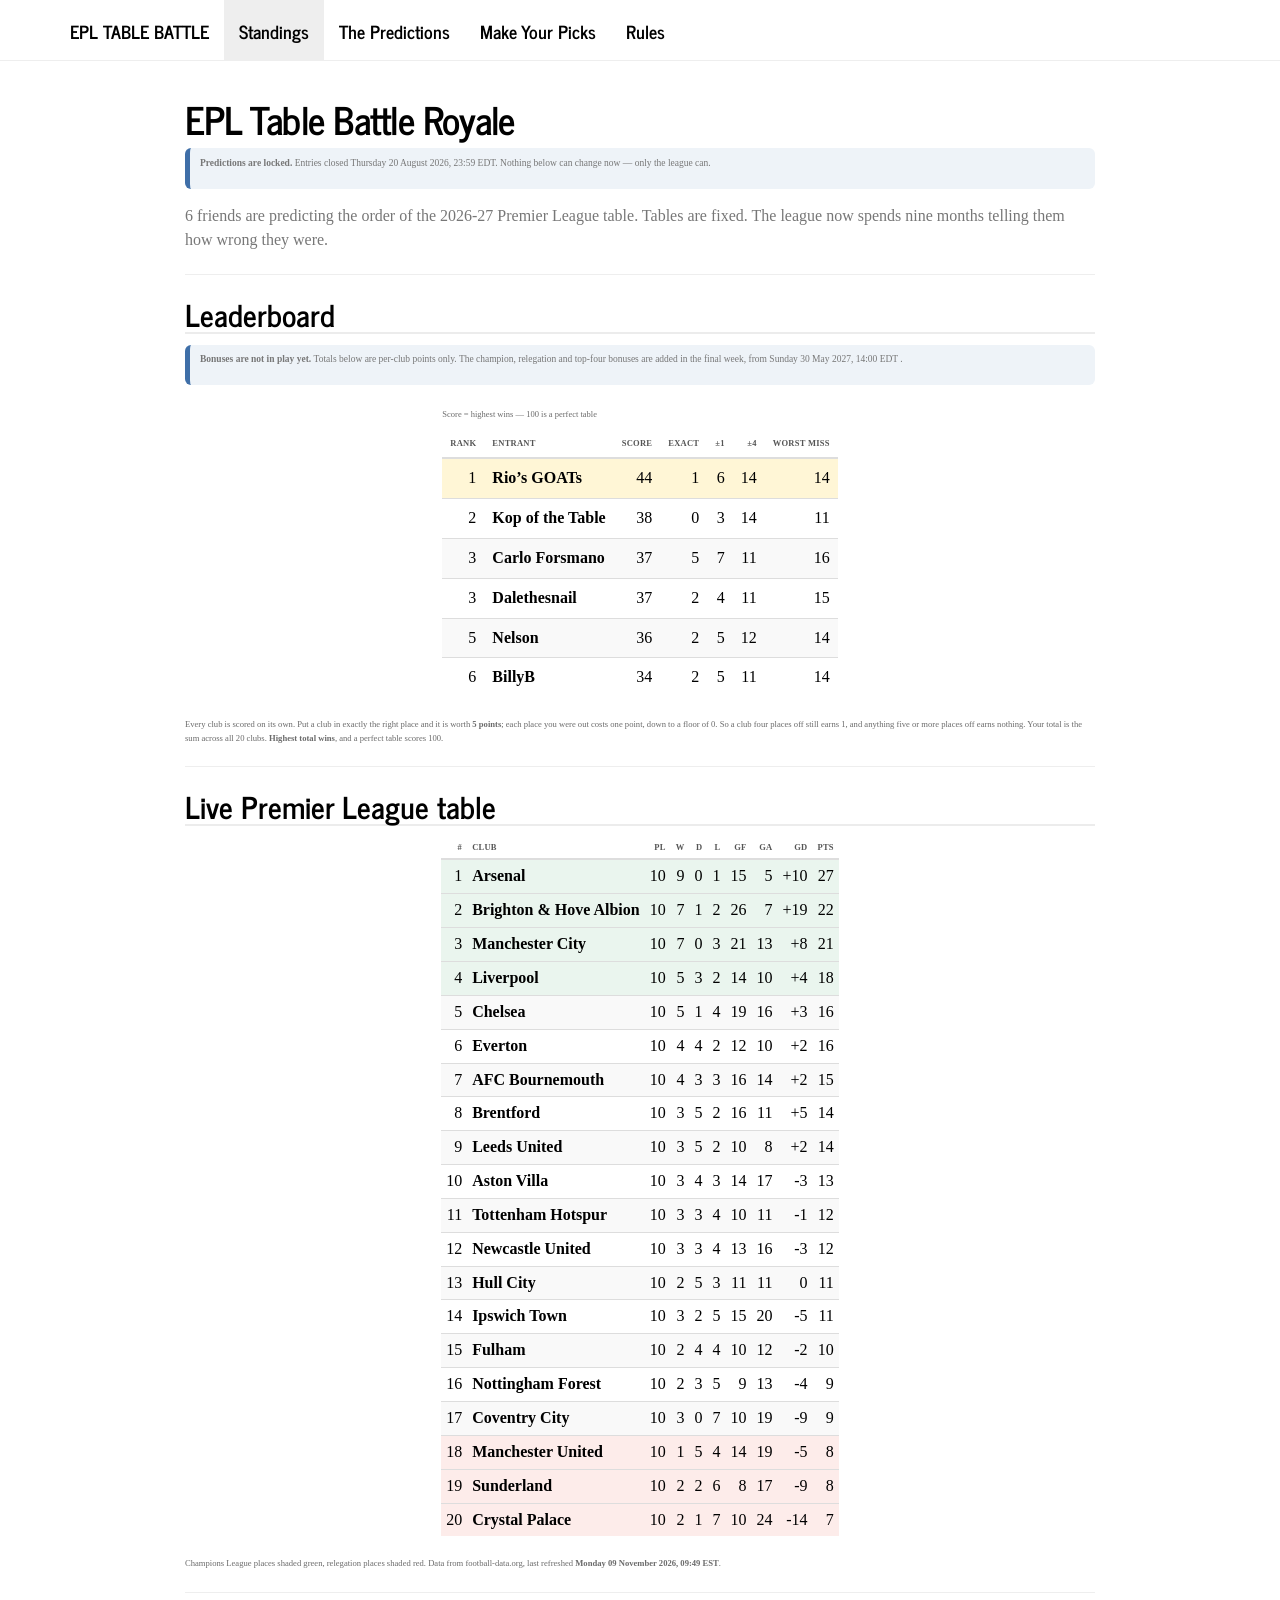
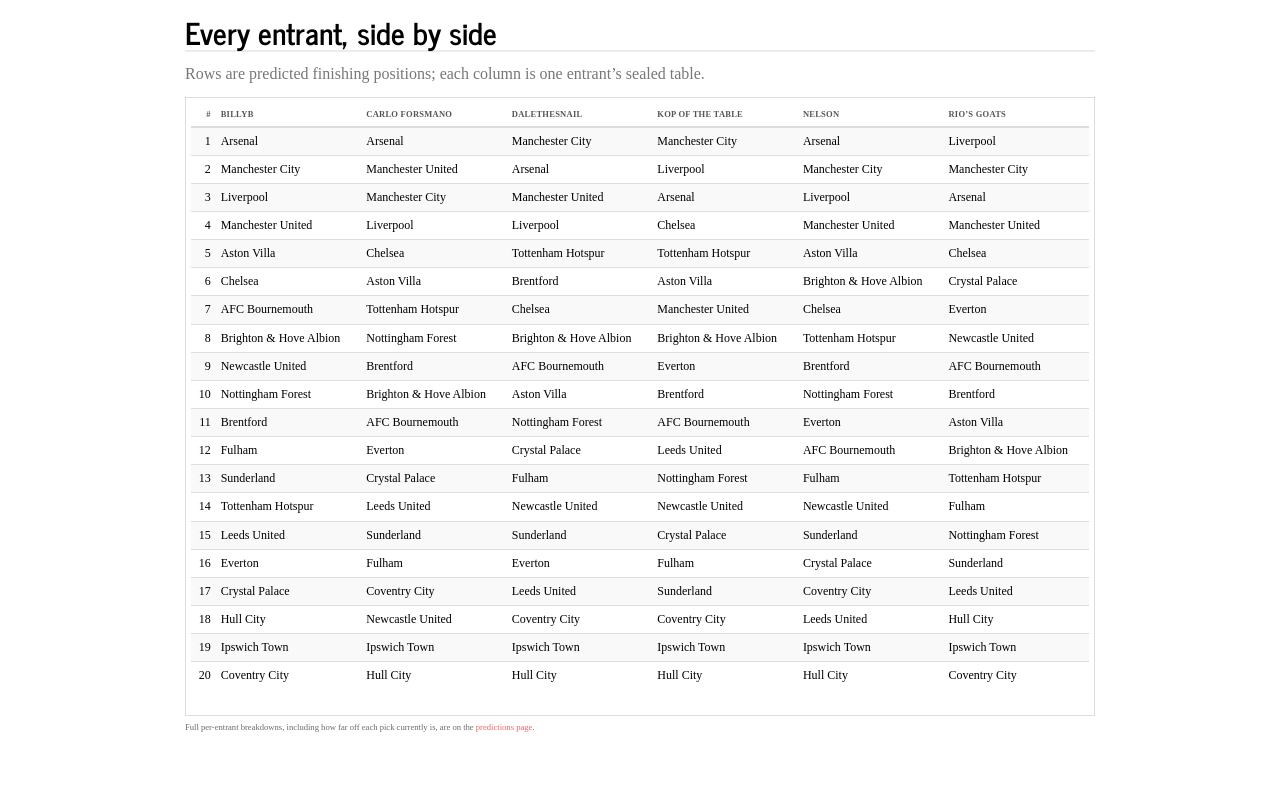
==== commit 25710088: "MW 10" ====
--- a/docs/index.html
+++ b/docs/index.html
@@ -325,33 +325,102 @@
 1
 </td>
 <td style="text-align:left;font-weight: bold;background-color: rgba(255, 246, 214, 1) !important;">
+Rio’s GOATs
+</td>
+<td style="text-align:right;background-color: rgba(255, 246, 214, 1) !important;">
+44
+</td>
+<td style="text-align:right;background-color: rgba(255, 246, 214, 1) !important;">
+1
+</td>
+<td style="text-align:right;background-color: rgba(255, 246, 214, 1) !important;">
+6
+</td>
+<td style="text-align:right;background-color: rgba(255, 246, 214, 1) !important;">
+14
+</td>
+<td style="text-align:right;background-color: rgba(255, 246, 214, 1) !important;">
+14
+</td>
+</tr>
+<tr>
+<td style="text-align:right;">
+2
+</td>
+<td style="text-align:left;font-weight: bold;">
 Kop of the Table
 </td>
-<td style="text-align:right;background-color: rgba(255, 246, 214, 1) !important;">
-42
-</td>
-<td style="text-align:right;background-color: rgba(255, 246, 214, 1) !important;">
+<td style="text-align:right;">
+38
+</td>
+<td style="text-align:right;">
+0
+</td>
+<td style="text-align:right;">
+3
+</td>
+<td style="text-align:right;">
+14
+</td>
+<td style="text-align:right;">
+11
+</td>
+</tr>
+<tr>
+<td style="text-align:right;">
+3
+</td>
+<td style="text-align:left;font-weight: bold;">
+Carlo Forsmano
+</td>
+<td style="text-align:right;">
+37
+</td>
+<td style="text-align:right;">
+5
+</td>
+<td style="text-align:right;">
+7
+</td>
+<td style="text-align:right;">
+11
+</td>
+<td style="text-align:right;">
+16
+</td>
+</tr>
+<tr>
+<td style="text-align:right;">
+3
+</td>
+<td style="text-align:left;font-weight: bold;">
+Dalethesnail
+</td>
+<td style="text-align:right;">
+37
+</td>
+<td style="text-align:right;">
 2
 </td>
-<td style="text-align:right;background-color: rgba(255, 246, 214, 1) !important;">
+<td style="text-align:right;">
+4
+</td>
+<td style="text-align:right;">
+11
+</td>
+<td style="text-align:right;">
+15
+</td>
+</tr>
+<tr>
+<td style="text-align:right;">
 5
-</td>
-<td style="text-align:right;background-color: rgba(255, 246, 214, 1) !important;">
-15
-</td>
-<td style="text-align:right;background-color: rgba(255, 246, 214, 1) !important;">
-10
-</td>
-</tr>
-<tr>
-<td style="text-align:right;">
-2
 </td>
 <td style="text-align:left;font-weight: bold;">
 Nelson
 </td>
 <td style="text-align:right;">
-39
+36
 </td>
 <td style="text-align:right;">
 2
@@ -360,79 +429,10 @@
 5
 </td>
 <td style="text-align:right;">
-13
-</td>
-<td style="text-align:right;">
-13
-</td>
-</tr>
-<tr>
-<td style="text-align:right;">
-2
-</td>
-<td style="text-align:left;font-weight: bold;">
-Dalethesnail
-</td>
-<td style="text-align:right;">
-39
-</td>
-<td style="text-align:right;">
-2
-</td>
-<td style="text-align:right;">
-7
-</td>
-<td style="text-align:right;">
-11
+12
 </td>
 <td style="text-align:right;">
 14
-</td>
-</tr>
-<tr>
-<td style="text-align:right;">
-4
-</td>
-<td style="text-align:left;font-weight: bold;">
-Carlo Forsmano
-</td>
-<td style="text-align:right;">
-36
-</td>
-<td style="text-align:right;">
-1
-</td>
-<td style="text-align:right;">
-6
-</td>
-<td style="text-align:right;">
-11
-</td>
-<td style="text-align:right;">
-15
-</td>
-</tr>
-<tr>
-<td style="text-align:right;">
-5
-</td>
-<td style="text-align:left;font-weight: bold;">
-Rio’s GOATs
-</td>
-<td style="text-align:right;">
-35
-</td>
-<td style="text-align:right;">
-2
-</td>
-<td style="text-align:right;">
-6
-</td>
-<td style="text-align:right;">
-13
-</td>
-<td style="text-align:right;">
-13
 </td>
 </tr>
 <tr>
@@ -443,19 +443,19 @@
 BillyB
 </td>
 <td style="text-align:right;">
-30
+34
 </td>
 <td style="text-align:right;">
 2
 </td>
 <td style="text-align:right;">
-4
-</td>
-<td style="text-align:right;">
-10
-</td>
-<td style="text-align:right;">
-13
+5
+</td>
+<td style="text-align:right;">
+11
+</td>
+<td style="text-align:right;">
+14
 </td>
 </tr>
 </tbody>
@@ -516,39 +516,71 @@
 Arsenal
 </td>
 <td style="text-align:right;background-color: rgba(234, 245, 238, 1) !important;">
+10
+</td>
+<td style="text-align:right;background-color: rgba(234, 245, 238, 1) !important;">
 9
 </td>
 <td style="text-align:right;background-color: rgba(234, 245, 238, 1) !important;">
-8
-</td>
-<td style="text-align:right;background-color: rgba(234, 245, 238, 1) !important;">
 0
 </td>
 <td style="text-align:right;background-color: rgba(234, 245, 238, 1) !important;">
 1
 </td>
 <td style="text-align:right;background-color: rgba(234, 245, 238, 1) !important;">
-14
+15
 </td>
 <td style="text-align:right;background-color: rgba(234, 245, 238, 1) !important;">
 5
 </td>
 <td style="text-align:right;background-color: rgba(234, 245, 238, 1) !important;">
-+9
-</td>
-<td style="text-align:right;background-color: rgba(234, 245, 238, 1) !important;">
-24
++10
+</td>
+<td style="text-align:right;background-color: rgba(234, 245, 238, 1) !important;">
+27
 </td>
 </tr>
 <tr>
 <td style="text-align:right;background-color: rgba(234, 245, 238, 1) !important;">
 2
+</td>
+<td style="text-align:left;background-color: rgba(234, 245, 238, 1) !important;font-weight: bold;">
+Brighton &amp; Hove Albion
+</td>
+<td style="text-align:right;background-color: rgba(234, 245, 238, 1) !important;">
+10
+</td>
+<td style="text-align:right;background-color: rgba(234, 245, 238, 1) !important;">
+7
+</td>
+<td style="text-align:right;background-color: rgba(234, 245, 238, 1) !important;">
+1
+</td>
+<td style="text-align:right;background-color: rgba(234, 245, 238, 1) !important;">
+2
+</td>
+<td style="text-align:right;background-color: rgba(234, 245, 238, 1) !important;">
+26
+</td>
+<td style="text-align:right;background-color: rgba(234, 245, 238, 1) !important;">
+7
+</td>
+<td style="text-align:right;background-color: rgba(234, 245, 238, 1) !important;">
++19
+</td>
+<td style="text-align:right;background-color: rgba(234, 245, 238, 1) !important;">
+22
+</td>
+</tr>
+<tr>
+<td style="text-align:right;background-color: rgba(234, 245, 238, 1) !important;">
+3
 </td>
 <td style="text-align:left;background-color: rgba(234, 245, 238, 1) !important;font-weight: bold;">
 Manchester City
 </td>
 <td style="text-align:right;background-color: rgba(234, 245, 238, 1) !important;">
-9
+10
 </td>
 <td style="text-align:right;background-color: rgba(234, 245, 238, 1) !important;">
 7
@@ -557,127 +589,191 @@
 0
 </td>
 <td style="text-align:right;background-color: rgba(234, 245, 238, 1) !important;">
+3
+</td>
+<td style="text-align:right;background-color: rgba(234, 245, 238, 1) !important;">
+21
+</td>
+<td style="text-align:right;background-color: rgba(234, 245, 238, 1) !important;">
+13
+</td>
+<td style="text-align:right;background-color: rgba(234, 245, 238, 1) !important;">
++8
+</td>
+<td style="text-align:right;background-color: rgba(234, 245, 238, 1) !important;">
+21
+</td>
+</tr>
+<tr>
+<td style="text-align:right;background-color: rgba(234, 245, 238, 1) !important;">
+4
+</td>
+<td style="text-align:left;background-color: rgba(234, 245, 238, 1) !important;font-weight: bold;">
+Liverpool
+</td>
+<td style="text-align:right;background-color: rgba(234, 245, 238, 1) !important;">
+10
+</td>
+<td style="text-align:right;background-color: rgba(234, 245, 238, 1) !important;">
+5
+</td>
+<td style="text-align:right;background-color: rgba(234, 245, 238, 1) !important;">
+3
+</td>
+<td style="text-align:right;background-color: rgba(234, 245, 238, 1) !important;">
 2
 </td>
 <td style="text-align:right;background-color: rgba(234, 245, 238, 1) !important;">
-20
-</td>
-<td style="text-align:right;background-color: rgba(234, 245, 238, 1) !important;">
-10
-</td>
-<td style="text-align:right;background-color: rgba(234, 245, 238, 1) !important;">
-+10
-</td>
-<td style="text-align:right;background-color: rgba(234, 245, 238, 1) !important;">
-21
-</td>
-</tr>
-<tr>
-<td style="text-align:right;background-color: rgba(234, 245, 238, 1) !important;">
-3
-</td>
-<td style="text-align:left;background-color: rgba(234, 245, 238, 1) !important;font-weight: bold;">
-Brighton &amp; Hove Albion
-</td>
-<td style="text-align:right;background-color: rgba(234, 245, 238, 1) !important;">
-9
-</td>
-<td style="text-align:right;background-color: rgba(234, 245, 238, 1) !important;">
+14
+</td>
+<td style="text-align:right;background-color: rgba(234, 245, 238, 1) !important;">
+10
+</td>
+<td style="text-align:right;background-color: rgba(234, 245, 238, 1) !important;">
++4
+</td>
+<td style="text-align:right;background-color: rgba(234, 245, 238, 1) !important;">
+18
+</td>
+</tr>
+<tr>
+<td style="text-align:right;">
+5
+</td>
+<td style="text-align:left;font-weight: bold;">
+Chelsea
+</td>
+<td style="text-align:right;">
+10
+</td>
+<td style="text-align:right;">
+5
+</td>
+<td style="text-align:right;">
+1
+</td>
+<td style="text-align:right;">
+4
+</td>
+<td style="text-align:right;">
+19
+</td>
+<td style="text-align:right;">
+16
+</td>
+<td style="text-align:right;">
++3
+</td>
+<td style="text-align:right;">
+16
+</td>
+</tr>
+<tr>
+<td style="text-align:right;">
 6
 </td>
-<td style="text-align:right;background-color: rgba(234, 245, 238, 1) !important;">
-1
-</td>
-<td style="text-align:right;background-color: rgba(234, 245, 238, 1) !important;">
+<td style="text-align:left;font-weight: bold;">
+Everton
+</td>
+<td style="text-align:right;">
+10
+</td>
+<td style="text-align:right;">
+4
+</td>
+<td style="text-align:right;">
+4
+</td>
+<td style="text-align:right;">
 2
 </td>
-<td style="text-align:right;background-color: rgba(234, 245, 238, 1) !important;">
-24
-</td>
-<td style="text-align:right;background-color: rgba(234, 245, 238, 1) !important;">
+<td style="text-align:right;">
+12
+</td>
+<td style="text-align:right;">
+10
+</td>
+<td style="text-align:right;">
++2
+</td>
+<td style="text-align:right;">
+16
+</td>
+</tr>
+<tr>
+<td style="text-align:right;">
 7
 </td>
-<td style="text-align:right;background-color: rgba(234, 245, 238, 1) !important;">
-+17
-</td>
-<td style="text-align:right;background-color: rgba(234, 245, 238, 1) !important;">
-19
-</td>
-</tr>
-<tr>
-<td style="text-align:right;background-color: rgba(234, 245, 238, 1) !important;">
+<td style="text-align:left;font-weight: bold;">
+AFC Bournemouth
+</td>
+<td style="text-align:right;">
+10
+</td>
+<td style="text-align:right;">
 4
 </td>
-<td style="text-align:left;background-color: rgba(234, 245, 238, 1) !important;font-weight: bold;">
-Chelsea
-</td>
-<td style="text-align:right;background-color: rgba(234, 245, 238, 1) !important;">
-9
-</td>
-<td style="text-align:right;background-color: rgba(234, 245, 238, 1) !important;">
-5
-</td>
-<td style="text-align:right;background-color: rgba(234, 245, 238, 1) !important;">
-1
-</td>
-<td style="text-align:right;background-color: rgba(234, 245, 238, 1) !important;">
-3
-</td>
-<td style="text-align:right;background-color: rgba(234, 245, 238, 1) !important;">
-19
-</td>
-<td style="text-align:right;background-color: rgba(234, 245, 238, 1) !important;">
+<td style="text-align:right;">
+3
+</td>
+<td style="text-align:right;">
+3
+</td>
+<td style="text-align:right;">
+16
+</td>
+<td style="text-align:right;">
+14
+</td>
+<td style="text-align:right;">
++2
+</td>
+<td style="text-align:right;">
 15
 </td>
-<td style="text-align:right;background-color: rgba(234, 245, 238, 1) !important;">
-+4
-</td>
-<td style="text-align:right;background-color: rgba(234, 245, 238, 1) !important;">
-16
-</td>
-</tr>
-<tr>
-<td style="text-align:right;">
-5
-</td>
-<td style="text-align:left;font-weight: bold;">
-Liverpool
-</td>
-<td style="text-align:right;">
-9
-</td>
-<td style="text-align:right;">
-4
-</td>
-<td style="text-align:right;">
-3
-</td>
-<td style="text-align:right;">
-2
-</td>
-<td style="text-align:right;">
-11
-</td>
-<td style="text-align:right;">
-9
-</td>
-<td style="text-align:right;">
-+2
-</td>
-<td style="text-align:right;">
-15
-</td>
-</tr>
-<tr>
-<td style="text-align:right;">
-6
+</tr>
+<tr>
+<td style="text-align:right;">
+8
 </td>
 <td style="text-align:left;font-weight: bold;">
 Brentford
 </td>
 <td style="text-align:right;">
+10
+</td>
+<td style="text-align:right;">
+3
+</td>
+<td style="text-align:right;">
+5
+</td>
+<td style="text-align:right;">
+2
+</td>
+<td style="text-align:right;">
+16
+</td>
+<td style="text-align:right;">
+11
+</td>
+<td style="text-align:right;">
++5
+</td>
+<td style="text-align:right;">
+14
+</td>
+</tr>
+<tr>
+<td style="text-align:right;">
 9
 </td>
+<td style="text-align:left;font-weight: bold;">
+Leeds United
+</td>
+<td style="text-align:right;">
+10
+</td>
 <td style="text-align:right;">
 3
 </td>
@@ -685,16 +781,16 @@
 5
 </td>
 <td style="text-align:right;">
-1
-</td>
-<td style="text-align:right;">
-16
-</td>
-<td style="text-align:right;">
-9
-</td>
-<td style="text-align:right;">
-+7
+2
+</td>
+<td style="text-align:right;">
+10
+</td>
+<td style="text-align:right;">
+8
+</td>
+<td style="text-align:right;">
++2
 </td>
 <td style="text-align:right;">
 14
@@ -702,13 +798,13 @@
 </tr>
 <tr>
 <td style="text-align:right;">
-7
+10
 </td>
 <td style="text-align:left;font-weight: bold;">
-Everton
-</td>
-<td style="text-align:right;">
-9
+Aston Villa
+</td>
+<td style="text-align:right;">
+10
 </td>
 <td style="text-align:right;">
 3
@@ -717,16 +813,16 @@
 4
 </td>
 <td style="text-align:right;">
-2
-</td>
-<td style="text-align:right;">
-9
-</td>
-<td style="text-align:right;">
-9
-</td>
-<td style="text-align:right;">
-0
+3
+</td>
+<td style="text-align:right;">
+14
+</td>
+<td style="text-align:right;">
+17
+</td>
+<td style="text-align:right;">
+-3
 </td>
 <td style="text-align:right;">
 13
@@ -734,63 +830,31 @@
 </tr>
 <tr>
 <td style="text-align:right;">
-8
-</td>
-<td style="text-align:left;font-weight: bold;">
-AFC Bournemouth
-</td>
-<td style="text-align:right;">
-9
-</td>
-<td style="text-align:right;">
-3
-</td>
-<td style="text-align:right;">
-3
-</td>
-<td style="text-align:right;">
-3
-</td>
-<td style="text-align:right;">
-14
-</td>
-<td style="text-align:right;">
-13
-</td>
-<td style="text-align:right;">
-+1
-</td>
-<td style="text-align:right;">
-12
-</td>
-</tr>
-<tr>
-<td style="text-align:right;">
-9
+11
 </td>
 <td style="text-align:left;font-weight: bold;">
 Tottenham Hotspur
 </td>
 <td style="text-align:right;">
-9
-</td>
-<td style="text-align:right;">
-3
-</td>
-<td style="text-align:right;">
-3
-</td>
-<td style="text-align:right;">
-3
-</td>
-<td style="text-align:right;">
-10
-</td>
-<td style="text-align:right;">
-10
-</td>
-<td style="text-align:right;">
-0
+10
+</td>
+<td style="text-align:right;">
+3
+</td>
+<td style="text-align:right;">
+3
+</td>
+<td style="text-align:right;">
+4
+</td>
+<td style="text-align:right;">
+10
+</td>
+<td style="text-align:right;">
+11
+</td>
+<td style="text-align:right;">
+-1
 </td>
 <td style="text-align:right;">
 12
@@ -798,30 +862,30 @@
 </tr>
 <tr>
 <td style="text-align:right;">
-10
+12
 </td>
 <td style="text-align:left;font-weight: bold;">
-Aston Villa
-</td>
-<td style="text-align:right;">
-9
-</td>
-<td style="text-align:right;">
-3
-</td>
-<td style="text-align:right;">
-3
-</td>
-<td style="text-align:right;">
-3
-</td>
-<td style="text-align:right;">
-10
+Newcastle United
+</td>
+<td style="text-align:right;">
+10
+</td>
+<td style="text-align:right;">
+3
+</td>
+<td style="text-align:right;">
+3
+</td>
+<td style="text-align:right;">
+4
 </td>
 <td style="text-align:right;">
 13
 </td>
 <td style="text-align:right;">
+16
+</td>
+<td style="text-align:right;">
 -3
 </td>
 <td style="text-align:right;">
@@ -830,13 +894,13 @@
 </tr>
 <tr>
 <td style="text-align:right;">
-11
+13
 </td>
 <td style="text-align:left;font-weight: bold;">
 Hull City
 </td>
 <td style="text-align:right;">
-9
+10
 </td>
 <td style="text-align:right;">
 2
@@ -845,80 +909,16 @@
 5
 </td>
 <td style="text-align:right;">
-2
+3
 </td>
 <td style="text-align:right;">
 11
 </td>
 <td style="text-align:right;">
-10
-</td>
-<td style="text-align:right;">
-+1
-</td>
-<td style="text-align:right;">
 11
 </td>
-</tr>
-<tr>
-<td style="text-align:right;">
-12
-</td>
-<td style="text-align:left;font-weight: bold;">
-Leeds United
-</td>
-<td style="text-align:right;">
-9
-</td>
-<td style="text-align:right;">
-2
-</td>
-<td style="text-align:right;">
-5
-</td>
-<td style="text-align:right;">
-2
-</td>
-<td style="text-align:right;">
-9
-</td>
-<td style="text-align:right;">
-8
-</td>
-<td style="text-align:right;">
-+1
-</td>
-<td style="text-align:right;">
-11
-</td>
-</tr>
-<tr>
-<td style="text-align:right;">
-13
-</td>
-<td style="text-align:left;font-weight: bold;">
-Newcastle United
-</td>
-<td style="text-align:right;">
-9
-</td>
-<td style="text-align:right;">
-3
-</td>
-<td style="text-align:right;">
-2
-</td>
-<td style="text-align:right;">
-4
-</td>
-<td style="text-align:right;">
-12
-</td>
-<td style="text-align:right;">
-15
-</td>
-<td style="text-align:right;">
--3
+<td style="text-align:right;">
+0
 </td>
 <td style="text-align:right;">
 11
@@ -932,7 +932,7 @@
 Ipswich Town
 </td>
 <td style="text-align:right;">
-9
+10
 </td>
 <td style="text-align:right;">
 3
@@ -941,16 +941,16 @@
 2
 </td>
 <td style="text-align:right;">
-4
-</td>
-<td style="text-align:right;">
-14
-</td>
-<td style="text-align:right;">
-18
-</td>
-<td style="text-align:right;">
--4
+5
+</td>
+<td style="text-align:right;">
+15
+</td>
+<td style="text-align:right;">
+20
+</td>
+<td style="text-align:right;">
+-5
 </td>
 <td style="text-align:right;">
 11
@@ -964,103 +964,167 @@
 Fulham
 </td>
 <td style="text-align:right;">
+10
+</td>
+<td style="text-align:right;">
+2
+</td>
+<td style="text-align:right;">
+4
+</td>
+<td style="text-align:right;">
+4
+</td>
+<td style="text-align:right;">
+10
+</td>
+<td style="text-align:right;">
+12
+</td>
+<td style="text-align:right;">
+-2
+</td>
+<td style="text-align:right;">
+10
+</td>
+</tr>
+<tr>
+<td style="text-align:right;">
+16
+</td>
+<td style="text-align:left;font-weight: bold;">
+Nottingham Forest
+</td>
+<td style="text-align:right;">
+10
+</td>
+<td style="text-align:right;">
+2
+</td>
+<td style="text-align:right;">
+3
+</td>
+<td style="text-align:right;">
+5
+</td>
+<td style="text-align:right;">
 9
 </td>
 <td style="text-align:right;">
-2
-</td>
-<td style="text-align:right;">
-3
-</td>
-<td style="text-align:right;">
-4
+13
+</td>
+<td style="text-align:right;">
+-4
 </td>
 <td style="text-align:right;">
 9
 </td>
-<td style="text-align:right;">
-11
-</td>
-<td style="text-align:right;">
--2
-</td>
-<td style="text-align:right;">
-9
-</td>
-</tr>
-<tr>
-<td style="text-align:right;">
-16
+</tr>
+<tr>
+<td style="text-align:right;">
+17
 </td>
 <td style="text-align:left;font-weight: bold;">
 Coventry City
 </td>
 <td style="text-align:right;">
+10
+</td>
+<td style="text-align:right;">
+3
+</td>
+<td style="text-align:right;">
+0
+</td>
+<td style="text-align:right;">
+7
+</td>
+<td style="text-align:right;">
+10
+</td>
+<td style="text-align:right;">
+19
+</td>
+<td style="text-align:right;">
+-9
+</td>
+<td style="text-align:right;">
 9
 </td>
-<td style="text-align:right;">
-3
-</td>
-<td style="text-align:right;">
-0
-</td>
-<td style="text-align:right;">
+</tr>
+<tr>
+<td style="text-align:right;background-color: rgba(253, 236, 234, 1) !important;">
+18
+</td>
+<td style="text-align:left;background-color: rgba(253, 236, 234, 1) !important;font-weight: bold;">
+Manchester United
+</td>
+<td style="text-align:right;background-color: rgba(253, 236, 234, 1) !important;">
+10
+</td>
+<td style="text-align:right;background-color: rgba(253, 236, 234, 1) !important;">
+1
+</td>
+<td style="text-align:right;background-color: rgba(253, 236, 234, 1) !important;">
+5
+</td>
+<td style="text-align:right;background-color: rgba(253, 236, 234, 1) !important;">
+4
+</td>
+<td style="text-align:right;background-color: rgba(253, 236, 234, 1) !important;">
+14
+</td>
+<td style="text-align:right;background-color: rgba(253, 236, 234, 1) !important;">
+19
+</td>
+<td style="text-align:right;background-color: rgba(253, 236, 234, 1) !important;">
+-5
+</td>
+<td style="text-align:right;background-color: rgba(253, 236, 234, 1) !important;">
+8
+</td>
+</tr>
+<tr>
+<td style="text-align:right;background-color: rgba(253, 236, 234, 1) !important;">
+19
+</td>
+<td style="text-align:left;background-color: rgba(253, 236, 234, 1) !important;font-weight: bold;">
+Sunderland
+</td>
+<td style="text-align:right;background-color: rgba(253, 236, 234, 1) !important;">
+10
+</td>
+<td style="text-align:right;background-color: rgba(253, 236, 234, 1) !important;">
+2
+</td>
+<td style="text-align:right;background-color: rgba(253, 236, 234, 1) !important;">
+2
+</td>
+<td style="text-align:right;background-color: rgba(253, 236, 234, 1) !important;">
 6
 </td>
-<td style="text-align:right;">
-9
-</td>
-<td style="text-align:right;">
-16
-</td>
-<td style="text-align:right;">
--7
-</td>
-<td style="text-align:right;">
-9
-</td>
-</tr>
-<tr>
-<td style="text-align:right;">
+<td style="text-align:right;background-color: rgba(253, 236, 234, 1) !important;">
+8
+</td>
+<td style="text-align:right;background-color: rgba(253, 236, 234, 1) !important;">
 17
 </td>
-<td style="text-align:left;font-weight: bold;">
-Manchester United
-</td>
-<td style="text-align:right;">
-9
-</td>
-<td style="text-align:right;">
-1
-</td>
-<td style="text-align:right;">
-4
-</td>
-<td style="text-align:right;">
-4
-</td>
-<td style="text-align:right;">
-10
-</td>
-<td style="text-align:right;">
-15
-</td>
-<td style="text-align:right;">
--5
-</td>
-<td style="text-align:right;">
-7
-</td>
-</tr>
-<tr>
-<td style="text-align:right;background-color: rgba(253, 236, 234, 1) !important;">
-18
+<td style="text-align:right;background-color: rgba(253, 236, 234, 1) !important;">
+-9
+</td>
+<td style="text-align:right;background-color: rgba(253, 236, 234, 1) !important;">
+8
+</td>
+</tr>
+<tr>
+<td style="text-align:right;background-color: rgba(253, 236, 234, 1) !important;">
+20
 </td>
 <td style="text-align:left;background-color: rgba(253, 236, 234, 1) !important;font-weight: bold;">
 Crystal Palace
 </td>
 <td style="text-align:right;background-color: rgba(253, 236, 234, 1) !important;">
-9
+10
 </td>
 <td style="text-align:right;background-color: rgba(253, 236, 234, 1) !important;">
 2
@@ -1069,91 +1133,27 @@
 1
 </td>
 <td style="text-align:right;background-color: rgba(253, 236, 234, 1) !important;">
-6
-</td>
-<td style="text-align:right;background-color: rgba(253, 236, 234, 1) !important;">
-9
-</td>
-<td style="text-align:right;background-color: rgba(253, 236, 234, 1) !important;">
-21
-</td>
-<td style="text-align:right;background-color: rgba(253, 236, 234, 1) !important;">
--12
-</td>
-<td style="text-align:right;background-color: rgba(253, 236, 234, 1) !important;">
 7
 </td>
-</tr>
-<tr>
-<td style="text-align:right;background-color: rgba(253, 236, 234, 1) !important;">
-19
-</td>
-<td style="text-align:left;background-color: rgba(253, 236, 234, 1) !important;font-weight: bold;">
-Nottingham Forest
-</td>
-<td style="text-align:right;background-color: rgba(253, 236, 234, 1) !important;">
-9
-</td>
-<td style="text-align:right;background-color: rgba(253, 236, 234, 1) !important;">
-1
-</td>
-<td style="text-align:right;background-color: rgba(253, 236, 234, 1) !important;">
-3
-</td>
-<td style="text-align:right;background-color: rgba(253, 236, 234, 1) !important;">
-5
-</td>
-<td style="text-align:right;background-color: rgba(253, 236, 234, 1) !important;">
-6
-</td>
-<td style="text-align:right;background-color: rgba(253, 236, 234, 1) !important;">
-12
-</td>
-<td style="text-align:right;background-color: rgba(253, 236, 234, 1) !important;">
--6
-</td>
-<td style="text-align:right;background-color: rgba(253, 236, 234, 1) !important;">
-6
-</td>
-</tr>
-<tr>
-<td style="text-align:right;background-color: rgba(253, 236, 234, 1) !important;">
-20
-</td>
-<td style="text-align:left;background-color: rgba(253, 236, 234, 1) !important;font-weight: bold;">
-Sunderland
-</td>
-<td style="text-align:right;background-color: rgba(253, 236, 234, 1) !important;">
-9
-</td>
-<td style="text-align:right;background-color: rgba(253, 236, 234, 1) !important;">
-1
-</td>
-<td style="text-align:right;background-color: rgba(253, 236, 234, 1) !important;">
-2
-</td>
-<td style="text-align:right;background-color: rgba(253, 236, 234, 1) !important;">
-6
+<td style="text-align:right;background-color: rgba(253, 236, 234, 1) !important;">
+10
+</td>
+<td style="text-align:right;background-color: rgba(253, 236, 234, 1) !important;">
+24
+</td>
+<td style="text-align:right;background-color: rgba(253, 236, 234, 1) !important;">
+-14
 </td>
 <td style="text-align:right;background-color: rgba(253, 236, 234, 1) !important;">
 7
-</td>
-<td style="text-align:right;background-color: rgba(253, 236, 234, 1) !important;">
-17
-</td>
-<td style="text-align:right;background-color: rgba(253, 236, 234, 1) !important;">
--10
-</td>
-<td style="text-align:right;background-color: rgba(253, 236, 234, 1) !important;">
-5
 </td>
 </tr>
 </tbody>
 </table>
 <p class="note">
 Champions League places shaded green, relegation places shaded red. Data
-from football-data.org, last refreshed <strong>Monday 02 November 2026,
-17:00 EST</strong>.
+from football-data.org, last refreshed <strong>Monday 09 November 2026,
+09:49 EST</strong>.
 </p>
 <hr />
 </div>
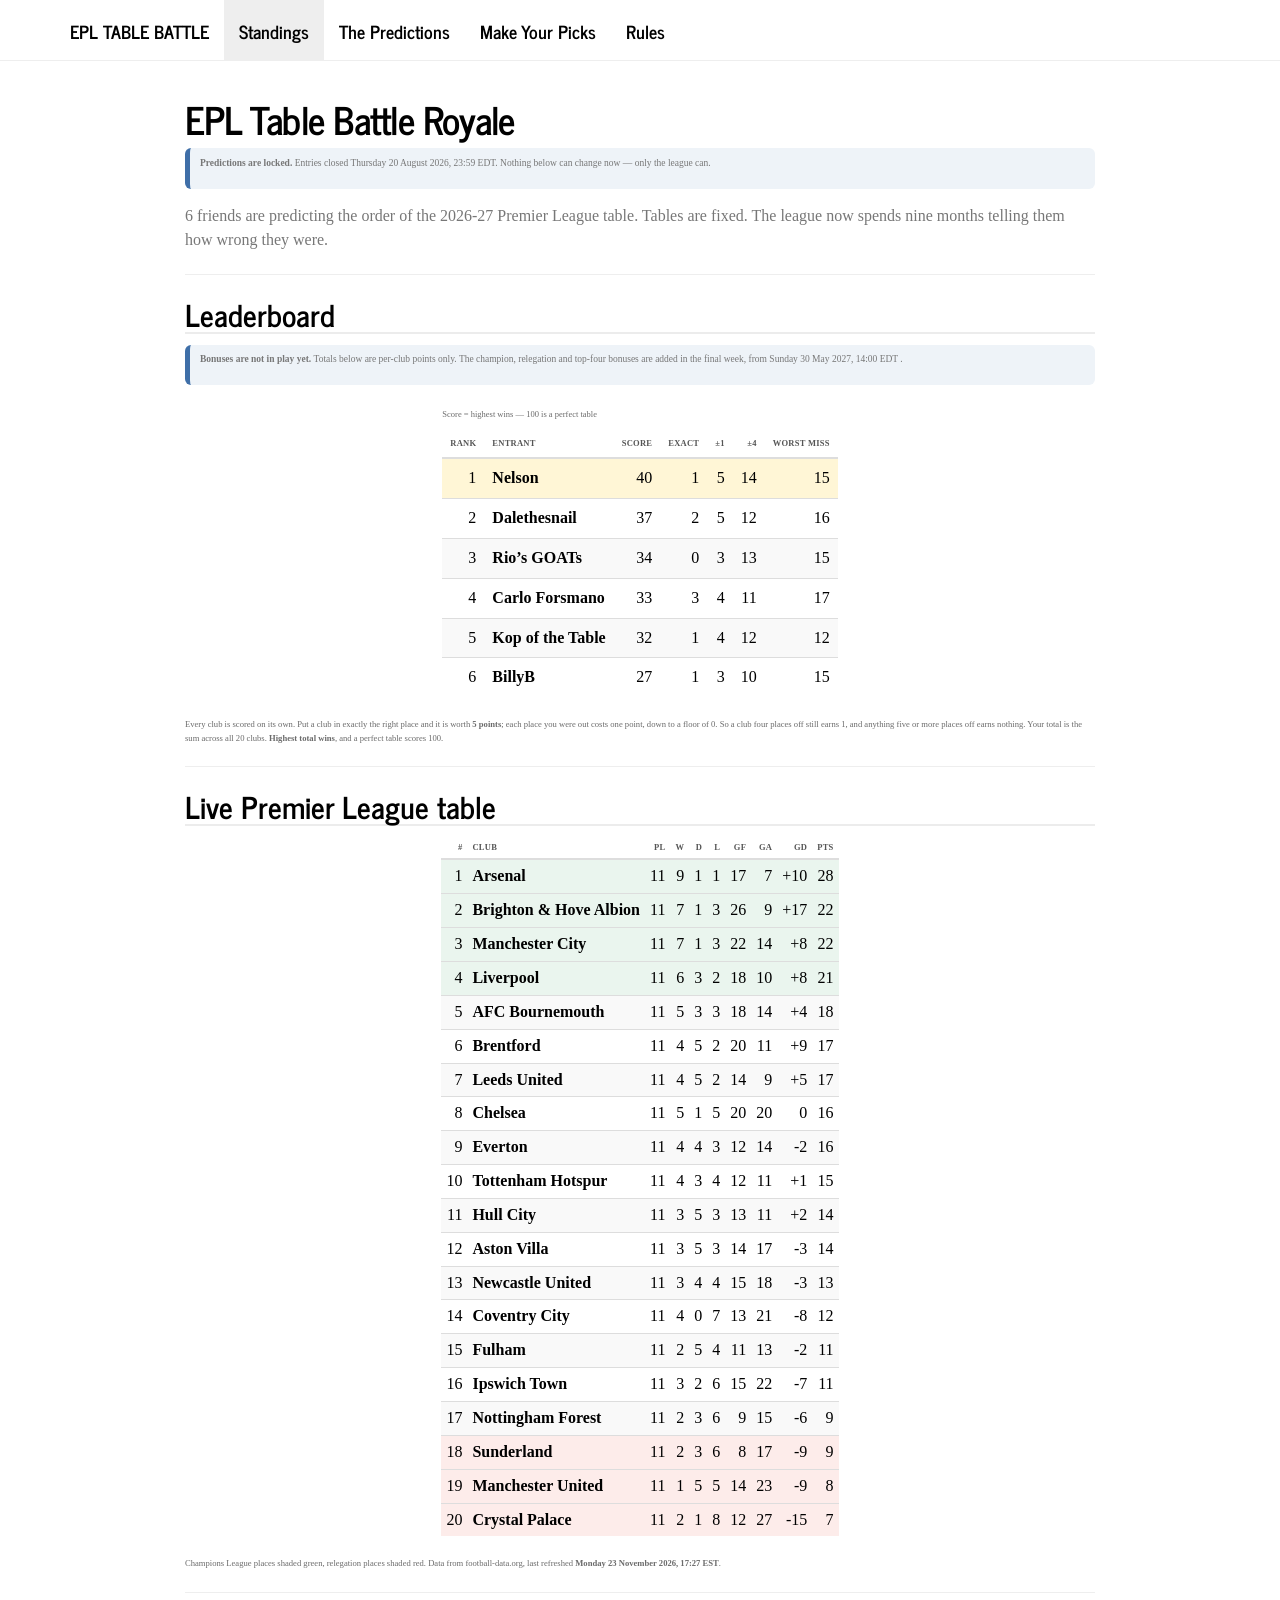
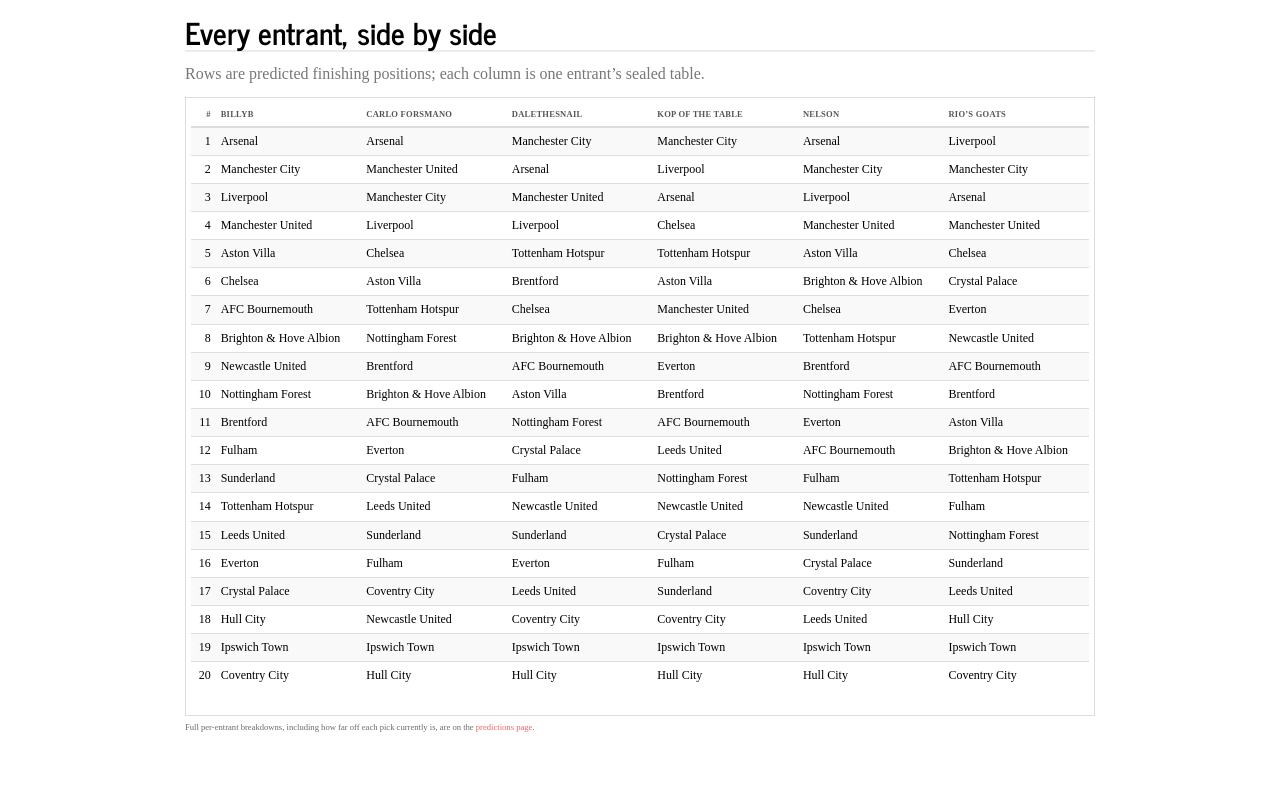
==== commit 63b80bbb: "MW 11 update" ====
--- a/docs/index.html
+++ b/docs/index.html
@@ -325,114 +325,114 @@
 1
 </td>
 <td style="text-align:left;font-weight: bold;background-color: rgba(255, 246, 214, 1) !important;">
-Rio’s GOATs
+Nelson
 </td>
 <td style="text-align:right;background-color: rgba(255, 246, 214, 1) !important;">
-44
+40
 </td>
 <td style="text-align:right;background-color: rgba(255, 246, 214, 1) !important;">
 1
 </td>
 <td style="text-align:right;background-color: rgba(255, 246, 214, 1) !important;">
-6
+5
 </td>
 <td style="text-align:right;background-color: rgba(255, 246, 214, 1) !important;">
 14
 </td>
 <td style="text-align:right;background-color: rgba(255, 246, 214, 1) !important;">
-14
+15
 </td>
 </tr>
 <tr>
 <td style="text-align:right;">
 2
+</td>
+<td style="text-align:left;font-weight: bold;">
+Dalethesnail
+</td>
+<td style="text-align:right;">
+37
+</td>
+<td style="text-align:right;">
+2
+</td>
+<td style="text-align:right;">
+5
+</td>
+<td style="text-align:right;">
+12
+</td>
+<td style="text-align:right;">
+16
+</td>
+</tr>
+<tr>
+<td style="text-align:right;">
+3
+</td>
+<td style="text-align:left;font-weight: bold;">
+Rio’s GOATs
+</td>
+<td style="text-align:right;">
+34
+</td>
+<td style="text-align:right;">
+0
+</td>
+<td style="text-align:right;">
+3
+</td>
+<td style="text-align:right;">
+13
+</td>
+<td style="text-align:right;">
+15
+</td>
+</tr>
+<tr>
+<td style="text-align:right;">
+4
+</td>
+<td style="text-align:left;font-weight: bold;">
+Carlo Forsmano
+</td>
+<td style="text-align:right;">
+33
+</td>
+<td style="text-align:right;">
+3
+</td>
+<td style="text-align:right;">
+4
+</td>
+<td style="text-align:right;">
+11
+</td>
+<td style="text-align:right;">
+17
+</td>
+</tr>
+<tr>
+<td style="text-align:right;">
+5
 </td>
 <td style="text-align:left;font-weight: bold;">
 Kop of the Table
 </td>
 <td style="text-align:right;">
-38
-</td>
-<td style="text-align:right;">
-0
-</td>
-<td style="text-align:right;">
-3
-</td>
-<td style="text-align:right;">
-14
-</td>
-<td style="text-align:right;">
-11
-</td>
-</tr>
-<tr>
-<td style="text-align:right;">
-3
-</td>
-<td style="text-align:left;font-weight: bold;">
-Carlo Forsmano
-</td>
-<td style="text-align:right;">
-37
-</td>
-<td style="text-align:right;">
-5
-</td>
-<td style="text-align:right;">
-7
-</td>
-<td style="text-align:right;">
-11
-</td>
-<td style="text-align:right;">
-16
-</td>
-</tr>
-<tr>
-<td style="text-align:right;">
-3
-</td>
-<td style="text-align:left;font-weight: bold;">
-Dalethesnail
-</td>
-<td style="text-align:right;">
-37
-</td>
-<td style="text-align:right;">
-2
+32
+</td>
+<td style="text-align:right;">
+1
 </td>
 <td style="text-align:right;">
 4
 </td>
 <td style="text-align:right;">
-11
-</td>
-<td style="text-align:right;">
-15
-</td>
-</tr>
-<tr>
-<td style="text-align:right;">
-5
-</td>
-<td style="text-align:left;font-weight: bold;">
-Nelson
-</td>
-<td style="text-align:right;">
-36
-</td>
-<td style="text-align:right;">
-2
-</td>
-<td style="text-align:right;">
-5
-</td>
-<td style="text-align:right;">
 12
 </td>
 <td style="text-align:right;">
-14
+12
 </td>
 </tr>
 <tr>
@@ -443,19 +443,19 @@
 BillyB
 </td>
 <td style="text-align:right;">
-34
-</td>
-<td style="text-align:right;">
-2
-</td>
-<td style="text-align:right;">
-5
-</td>
-<td style="text-align:right;">
-11
-</td>
-<td style="text-align:right;">
-14
+27
+</td>
+<td style="text-align:right;">
+1
+</td>
+<td style="text-align:right;">
+3
+</td>
+<td style="text-align:right;">
+10
+</td>
+<td style="text-align:right;">
+15
 </td>
 </tr>
 </tbody>
@@ -516,28 +516,28 @@
 Arsenal
 </td>
 <td style="text-align:right;background-color: rgba(234, 245, 238, 1) !important;">
-10
+11
 </td>
 <td style="text-align:right;background-color: rgba(234, 245, 238, 1) !important;">
 9
 </td>
 <td style="text-align:right;background-color: rgba(234, 245, 238, 1) !important;">
-0
-</td>
-<td style="text-align:right;background-color: rgba(234, 245, 238, 1) !important;">
 1
 </td>
 <td style="text-align:right;background-color: rgba(234, 245, 238, 1) !important;">
-15
-</td>
-<td style="text-align:right;background-color: rgba(234, 245, 238, 1) !important;">
-5
+1
+</td>
+<td style="text-align:right;background-color: rgba(234, 245, 238, 1) !important;">
+17
+</td>
+<td style="text-align:right;background-color: rgba(234, 245, 238, 1) !important;">
+7
 </td>
 <td style="text-align:right;background-color: rgba(234, 245, 238, 1) !important;">
 +10
 </td>
 <td style="text-align:right;background-color: rgba(234, 245, 238, 1) !important;">
-27
+28
 </td>
 </tr>
 <tr>
@@ -548,7 +548,7 @@
 Brighton &amp; Hove Albion
 </td>
 <td style="text-align:right;background-color: rgba(234, 245, 238, 1) !important;">
-10
+11
 </td>
 <td style="text-align:right;background-color: rgba(234, 245, 238, 1) !important;">
 7
@@ -557,16 +557,16 @@
 1
 </td>
 <td style="text-align:right;background-color: rgba(234, 245, 238, 1) !important;">
-2
+3
 </td>
 <td style="text-align:right;background-color: rgba(234, 245, 238, 1) !important;">
 26
 </td>
 <td style="text-align:right;background-color: rgba(234, 245, 238, 1) !important;">
-7
-</td>
-<td style="text-align:right;background-color: rgba(234, 245, 238, 1) !important;">
-+19
+9
+</td>
+<td style="text-align:right;background-color: rgba(234, 245, 238, 1) !important;">
++17
 </td>
 <td style="text-align:right;background-color: rgba(234, 245, 238, 1) !important;">
 22
@@ -580,28 +580,28 @@
 Manchester City
 </td>
 <td style="text-align:right;background-color: rgba(234, 245, 238, 1) !important;">
-10
+11
 </td>
 <td style="text-align:right;background-color: rgba(234, 245, 238, 1) !important;">
 7
 </td>
 <td style="text-align:right;background-color: rgba(234, 245, 238, 1) !important;">
-0
-</td>
-<td style="text-align:right;background-color: rgba(234, 245, 238, 1) !important;">
-3
-</td>
-<td style="text-align:right;background-color: rgba(234, 245, 238, 1) !important;">
-21
-</td>
-<td style="text-align:right;background-color: rgba(234, 245, 238, 1) !important;">
-13
+1
+</td>
+<td style="text-align:right;background-color: rgba(234, 245, 238, 1) !important;">
+3
+</td>
+<td style="text-align:right;background-color: rgba(234, 245, 238, 1) !important;">
+22
+</td>
+<td style="text-align:right;background-color: rgba(234, 245, 238, 1) !important;">
+14
 </td>
 <td style="text-align:right;background-color: rgba(234, 245, 238, 1) !important;">
 +8
 </td>
 <td style="text-align:right;background-color: rgba(234, 245, 238, 1) !important;">
-21
+22
 </td>
 </tr>
 <tr>
@@ -612,39 +612,135 @@
 Liverpool
 </td>
 <td style="text-align:right;background-color: rgba(234, 245, 238, 1) !important;">
+11
+</td>
+<td style="text-align:right;background-color: rgba(234, 245, 238, 1) !important;">
+6
+</td>
+<td style="text-align:right;background-color: rgba(234, 245, 238, 1) !important;">
+3
+</td>
+<td style="text-align:right;background-color: rgba(234, 245, 238, 1) !important;">
+2
+</td>
+<td style="text-align:right;background-color: rgba(234, 245, 238, 1) !important;">
+18
+</td>
+<td style="text-align:right;background-color: rgba(234, 245, 238, 1) !important;">
 10
 </td>
 <td style="text-align:right;background-color: rgba(234, 245, 238, 1) !important;">
++8
+</td>
+<td style="text-align:right;background-color: rgba(234, 245, 238, 1) !important;">
+21
+</td>
+</tr>
+<tr>
+<td style="text-align:right;">
 5
 </td>
-<td style="text-align:right;background-color: rgba(234, 245, 238, 1) !important;">
-3
-</td>
-<td style="text-align:right;background-color: rgba(234, 245, 238, 1) !important;">
+<td style="text-align:left;font-weight: bold;">
+AFC Bournemouth
+</td>
+<td style="text-align:right;">
+11
+</td>
+<td style="text-align:right;">
+5
+</td>
+<td style="text-align:right;">
+3
+</td>
+<td style="text-align:right;">
+3
+</td>
+<td style="text-align:right;">
+18
+</td>
+<td style="text-align:right;">
+14
+</td>
+<td style="text-align:right;">
++4
+</td>
+<td style="text-align:right;">
+18
+</td>
+</tr>
+<tr>
+<td style="text-align:right;">
+6
+</td>
+<td style="text-align:left;font-weight: bold;">
+Brentford
+</td>
+<td style="text-align:right;">
+11
+</td>
+<td style="text-align:right;">
+4
+</td>
+<td style="text-align:right;">
+5
+</td>
+<td style="text-align:right;">
 2
 </td>
-<td style="text-align:right;background-color: rgba(234, 245, 238, 1) !important;">
+<td style="text-align:right;">
+20
+</td>
+<td style="text-align:right;">
+11
+</td>
+<td style="text-align:right;">
++9
+</td>
+<td style="text-align:right;">
+17
+</td>
+</tr>
+<tr>
+<td style="text-align:right;">
+7
+</td>
+<td style="text-align:left;font-weight: bold;">
+Leeds United
+</td>
+<td style="text-align:right;">
+11
+</td>
+<td style="text-align:right;">
+4
+</td>
+<td style="text-align:right;">
+5
+</td>
+<td style="text-align:right;">
+2
+</td>
+<td style="text-align:right;">
 14
 </td>
-<td style="text-align:right;background-color: rgba(234, 245, 238, 1) !important;">
-10
-</td>
-<td style="text-align:right;background-color: rgba(234, 245, 238, 1) !important;">
-+4
-</td>
-<td style="text-align:right;background-color: rgba(234, 245, 238, 1) !important;">
-18
-</td>
-</tr>
-<tr>
-<td style="text-align:right;">
-5
+<td style="text-align:right;">
+9
+</td>
+<td style="text-align:right;">
++5
+</td>
+<td style="text-align:right;">
+17
+</td>
+</tr>
+<tr>
+<td style="text-align:right;">
+8
 </td>
 <td style="text-align:left;font-weight: bold;">
 Chelsea
 </td>
 <td style="text-align:right;">
-10
+11
 </td>
 <td style="text-align:right;">
 5
@@ -653,164 +749,132 @@
 1
 </td>
 <td style="text-align:right;">
-4
-</td>
-<td style="text-align:right;">
-19
+5
+</td>
+<td style="text-align:right;">
+20
+</td>
+<td style="text-align:right;">
+20
+</td>
+<td style="text-align:right;">
+0
 </td>
 <td style="text-align:right;">
 16
 </td>
-<td style="text-align:right;">
-+3
-</td>
-<td style="text-align:right;">
-16
-</td>
-</tr>
-<tr>
-<td style="text-align:right;">
-6
+</tr>
+<tr>
+<td style="text-align:right;">
+9
 </td>
 <td style="text-align:left;font-weight: bold;">
 Everton
 </td>
 <td style="text-align:right;">
+11
+</td>
+<td style="text-align:right;">
+4
+</td>
+<td style="text-align:right;">
+4
+</td>
+<td style="text-align:right;">
+3
+</td>
+<td style="text-align:right;">
+12
+</td>
+<td style="text-align:right;">
+14
+</td>
+<td style="text-align:right;">
+-2
+</td>
+<td style="text-align:right;">
+16
+</td>
+</tr>
+<tr>
+<td style="text-align:right;">
 10
 </td>
+<td style="text-align:left;font-weight: bold;">
+Tottenham Hotspur
+</td>
+<td style="text-align:right;">
+11
+</td>
 <td style="text-align:right;">
 4
 </td>
 <td style="text-align:right;">
+3
+</td>
+<td style="text-align:right;">
 4
 </td>
 <td style="text-align:right;">
-2
-</td>
-<td style="text-align:right;">
 12
 </td>
 <td style="text-align:right;">
-10
+11
+</td>
+<td style="text-align:right;">
++1
+</td>
+<td style="text-align:right;">
+15
+</td>
+</tr>
+<tr>
+<td style="text-align:right;">
+11
+</td>
+<td style="text-align:left;font-weight: bold;">
+Hull City
+</td>
+<td style="text-align:right;">
+11
+</td>
+<td style="text-align:right;">
+3
+</td>
+<td style="text-align:right;">
+5
+</td>
+<td style="text-align:right;">
+3
+</td>
+<td style="text-align:right;">
+13
+</td>
+<td style="text-align:right;">
+11
 </td>
 <td style="text-align:right;">
 +2
 </td>
 <td style="text-align:right;">
-16
-</td>
-</tr>
-<tr>
-<td style="text-align:right;">
-7
-</td>
-<td style="text-align:left;font-weight: bold;">
-AFC Bournemouth
-</td>
-<td style="text-align:right;">
-10
-</td>
-<td style="text-align:right;">
-4
-</td>
-<td style="text-align:right;">
-3
-</td>
-<td style="text-align:right;">
-3
-</td>
-<td style="text-align:right;">
-16
-</td>
-<td style="text-align:right;">
 14
 </td>
-<td style="text-align:right;">
-+2
-</td>
-<td style="text-align:right;">
-15
-</td>
-</tr>
-<tr>
-<td style="text-align:right;">
-8
-</td>
-<td style="text-align:left;font-weight: bold;">
-Brentford
-</td>
-<td style="text-align:right;">
-10
-</td>
-<td style="text-align:right;">
-3
-</td>
-<td style="text-align:right;">
-5
-</td>
-<td style="text-align:right;">
-2
-</td>
-<td style="text-align:right;">
-16
-</td>
-<td style="text-align:right;">
-11
-</td>
-<td style="text-align:right;">
-+5
-</td>
-<td style="text-align:right;">
-14
-</td>
-</tr>
-<tr>
-<td style="text-align:right;">
-9
-</td>
-<td style="text-align:left;font-weight: bold;">
-Leeds United
-</td>
-<td style="text-align:right;">
-10
-</td>
-<td style="text-align:right;">
-3
-</td>
-<td style="text-align:right;">
-5
-</td>
-<td style="text-align:right;">
-2
-</td>
-<td style="text-align:right;">
-10
-</td>
-<td style="text-align:right;">
-8
-</td>
-<td style="text-align:right;">
-+2
-</td>
-<td style="text-align:right;">
-14
-</td>
-</tr>
-<tr>
-<td style="text-align:right;">
-10
+</tr>
+<tr>
+<td style="text-align:right;">
+12
 </td>
 <td style="text-align:left;font-weight: bold;">
 Aston Villa
 </td>
 <td style="text-align:right;">
-10
-</td>
-<td style="text-align:right;">
-3
-</td>
-<td style="text-align:right;">
-4
+11
+</td>
+<td style="text-align:right;">
+3
+</td>
+<td style="text-align:right;">
+5
 </td>
 <td style="text-align:right;">
 3
@@ -825,53 +889,18 @@
 -3
 </td>
 <td style="text-align:right;">
+14
+</td>
+</tr>
+<tr>
+<td style="text-align:right;">
 13
-</td>
-</tr>
-<tr>
-<td style="text-align:right;">
-11
-</td>
-<td style="text-align:left;font-weight: bold;">
-Tottenham Hotspur
-</td>
-<td style="text-align:right;">
-10
-</td>
-<td style="text-align:right;">
-3
-</td>
-<td style="text-align:right;">
-3
-</td>
-<td style="text-align:right;">
-4
-</td>
-<td style="text-align:right;">
-10
-</td>
-<td style="text-align:right;">
-11
-</td>
-<td style="text-align:right;">
--1
-</td>
-<td style="text-align:right;">
-12
-</td>
-</tr>
-<tr>
-<td style="text-align:right;">
-12
 </td>
 <td style="text-align:left;font-weight: bold;">
 Newcastle United
 </td>
 <td style="text-align:right;">
-10
-</td>
-<td style="text-align:right;">
-3
+11
 </td>
 <td style="text-align:right;">
 3
@@ -880,59 +909,94 @@
 4
 </td>
 <td style="text-align:right;">
+4
+</td>
+<td style="text-align:right;">
+15
+</td>
+<td style="text-align:right;">
+18
+</td>
+<td style="text-align:right;">
+-3
+</td>
+<td style="text-align:right;">
 13
 </td>
+</tr>
+<tr>
+<td style="text-align:right;">
+14
+</td>
+<td style="text-align:left;font-weight: bold;">
+Coventry City
+</td>
+<td style="text-align:right;">
+11
+</td>
+<td style="text-align:right;">
+4
+</td>
+<td style="text-align:right;">
+0
+</td>
+<td style="text-align:right;">
+7
+</td>
+<td style="text-align:right;">
+13
+</td>
+<td style="text-align:right;">
+21
+</td>
+<td style="text-align:right;">
+-8
+</td>
+<td style="text-align:right;">
+12
+</td>
+</tr>
+<tr>
+<td style="text-align:right;">
+15
+</td>
+<td style="text-align:left;font-weight: bold;">
+Fulham
+</td>
+<td style="text-align:right;">
+11
+</td>
+<td style="text-align:right;">
+2
+</td>
+<td style="text-align:right;">
+5
+</td>
+<td style="text-align:right;">
+4
+</td>
+<td style="text-align:right;">
+11
+</td>
+<td style="text-align:right;">
+13
+</td>
+<td style="text-align:right;">
+-2
+</td>
+<td style="text-align:right;">
+11
+</td>
+</tr>
+<tr>
 <td style="text-align:right;">
 16
-</td>
-<td style="text-align:right;">
--3
-</td>
-<td style="text-align:right;">
-12
-</td>
-</tr>
-<tr>
-<td style="text-align:right;">
-13
-</td>
-<td style="text-align:left;font-weight: bold;">
-Hull City
-</td>
-<td style="text-align:right;">
-10
-</td>
-<td style="text-align:right;">
-2
-</td>
-<td style="text-align:right;">
-5
-</td>
-<td style="text-align:right;">
-3
-</td>
-<td style="text-align:right;">
-11
-</td>
-<td style="text-align:right;">
-11
-</td>
-<td style="text-align:right;">
-0
-</td>
-<td style="text-align:right;">
-11
-</td>
-</tr>
-<tr>
-<td style="text-align:right;">
-14
 </td>
 <td style="text-align:left;font-weight: bold;">
 Ipswich Town
 </td>
 <td style="text-align:right;">
-10
+11
 </td>
 <td style="text-align:right;">
 3
@@ -941,62 +1005,30 @@
 2
 </td>
 <td style="text-align:right;">
-5
+6
 </td>
 <td style="text-align:right;">
 15
 </td>
 <td style="text-align:right;">
-20
-</td>
-<td style="text-align:right;">
--5
-</td>
-<td style="text-align:right;">
-11
-</td>
-</tr>
-<tr>
-<td style="text-align:right;">
-15
-</td>
-<td style="text-align:left;font-weight: bold;">
-Fulham
-</td>
-<td style="text-align:right;">
-10
-</td>
-<td style="text-align:right;">
-2
-</td>
-<td style="text-align:right;">
-4
-</td>
-<td style="text-align:right;">
-4
-</td>
-<td style="text-align:right;">
-10
-</td>
-<td style="text-align:right;">
-12
-</td>
-<td style="text-align:right;">
--2
-</td>
-<td style="text-align:right;">
-10
-</td>
-</tr>
-<tr>
-<td style="text-align:right;">
-16
+22
+</td>
+<td style="text-align:right;">
+-7
+</td>
+<td style="text-align:right;">
+11
+</td>
+</tr>
+<tr>
+<td style="text-align:right;">
+17
 </td>
 <td style="text-align:left;font-weight: bold;">
 Nottingham Forest
 </td>
 <td style="text-align:right;">
-10
+11
 </td>
 <td style="text-align:right;">
 2
@@ -1005,62 +1037,62 @@
 3
 </td>
 <td style="text-align:right;">
-5
+6
 </td>
 <td style="text-align:right;">
 9
 </td>
 <td style="text-align:right;">
-13
-</td>
-<td style="text-align:right;">
--4
+15
+</td>
+<td style="text-align:right;">
+-6
 </td>
 <td style="text-align:right;">
 9
 </td>
 </tr>
 <tr>
-<td style="text-align:right;">
+<td style="text-align:right;background-color: rgba(253, 236, 234, 1) !important;">
+18
+</td>
+<td style="text-align:left;background-color: rgba(253, 236, 234, 1) !important;font-weight: bold;">
+Sunderland
+</td>
+<td style="text-align:right;background-color: rgba(253, 236, 234, 1) !important;">
+11
+</td>
+<td style="text-align:right;background-color: rgba(253, 236, 234, 1) !important;">
+2
+</td>
+<td style="text-align:right;background-color: rgba(253, 236, 234, 1) !important;">
+3
+</td>
+<td style="text-align:right;background-color: rgba(253, 236, 234, 1) !important;">
+6
+</td>
+<td style="text-align:right;background-color: rgba(253, 236, 234, 1) !important;">
+8
+</td>
+<td style="text-align:right;background-color: rgba(253, 236, 234, 1) !important;">
 17
 </td>
-<td style="text-align:left;font-weight: bold;">
-Coventry City
-</td>
-<td style="text-align:right;">
-10
-</td>
-<td style="text-align:right;">
-3
-</td>
-<td style="text-align:right;">
-0
-</td>
-<td style="text-align:right;">
-7
-</td>
-<td style="text-align:right;">
-10
-</td>
-<td style="text-align:right;">
+<td style="text-align:right;background-color: rgba(253, 236, 234, 1) !important;">
+-9
+</td>
+<td style="text-align:right;background-color: rgba(253, 236, 234, 1) !important;">
+9
+</td>
+</tr>
+<tr>
+<td style="text-align:right;background-color: rgba(253, 236, 234, 1) !important;">
 19
-</td>
-<td style="text-align:right;">
--9
-</td>
-<td style="text-align:right;">
-9
-</td>
-</tr>
-<tr>
-<td style="text-align:right;background-color: rgba(253, 236, 234, 1) !important;">
-18
 </td>
 <td style="text-align:left;background-color: rgba(253, 236, 234, 1) !important;font-weight: bold;">
 Manchester United
 </td>
 <td style="text-align:right;background-color: rgba(253, 236, 234, 1) !important;">
-10
+11
 </td>
 <td style="text-align:right;background-color: rgba(253, 236, 234, 1) !important;">
 1
@@ -1069,45 +1101,13 @@
 5
 </td>
 <td style="text-align:right;background-color: rgba(253, 236, 234, 1) !important;">
-4
+5
 </td>
 <td style="text-align:right;background-color: rgba(253, 236, 234, 1) !important;">
 14
 </td>
 <td style="text-align:right;background-color: rgba(253, 236, 234, 1) !important;">
-19
-</td>
-<td style="text-align:right;background-color: rgba(253, 236, 234, 1) !important;">
--5
-</td>
-<td style="text-align:right;background-color: rgba(253, 236, 234, 1) !important;">
-8
-</td>
-</tr>
-<tr>
-<td style="text-align:right;background-color: rgba(253, 236, 234, 1) !important;">
-19
-</td>
-<td style="text-align:left;background-color: rgba(253, 236, 234, 1) !important;font-weight: bold;">
-Sunderland
-</td>
-<td style="text-align:right;background-color: rgba(253, 236, 234, 1) !important;">
-10
-</td>
-<td style="text-align:right;background-color: rgba(253, 236, 234, 1) !important;">
-2
-</td>
-<td style="text-align:right;background-color: rgba(253, 236, 234, 1) !important;">
-2
-</td>
-<td style="text-align:right;background-color: rgba(253, 236, 234, 1) !important;">
-6
-</td>
-<td style="text-align:right;background-color: rgba(253, 236, 234, 1) !important;">
-8
-</td>
-<td style="text-align:right;background-color: rgba(253, 236, 234, 1) !important;">
-17
+23
 </td>
 <td style="text-align:right;background-color: rgba(253, 236, 234, 1) !important;">
 -9
@@ -1124,7 +1124,7 @@
 Crystal Palace
 </td>
 <td style="text-align:right;background-color: rgba(253, 236, 234, 1) !important;">
-10
+11
 </td>
 <td style="text-align:right;background-color: rgba(253, 236, 234, 1) !important;">
 2
@@ -1133,16 +1133,16 @@
 1
 </td>
 <td style="text-align:right;background-color: rgba(253, 236, 234, 1) !important;">
-7
-</td>
-<td style="text-align:right;background-color: rgba(253, 236, 234, 1) !important;">
-10
-</td>
-<td style="text-align:right;background-color: rgba(253, 236, 234, 1) !important;">
-24
-</td>
-<td style="text-align:right;background-color: rgba(253, 236, 234, 1) !important;">
--14
+8
+</td>
+<td style="text-align:right;background-color: rgba(253, 236, 234, 1) !important;">
+12
+</td>
+<td style="text-align:right;background-color: rgba(253, 236, 234, 1) !important;">
+27
+</td>
+<td style="text-align:right;background-color: rgba(253, 236, 234, 1) !important;">
+-15
 </td>
 <td style="text-align:right;background-color: rgba(253, 236, 234, 1) !important;">
 7
@@ -1152,8 +1152,8 @@
 </table>
 <p class="note">
 Champions League places shaded green, relegation places shaded red. Data
-from football-data.org, last refreshed <strong>Monday 09 November 2026,
-09:49 EST</strong>.
+from football-data.org, last refreshed <strong>Monday 23 November 2026,
+17:27 EST</strong>.
 </p>
 <hr />
 </div>
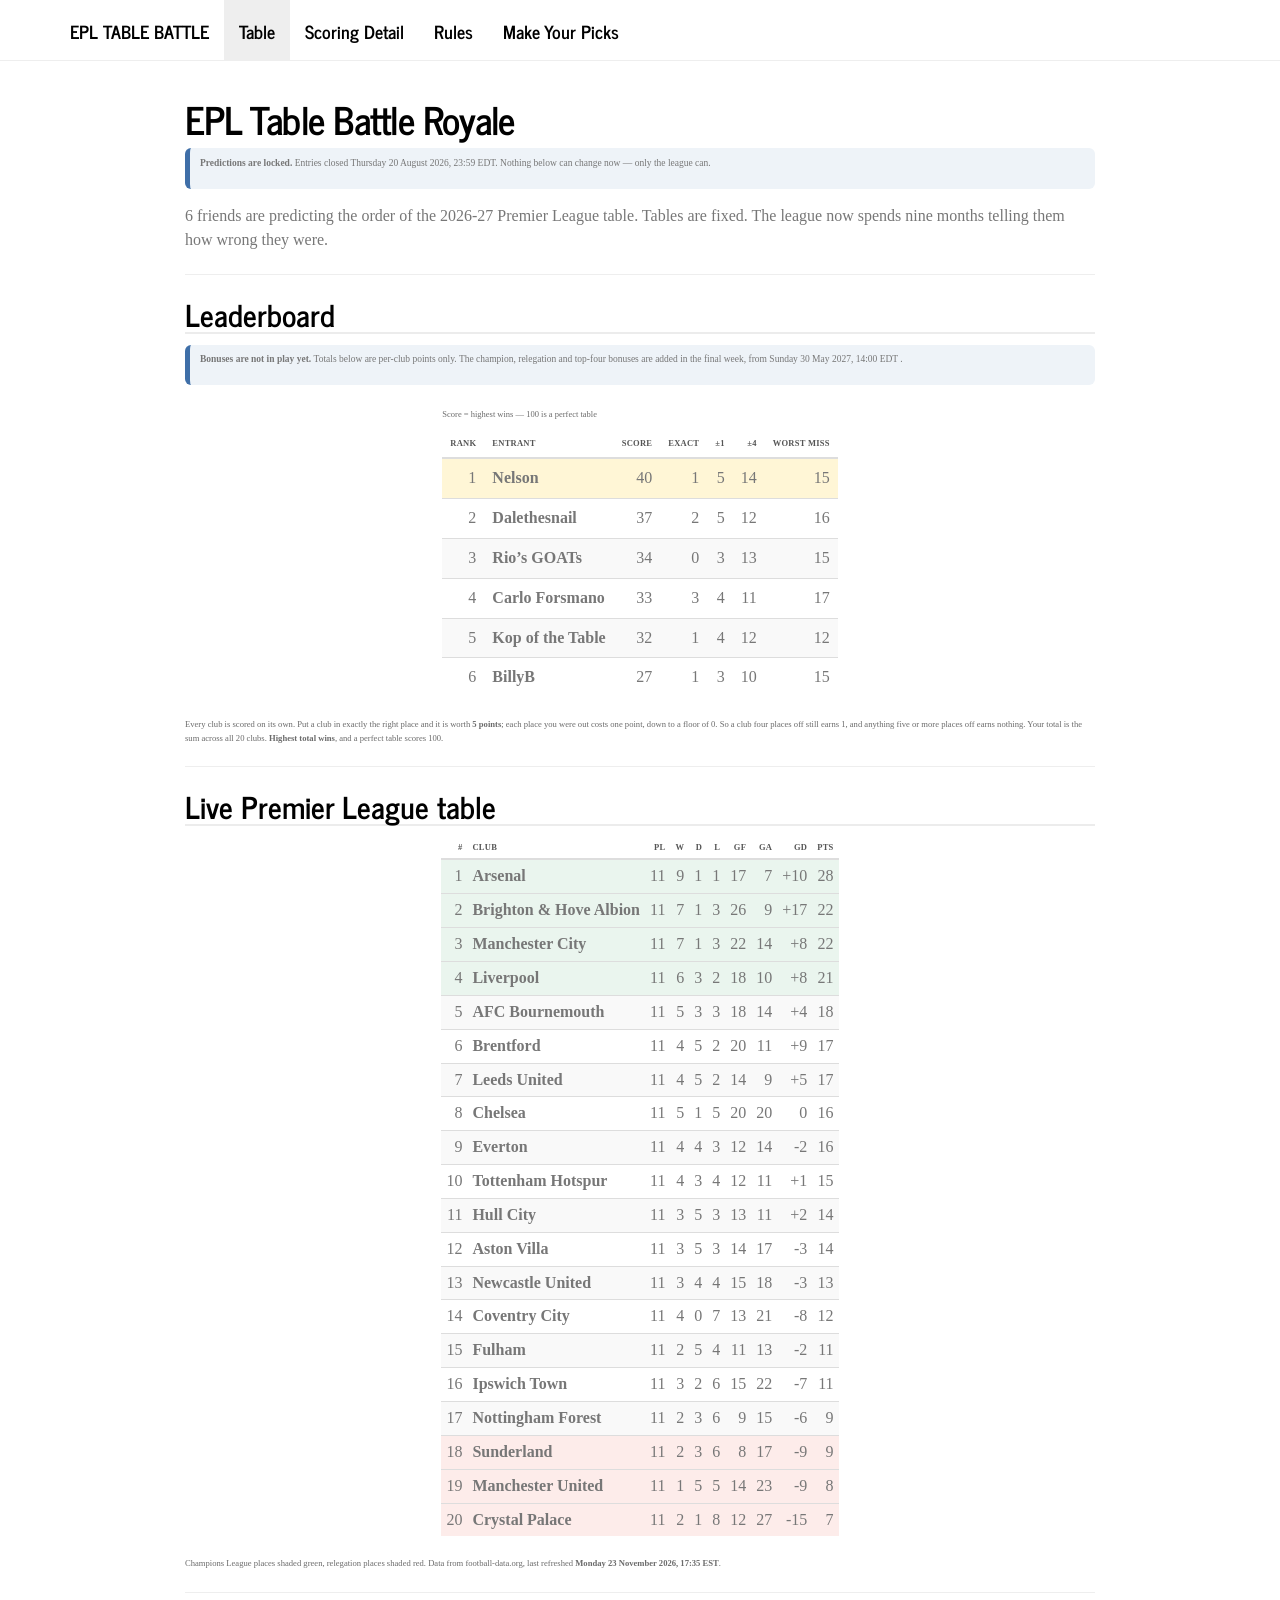
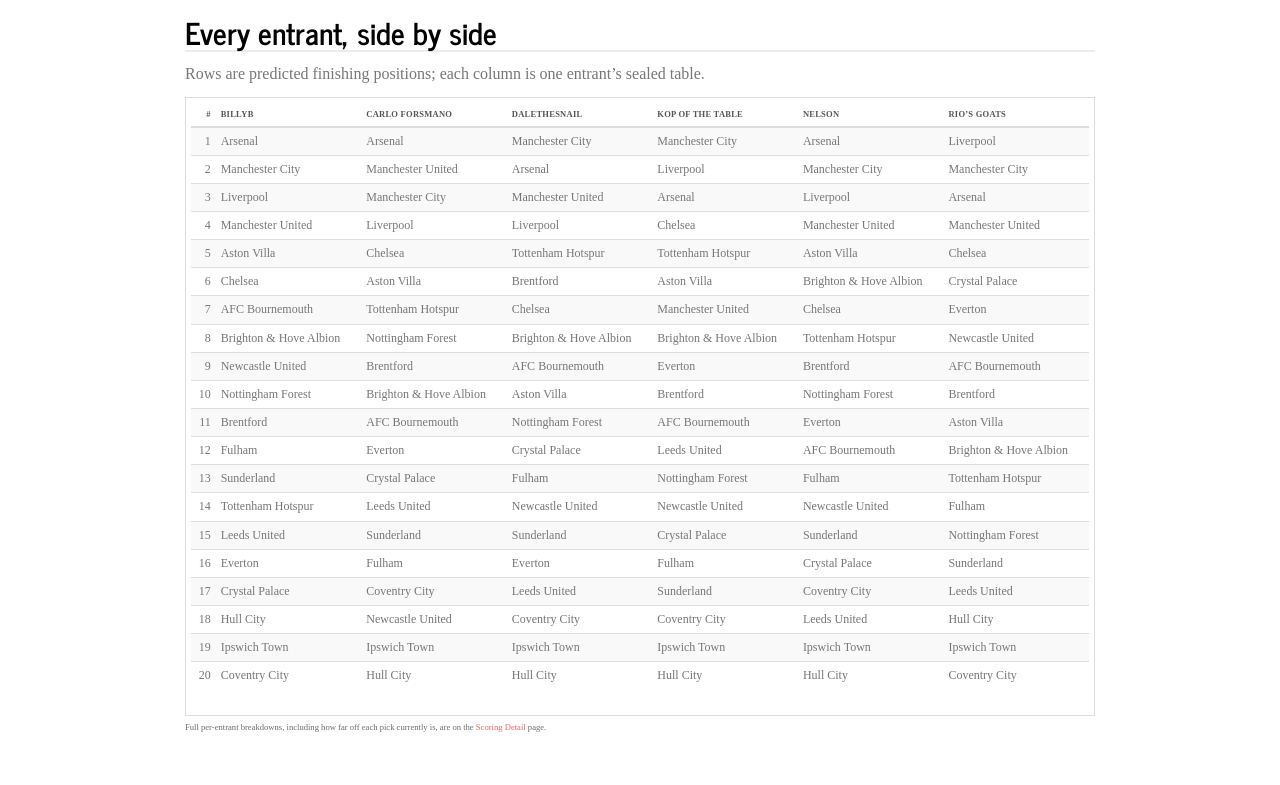
==== commit d81583ec: "Updating page names" ====
--- a/docs/index.html
+++ b/docs/index.html
@@ -246,16 +246,16 @@
     <div id="navbar" class="navbar-collapse collapse">
       <ul class="nav navbar-nav">
         <li>
-  <a href="index.html">Standings</a>
+  <a href="index.html">Table</a>
 </li>
 <li>
-  <a href="predictions.html">The Predictions</a>
+  <a href="predictions.html">Scoring Detail</a>
+</li>
+<li>
+  <a href="rules.html">Rules</a>
 </li>
 <li>
   <a href="picks.html">Make Your Picks</a>
-</li>
-<li>
-  <a href="rules.html">Rules</a>
 </li>
       </ul>
       <ul class="nav navbar-nav navbar-right">
@@ -290,7 +290,7 @@
 per-club points only. The champion, relegation and top-four bonuses are
 added in the final week, from Sunday 30 May 2027, 14:00 EDT .</p>
 </div>
-<table class="table table-striped table-hover" style="color: black; width: auto !important; margin-left: auto; margin-right: auto;">
+<table class="table table-striped table-hover" style="width: auto !important; margin-left: auto; margin-right: auto;">
 <caption>
 Score = highest wins — 100 is a perfect table
 </caption>
@@ -472,7 +472,7 @@
 </div>
 <div id="live-premier-league-table" class="section level2">
 <h2>Live Premier League table</h2>
-<table class="table table-striped table-hover table-condensed" style="color: black; width: auto !important; margin-left: auto; margin-right: auto;">
+<table class="table table-striped table-hover table-condensed" style="width: auto !important; margin-left: auto; margin-right: auto;">
 <thead>
 <tr>
 <th style="text-align:right;">
@@ -1153,7 +1153,7 @@
 <p class="note">
 Champions League places shaded green, relegation places shaded red. Data
 from football-data.org, last refreshed <strong>Monday 23 November 2026,
-17:27 EST</strong>.
+17:35 EST</strong>.
 </p>
 <hr />
 </div>
@@ -1163,7 +1163,7 @@
 sealed table.</p>
 <div
 style="border: 1px solid #ddd; padding: 5px; overflow-x: scroll; width:100%; ">
-<table class="table table-striped table-hover table-condensed" style="font-size: 12px; color: black; margin-left: auto; margin-right: auto;">
+<table class="table table-striped table-hover table-condensed" style="font-size: 12px; margin-left: auto; margin-right: auto;">
 <thead>
 <tr>
 <th style="text-align:right;">
@@ -1655,7 +1655,7 @@
 </div>
 <p class="note">
 Full per-entrant breakdowns, including how far off each pick currently
-is, are on the <a href="predictions.html">predictions page</a>.
+is, are on the <a href="predictions.html">Scoring Detail</a> page.
 </p>
 </div>
 
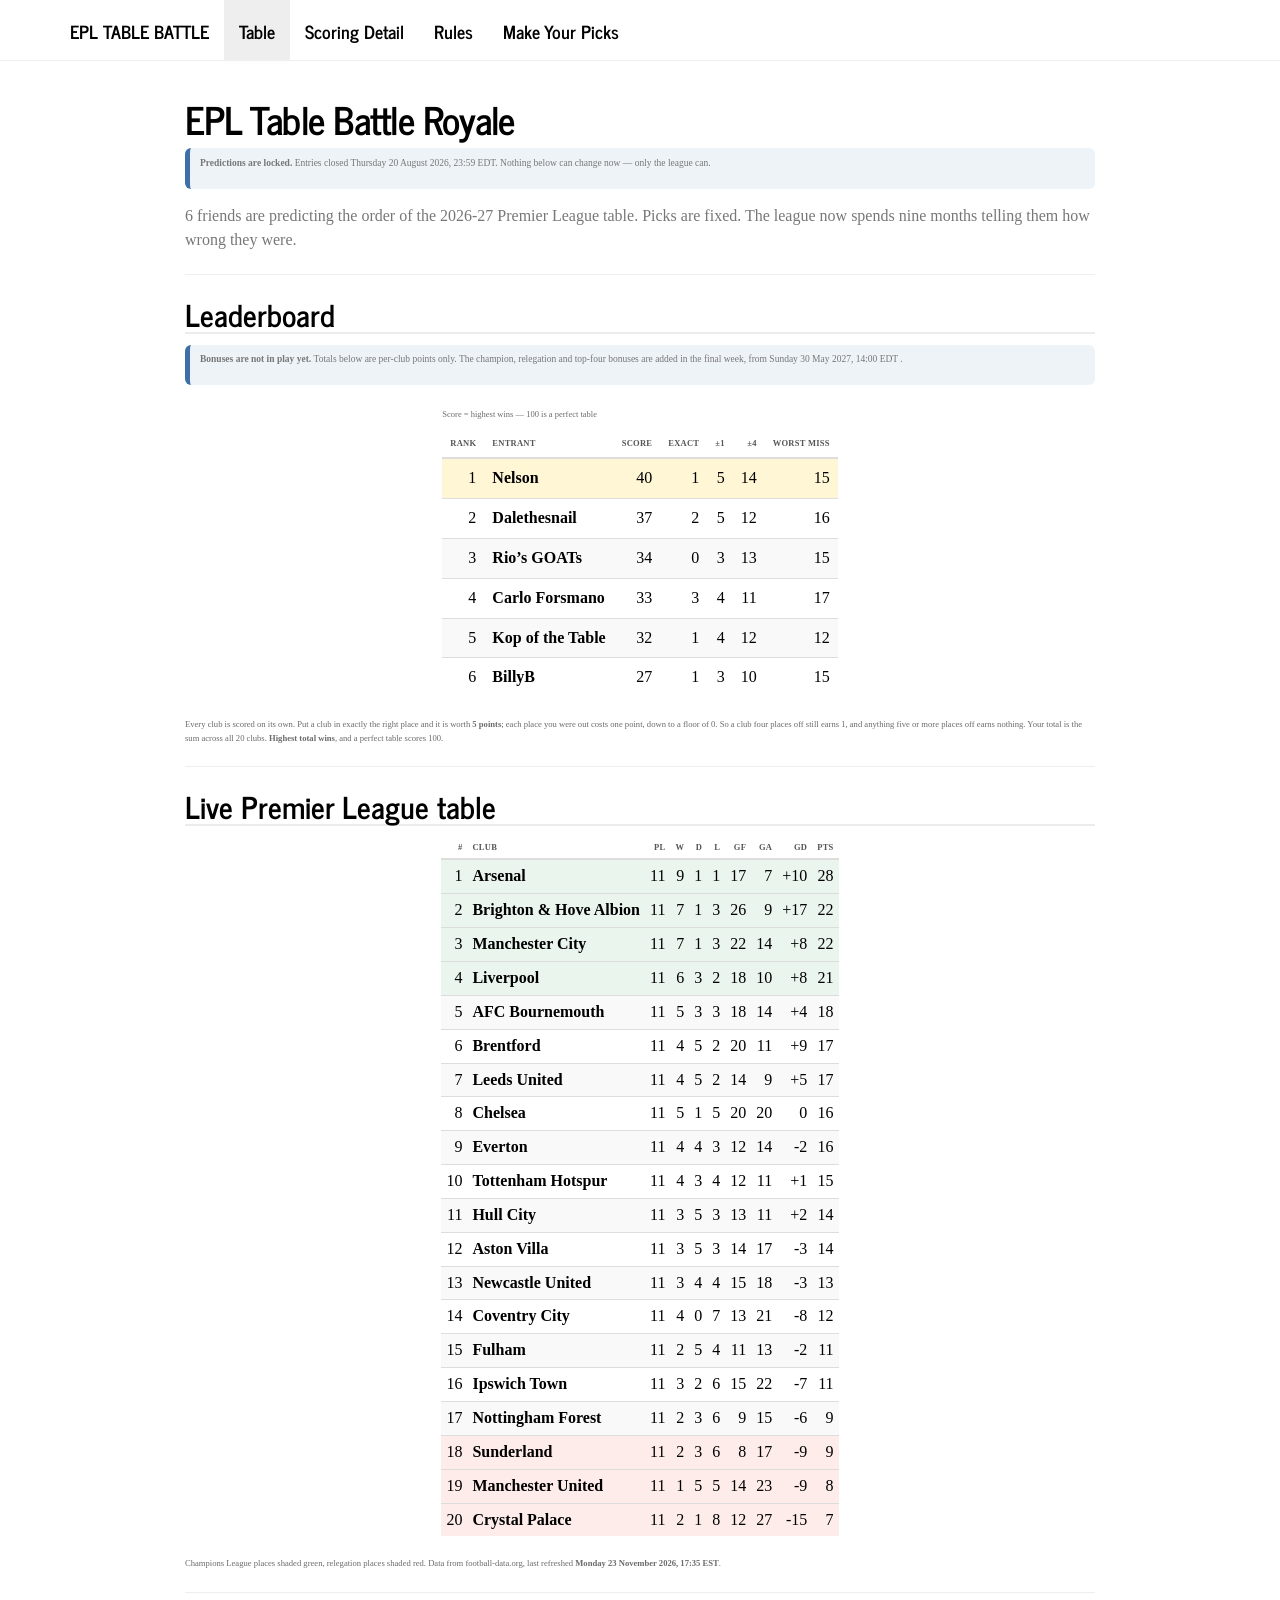
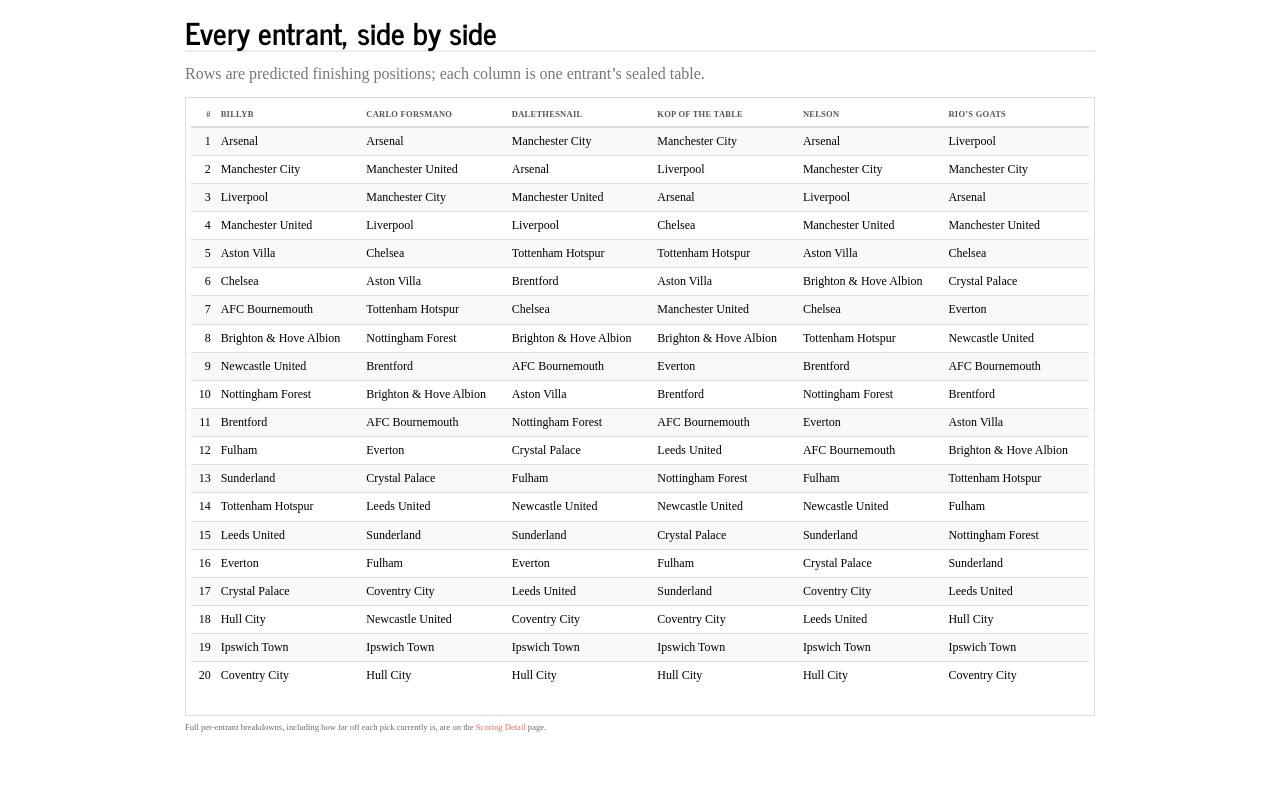
==== commit 7c469e09: "Copy edit to Standings & Scoring Detail" ====
--- a/docs/index.html
+++ b/docs/index.html
@@ -280,7 +280,7 @@
 can.</p>
 </div>
 <p>6 friends are predicting the order of the 2026-27 Premier League
-table. Tables are fixed. The league now spends nine months telling them
+table. Picks are fixed. The league now spends nine months telling them
 how wrong they were.</p>
 <hr />
 <div id="leaderboard" class="section level2">
@@ -290,7 +290,7 @@
 per-club points only. The champion, relegation and top-four bonuses are
 added in the final week, from Sunday 30 May 2027, 14:00 EDT .</p>
 </div>
-<table class="table table-striped table-hover" style="width: auto !important; margin-left: auto; margin-right: auto;">
+<table class="table table-striped table-hover" style="color: black; width: auto !important; margin-left: auto; margin-right: auto;">
 <caption>
 Score = highest wins — 100 is a perfect table
 </caption>
@@ -472,7 +472,7 @@
 </div>
 <div id="live-premier-league-table" class="section level2">
 <h2>Live Premier League table</h2>
-<table class="table table-striped table-hover table-condensed" style="width: auto !important; margin-left: auto; margin-right: auto;">
+<table class="table table-striped table-hover table-condensed" style="color: black; width: auto !important; margin-left: auto; margin-right: auto;">
 <thead>
 <tr>
 <th style="text-align:right;">
@@ -1163,7 +1163,7 @@
 sealed table.</p>
 <div
 style="border: 1px solid #ddd; padding: 5px; overflow-x: scroll; width:100%; ">
-<table class="table table-striped table-hover table-condensed" style="font-size: 12px; margin-left: auto; margin-right: auto;">
+<table class="table table-striped table-hover table-condensed" style="font-size: 12px; color: black; margin-left: auto; margin-right: auto;">
 <thead>
 <tr>
 <th style="text-align:right;">
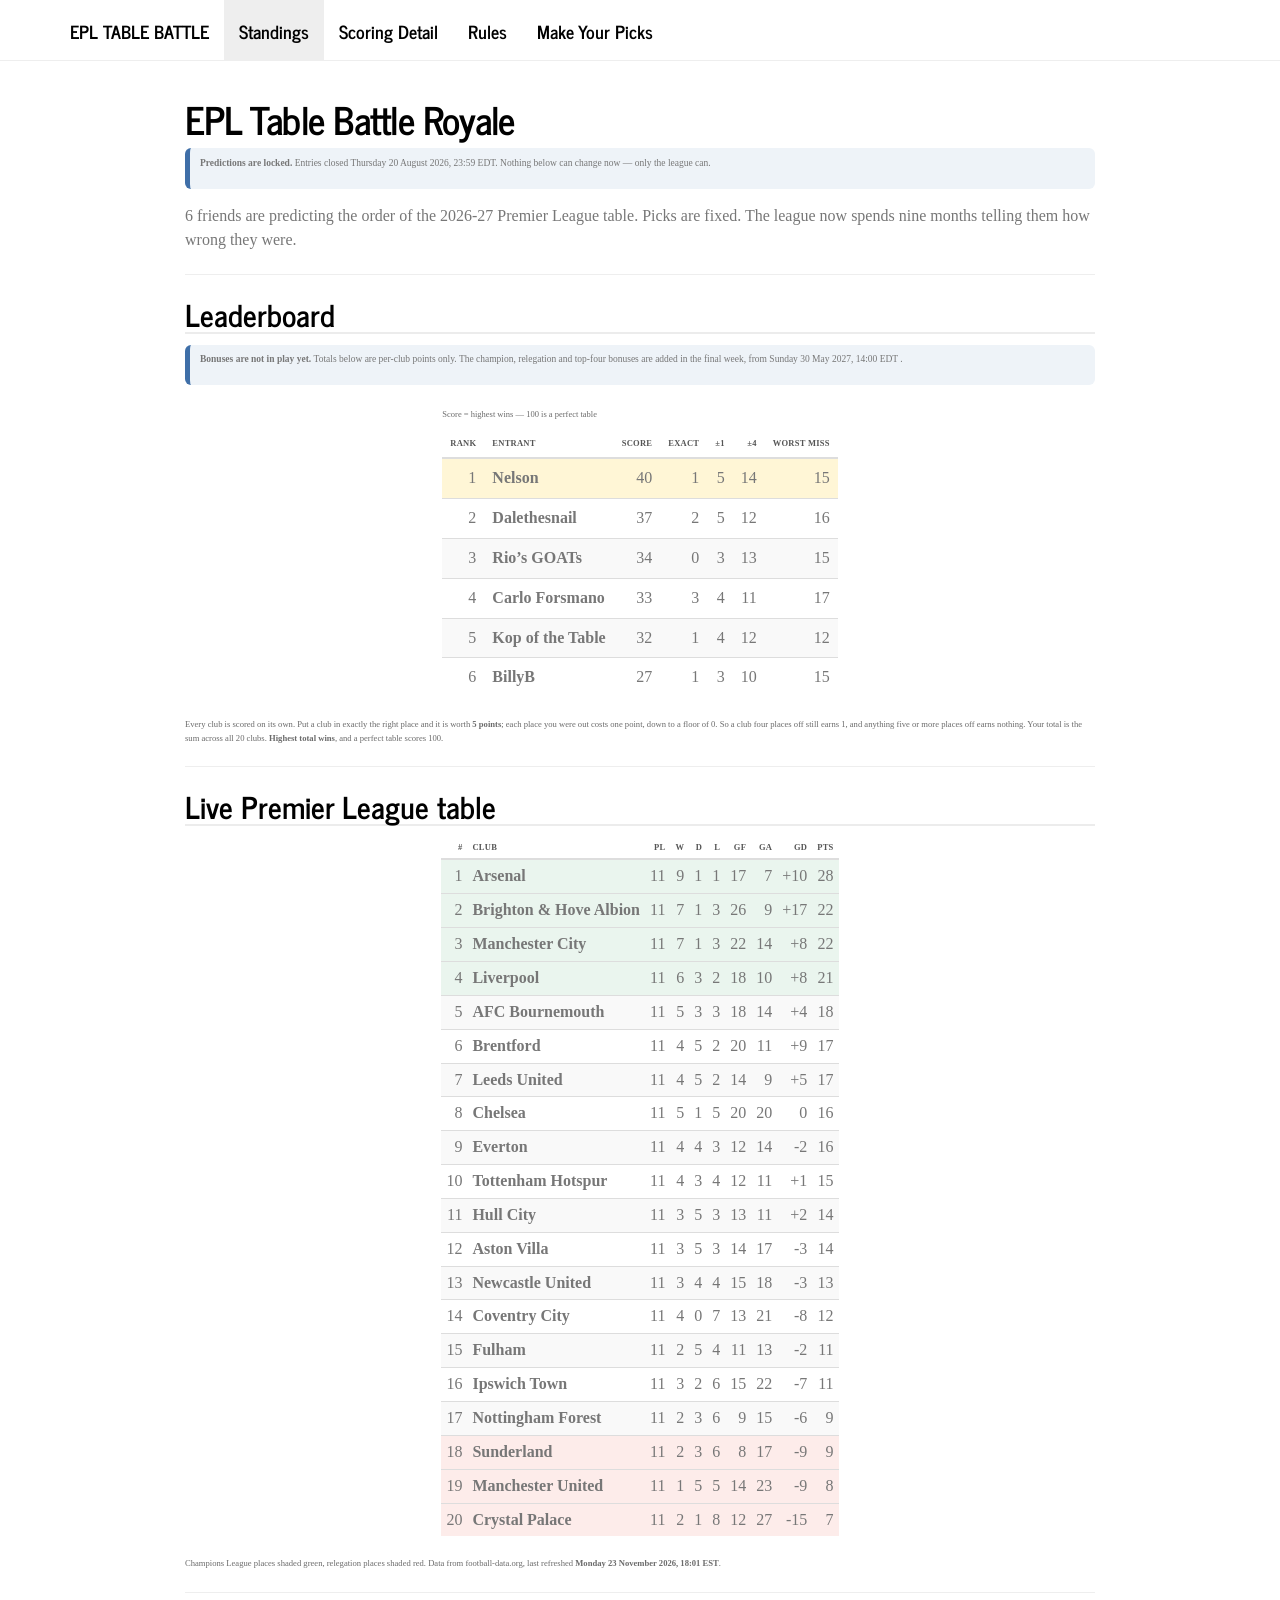
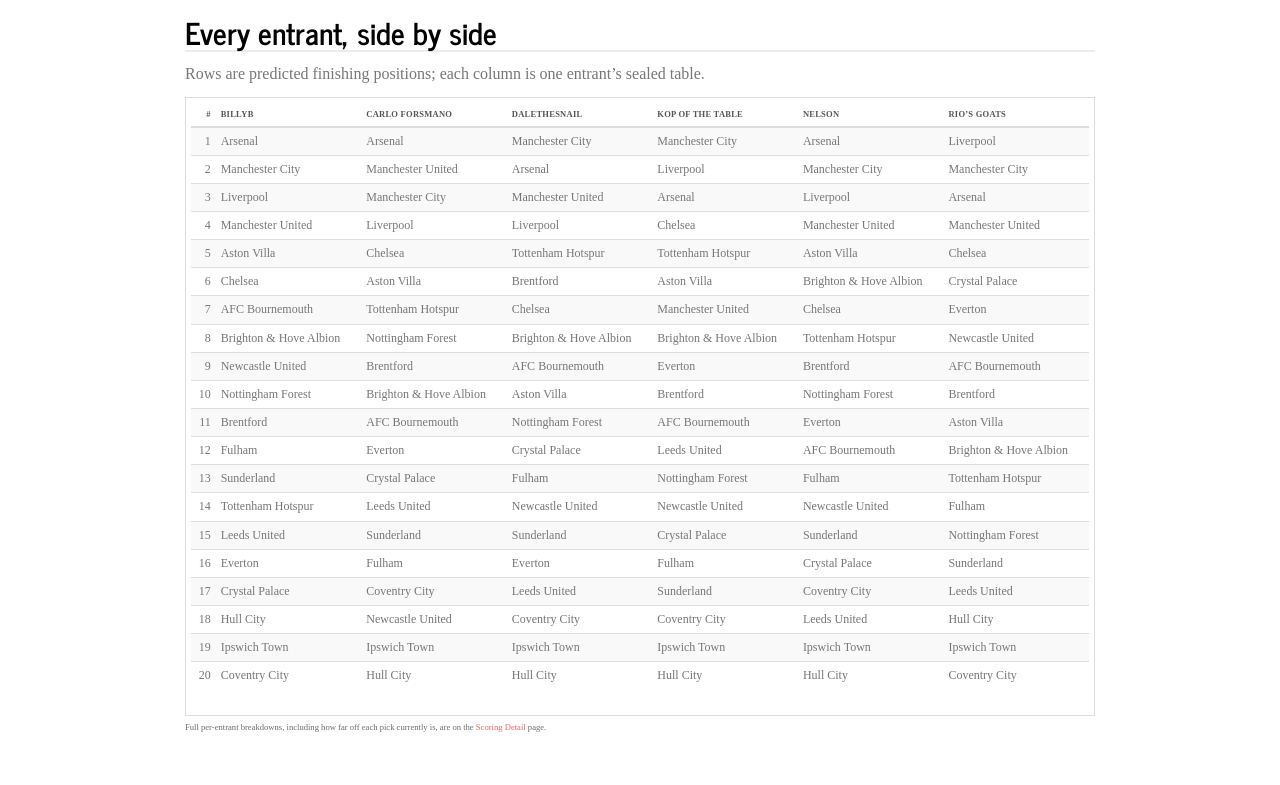
==== commit 3cc2502a: "Copy Edit" ====
--- a/docs/index.html
+++ b/docs/index.html
@@ -246,7 +246,7 @@
     <div id="navbar" class="navbar-collapse collapse">
       <ul class="nav navbar-nav">
         <li>
-  <a href="index.html">Table</a>
+  <a href="index.html">Standings</a>
 </li>
 <li>
   <a href="predictions.html">Scoring Detail</a>
@@ -290,7 +290,7 @@
 per-club points only. The champion, relegation and top-four bonuses are
 added in the final week, from Sunday 30 May 2027, 14:00 EDT .</p>
 </div>
-<table class="table table-striped table-hover" style="color: black; width: auto !important; margin-left: auto; margin-right: auto;">
+<table class="table table-striped table-hover" style="width: auto !important; margin-left: auto; margin-right: auto;">
 <caption>
 Score = highest wins — 100 is a perfect table
 </caption>
@@ -472,7 +472,7 @@
 </div>
 <div id="live-premier-league-table" class="section level2">
 <h2>Live Premier League table</h2>
-<table class="table table-striped table-hover table-condensed" style="color: black; width: auto !important; margin-left: auto; margin-right: auto;">
+<table class="table table-striped table-hover table-condensed" style="width: auto !important; margin-left: auto; margin-right: auto;">
 <thead>
 <tr>
 <th style="text-align:right;">
@@ -1153,7 +1153,7 @@
 <p class="note">
 Champions League places shaded green, relegation places shaded red. Data
 from football-data.org, last refreshed <strong>Monday 23 November 2026,
-17:35 EST</strong>.
+18:01 EST</strong>.
 </p>
 <hr />
 </div>
@@ -1163,7 +1163,7 @@
 sealed table.</p>
 <div
 style="border: 1px solid #ddd; padding: 5px; overflow-x: scroll; width:100%; ">
-<table class="table table-striped table-hover table-condensed" style="font-size: 12px; color: black; margin-left: auto; margin-right: auto;">
+<table class="table table-striped table-hover table-condensed" style="font-size: 12px; margin-left: auto; margin-right: auto;">
 <thead>
 <tr>
 <th style="text-align:right;">
